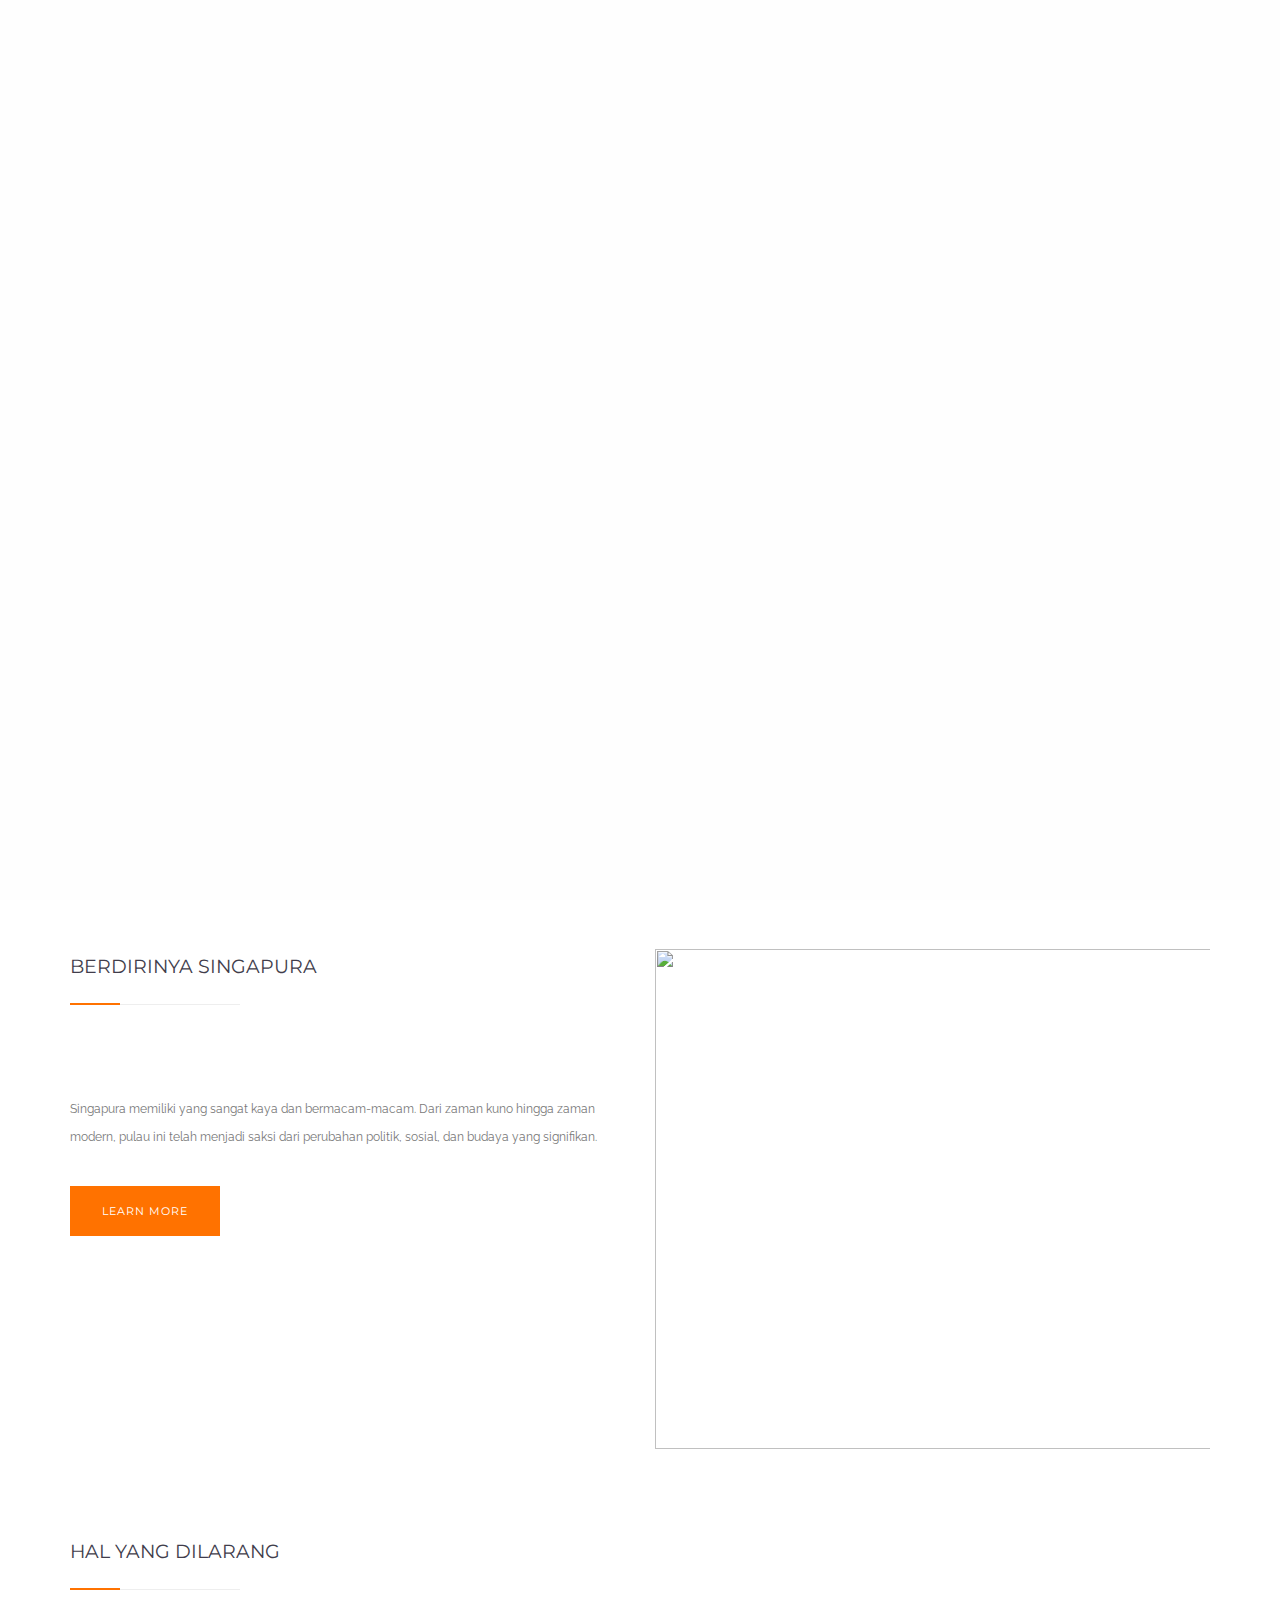
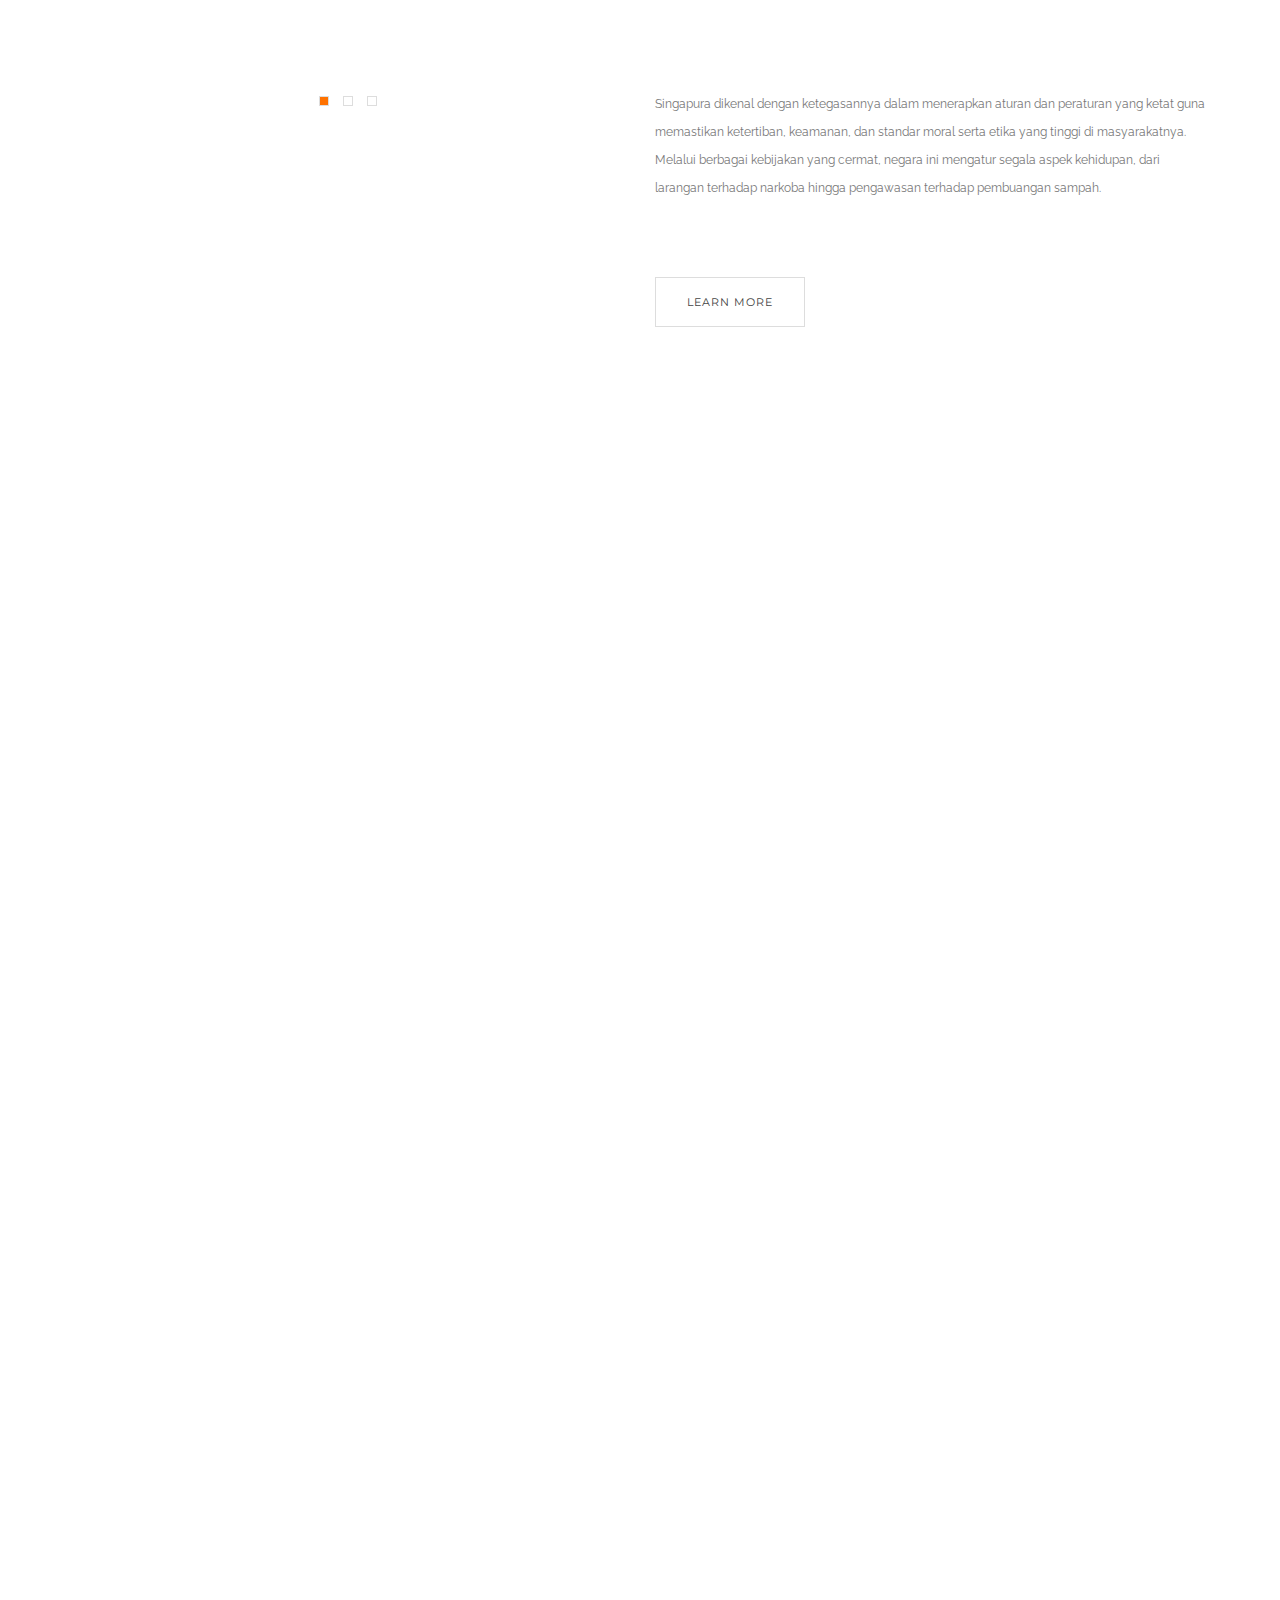
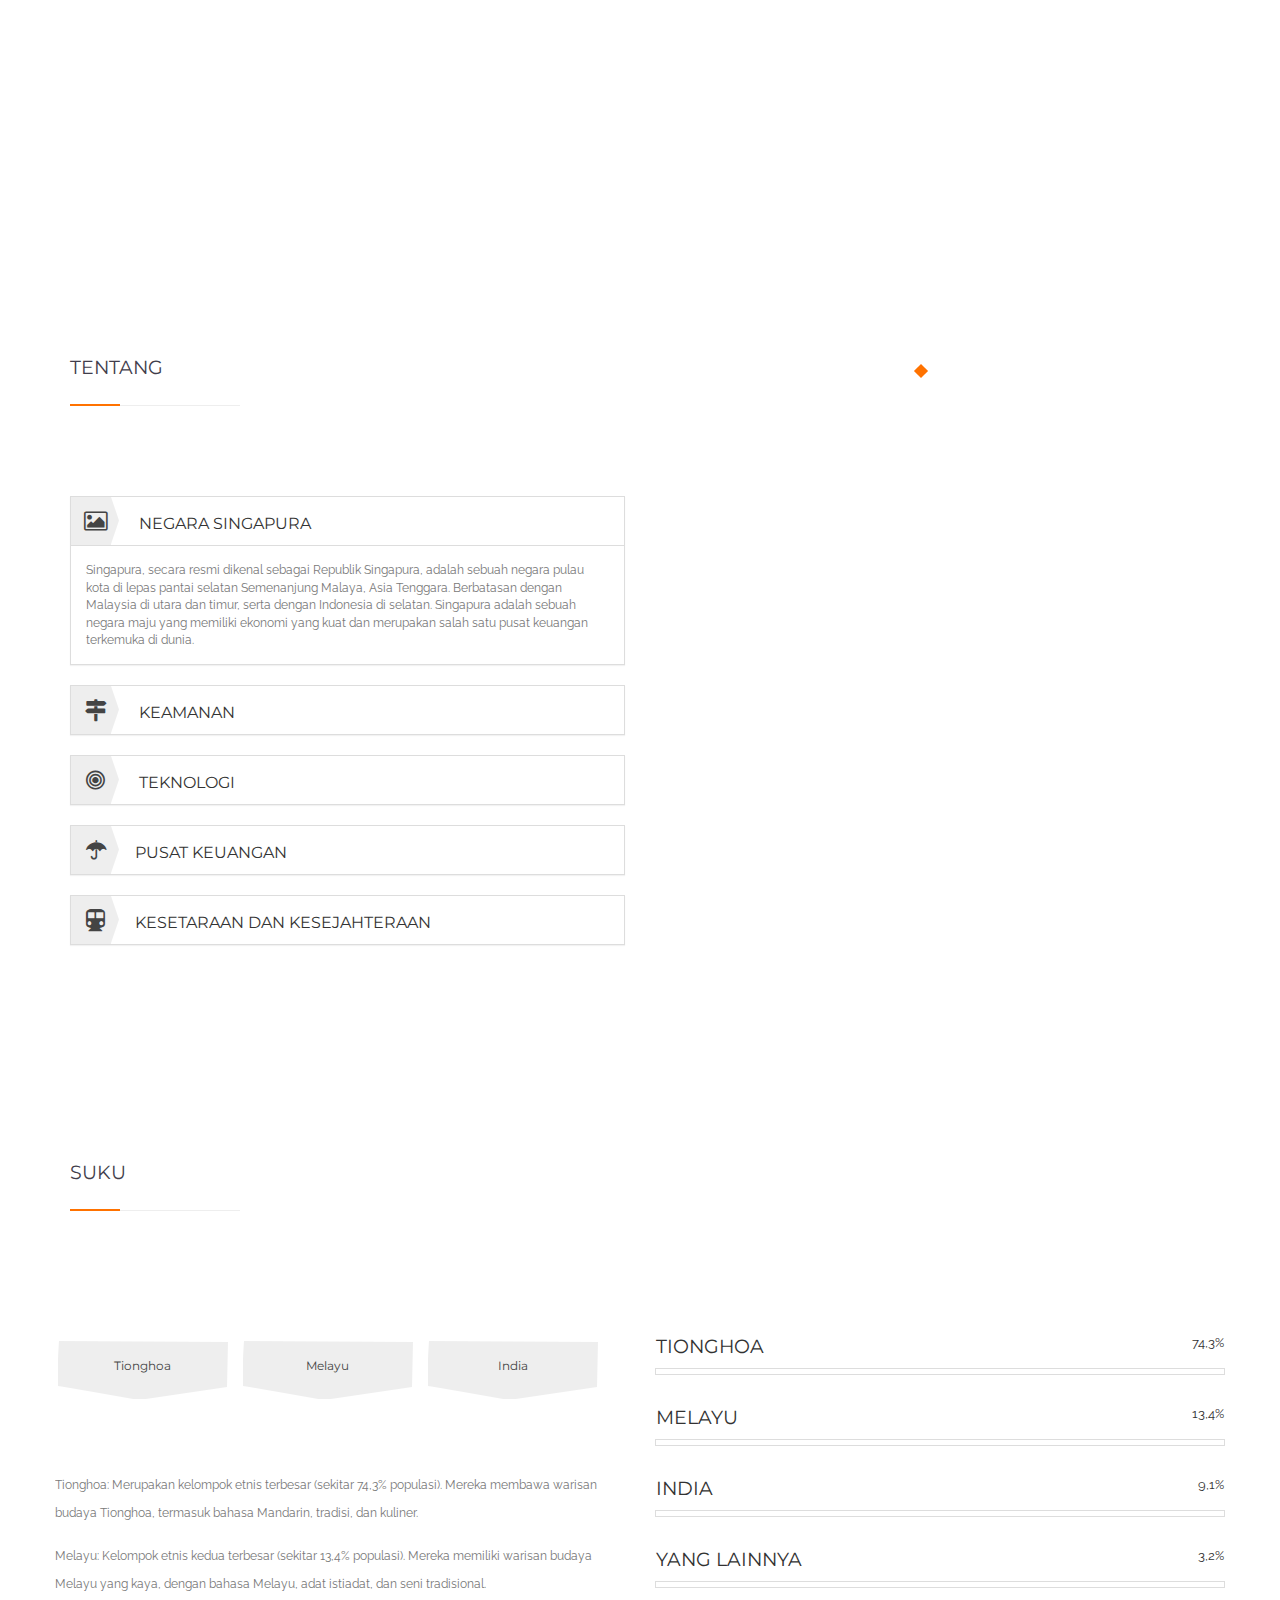
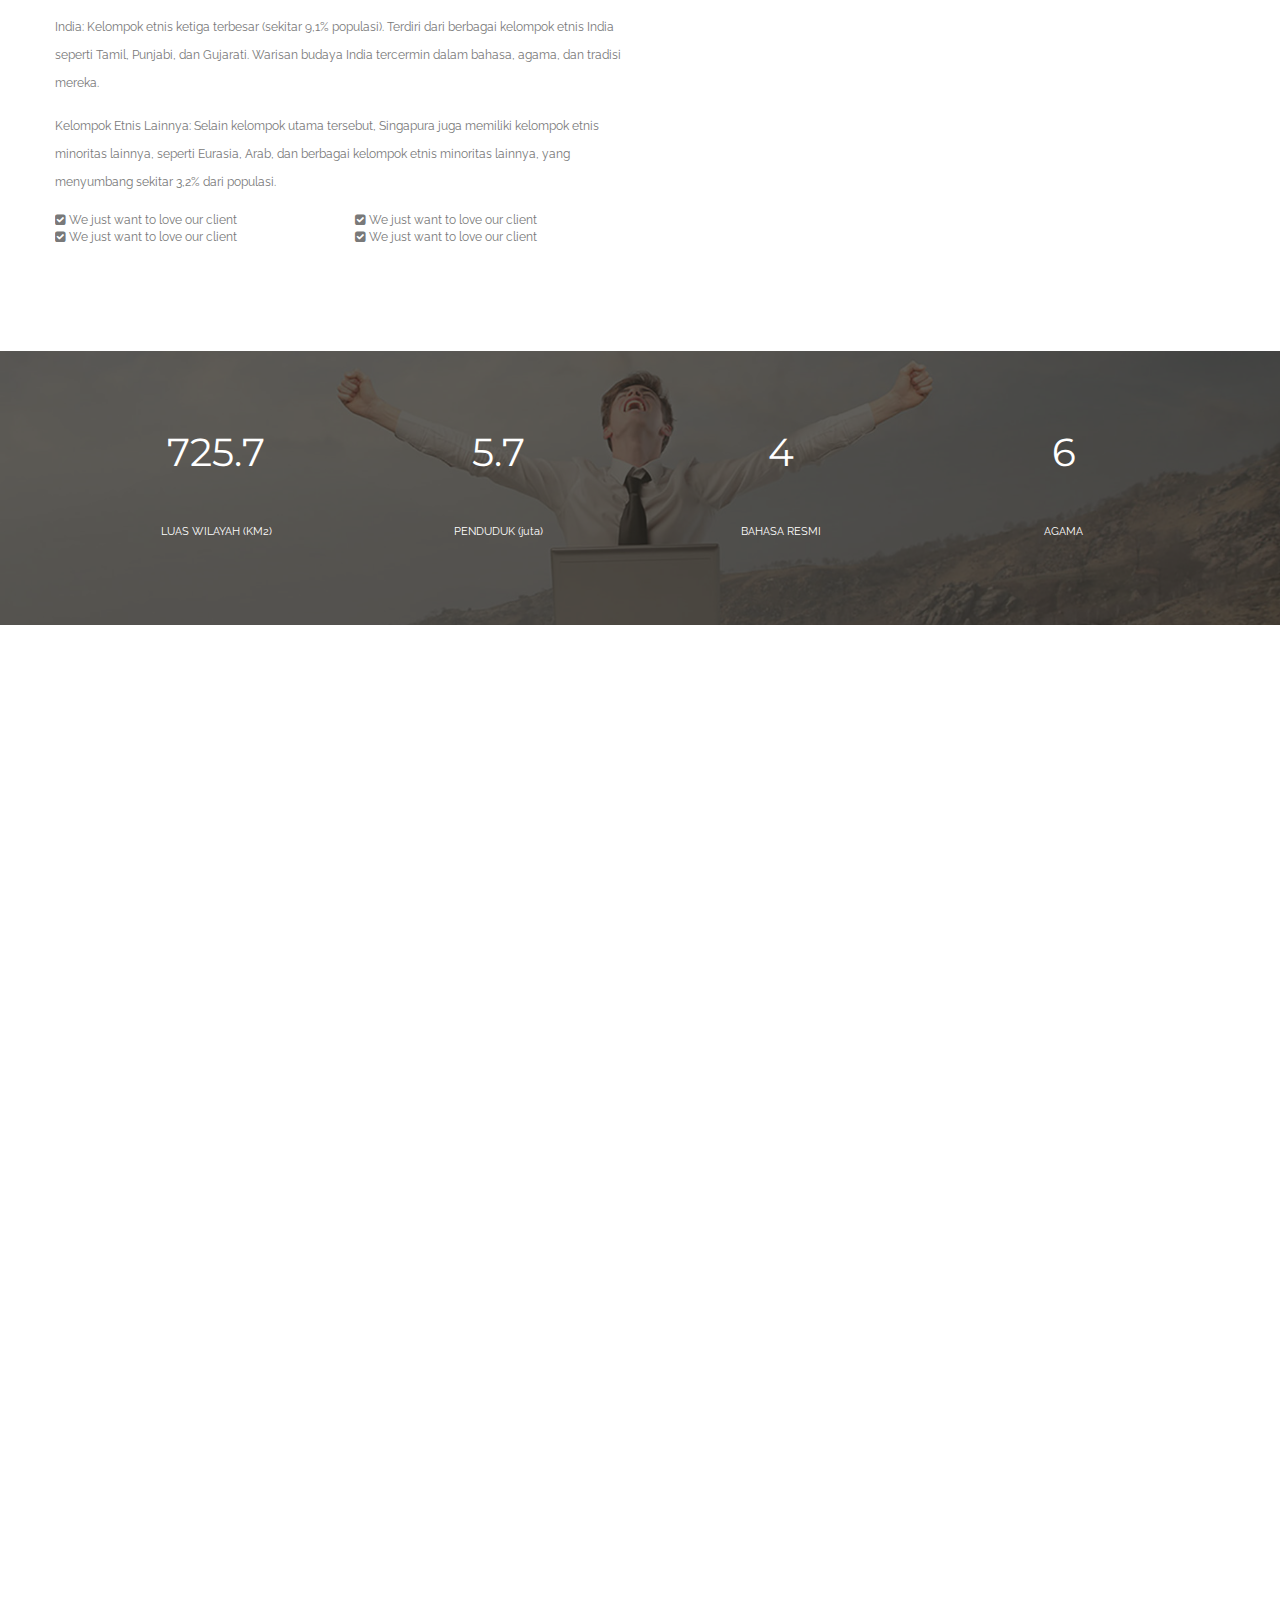
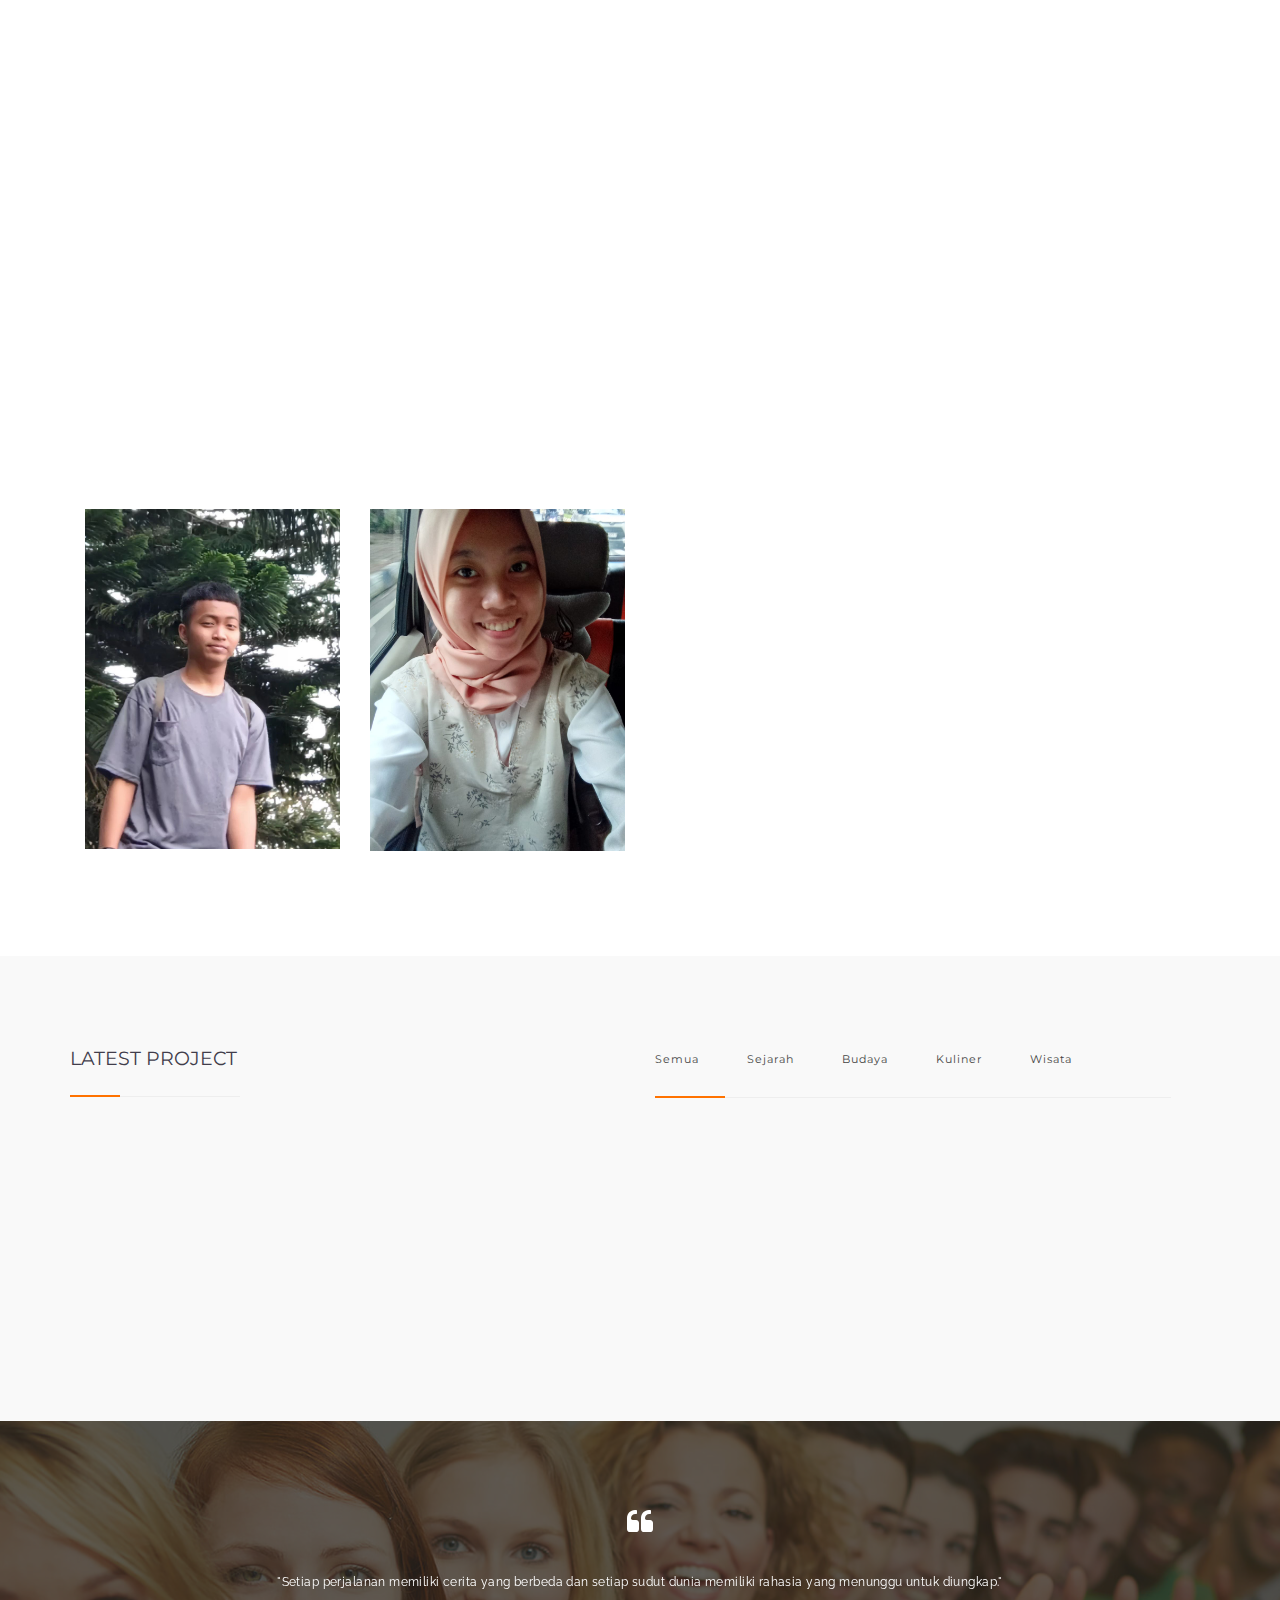
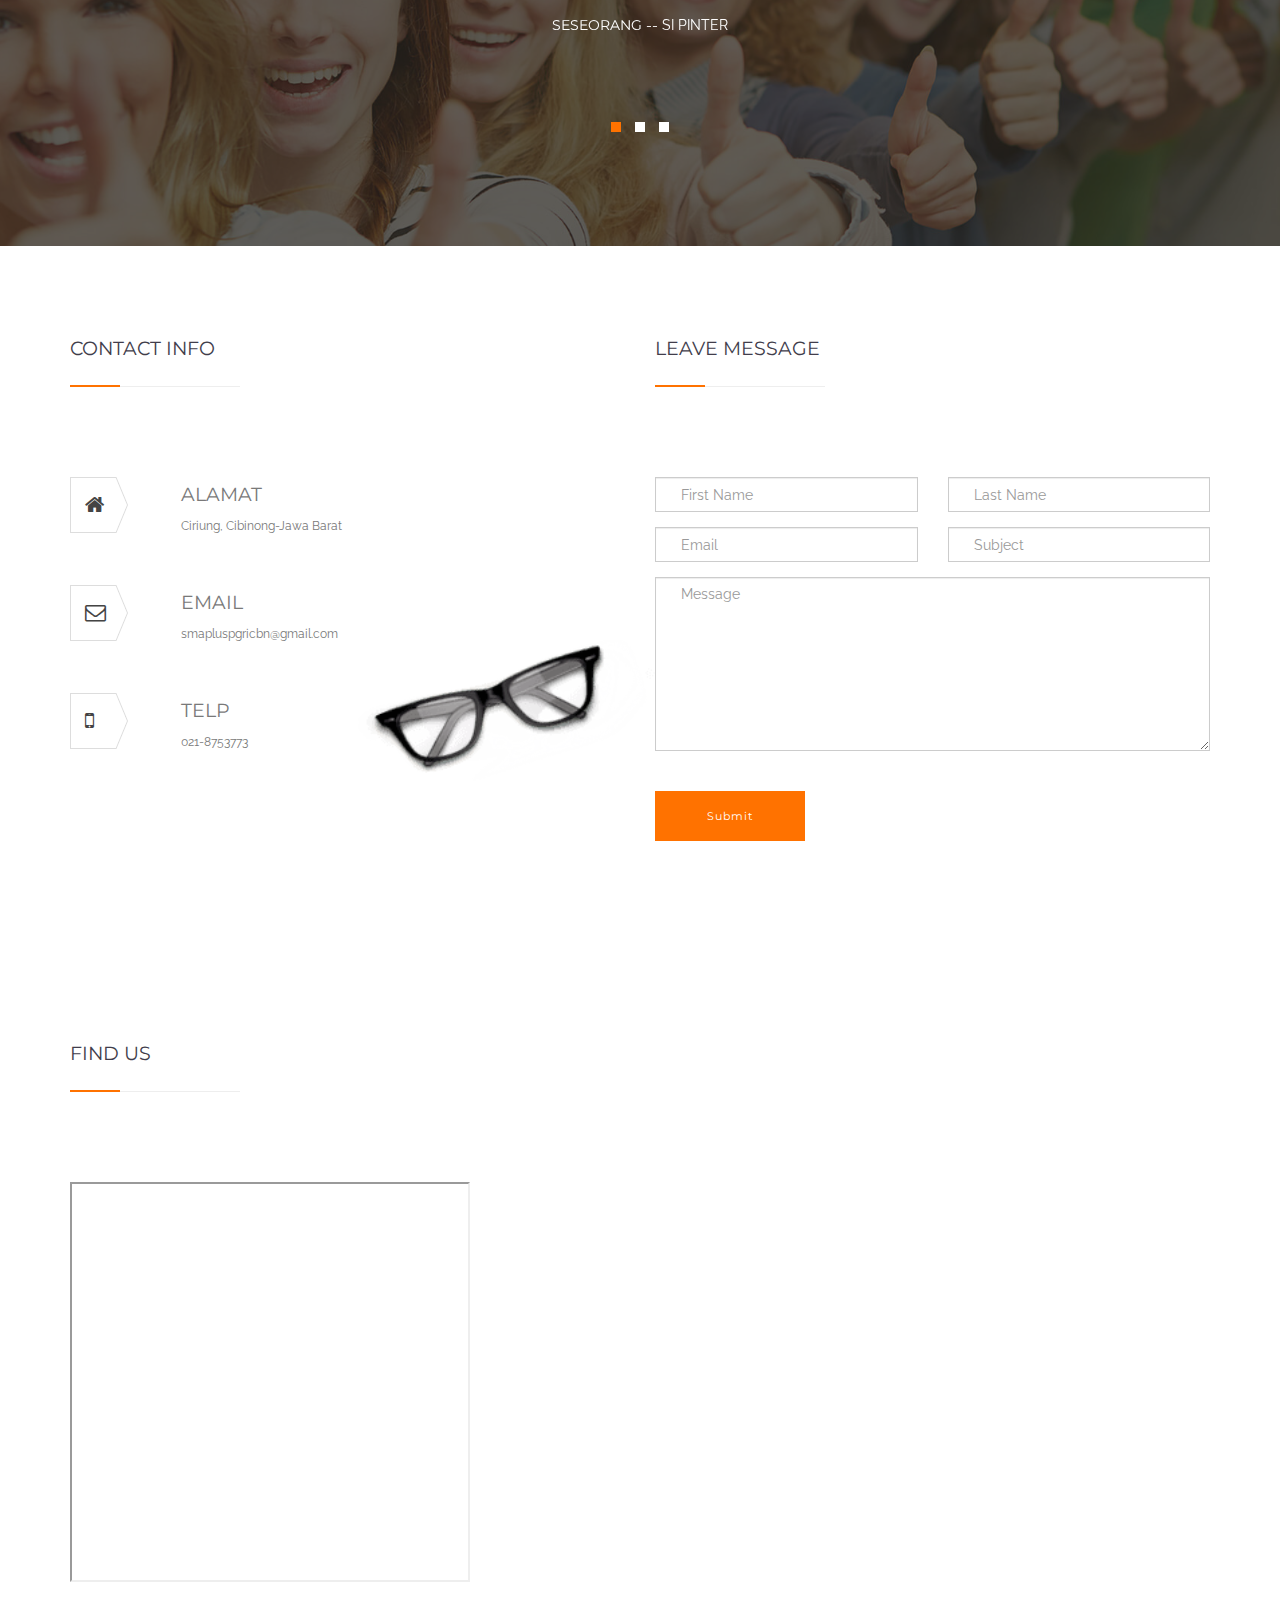
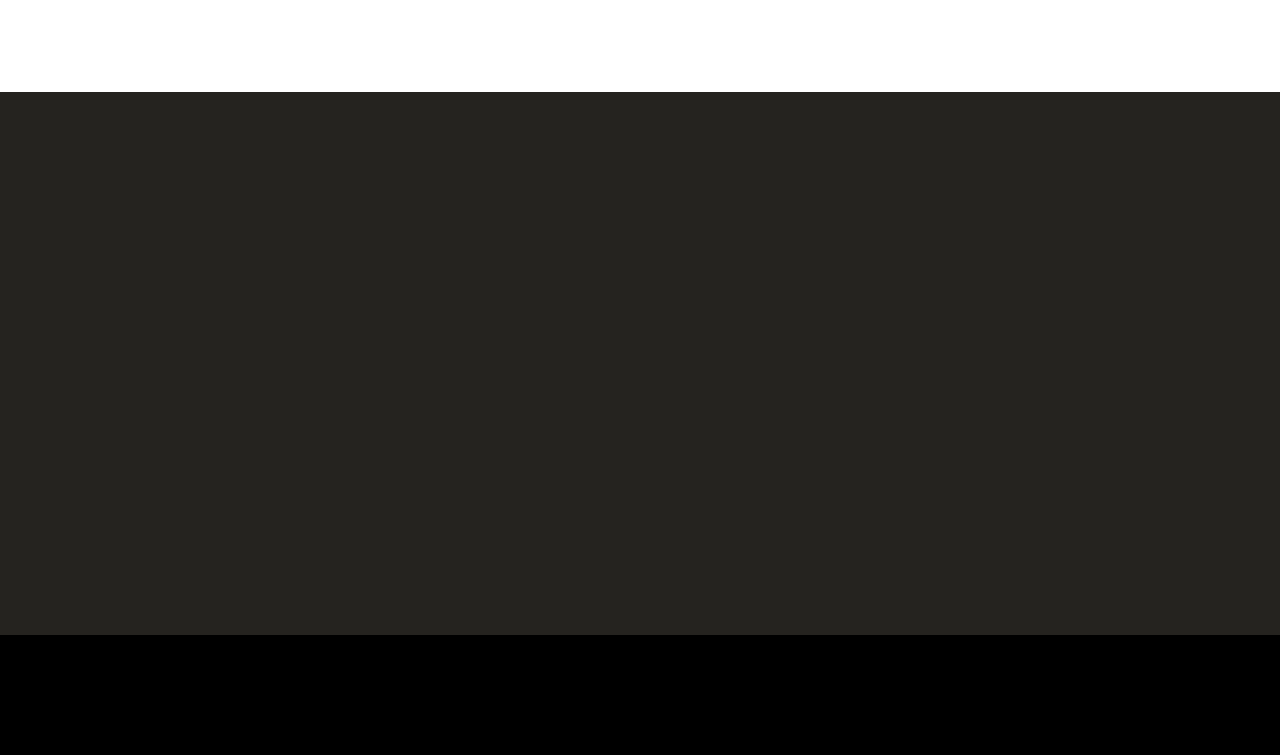
==== index.html @ 6684217f "first commit" ====
<!doctype html>
<!--[if lt IE 7]>      <html class="no-js lt-ie9 lt-ie8 lt-ie7" lang=""> <![endif]-->
<!--[if IE 7]>         <html class="no-js lt-ie9 lt-ie8" lang=""> <![endif]-->
<!--[if IE 8]>         <html class="no-js lt-ie9" lang=""> <![endif]-->
<!--[if gt IE 8]><!--> <html class="no-js" lang=""> <!--<![endif]-->
        <head>
        <meta charset="utf-8">
        <meta http-equiv="X-UA-Compatible" content="IE=edge,chrome=1">
        <title>SINGAPURA</title>
        <meta name="description" content="">
        <meta name="viewport" content="width=device-width, initial-scale=1">
        <link rel="apple-touch-icon" href="apple-touch-icon.png">

        <!--Google Font link-->
        <link href="https://fonts.googleapis.com/css?family=Montserrat:400,700" rel="stylesheet">
        <link href="https://fonts.googleapis.com/css?family=Raleway:400,600,700" rel="stylesheet">

        <link rel="stylesheet" href="assets/css/font-awesome.min.css">
        <link rel="stylesheet" href="assets/css/bootstrap.min.css">
        <link rel="stylesheet" href="assets/css/magnific-popup.css">


        <!--For Plugins external css-->
        <link rel="stylesheet" href="assets/css/plugins.css" />

        <!--Theme custom css -->
        <link rel="stylesheet" href="assets/css/style.css">

        <!--Theme Responsive css-->
        <link rel="stylesheet" href="assets/css/responsive.css" />

        <script src="assets/js/vendor/modernizr-2.8.3-respond-1.4.2.min.js"></script>
    </head>
    <body data-spy="scroll" data-target=".navbar" data-offset="200">
        <!--[if lt IE 8]>
            <p class="browserupgrade">You are using an <strong>outdated</strong> browser. Please <a href="http://browsehappy.com/">upgrade your browser</a> to improve your experience.</p>
        <![endif]-->
        <div class='preloader'>
            <div class='loaded'>&nbsp;</div>
        </div>

        <div class="culmn">
            <header id="main_menu" class="header navbar-fixed-top">            
                <div class="main_menu_bg">
                    <div class="container">
                        <div class="row">
                            <div class="nave_menu">
                                <nav class="navbar navbar-default">
                                    <div class="container-fluid">
                                        <!-- Brand and toggle get grouped for better mobile display -->
                                        <div class="navbar-header">
                                            <button type="button" class="navbar-toggle collapsed" data-toggle="collapse" data-target="#bs-example-navbar-collapse-1" aria-expanded="false">
                                                <span class="sr-only">Toggle navigation</span>
                                                <span class="icon-bar"></span>
                                                <span class="icon-bar"></span>
                                                <span class="icon-bar"></span>
                                            </button>
                                            <a class="navbar-brand" href="#home">
                                                <img src="assets/images/logo.jpg"/>
                                            </a>
                                        </div>

                                        <!-- Collect the nav links, forms, and other content for toggling -->



                                        <div class="collapse navbar-collapse" id="bs-example-navbar-collapse-1">

                                            <ul class="nav navbar-nav navbar-right">
                                                <li><a href="#home">HOME</a></li>
                                                <li><a href="#about">about</a></li>
                                                <li><a href="#team">TEAMS</a></li>
                                                <li><a href="#portfolio">WORKS</a></li>
                                                <li><a href="#testimonial">kata-kata</a></li>
                                                <li><a href="#contact">CONTACT</a></li>

                                                <li>
                                                    <a href="#"  data-toggle="dropdown" role="button" aria-haspopup="true" aria-expanded="false">
                                                        <span class="glyphicon glyphicon-search"></span></a>
                                                    <ul class="dropdown-menu">
                                                        <li>
                                                            <form class="navbar-form" role="search">
                                                                <div class="form-group">
                                                                    <input type="text" class="form-control" placeholder="Search">
                                                                </div>
                                                            </form>
                                                        </li>
                                                    </ul>
                                                </li>
                                            </ul>

                                        </div>

                                    </div>
                                </nav>
                            </div>  
                        </div>

                    </div>

                </div>
            </header> <!--End of header -->



<!-- hero section start -->
            <section id="home" class="home">
                <video class="video" autoplay="autoplay" muted="muted" loop="loop">
                    <source src="assets/images/vidiosingapur.mp4 " type="video/mp4"/>
                </video>
                <div class="overlay">
                    <div class="container">
                        <div class="row">
                            <div class="col-sm-12 ">
                                <div class="main_home_slider text-center">
                                    <div class="single_home_slider">
                                        <div class="main_home wow fadeInUp" data-wow-duration="700ms">
                                            <h1>WELCOME TO OUR BUDUKS</h1>
                                            <p>Kami akan menemani perjalananmu di Singapura</p>
                                            <div class="home_btn">
                                                <a href="sejarah.html" class="btn btn-primary">LEARN MORE</a>
                                            </div>

                                        </div>
                                    </div>
                                    <div class="single_home_slider">
                                        <div class="main_home wow fadeInUp" data-wow-duration="700ms">
                                            <h1>WELCOME TO OUR BUDUKS</h1>
                                            <p>Dengan memberi informasi terkait tentang Singapura</p>
                                            <div class="home_btn">
                                                <a href="https://bootstrapthemes.co" class="btn btn-primary">LEARN MORE</a>
                                            </div>

                                        </div>
                                    </div>
                                    <div class="single_home_slider">
                                        <div class="main_home wow fadeInUp" data-wow-duration="700ms">
                                            <h1>WELCOME TO OUR BUDUKS</h1>
                                            <p>Yang akan membuatmu terkesan</p>
                                            <div class="home_btn">
                                                <a href="https://bootstrapthemes.co" class="btn btn-primary">LEARN MORE</a>
                                            </div>

                                        </div>
                                    </div>
                                </div>
                            </div>
                        </div>
                    </div>
                </div>
            </section>


            <section id="aboutsingapura" class="service">
                <div class="container">
                    <div class="row">
                        <div class="col-sm-12">
                            <div class="main_service_area">
                                <div class="main_service_content">
                                    <div class="service_tabe">

                                        <!-- Nav tabs -->
                                        <ul class="service_tabe_menu nav nav-tabs" role="tablist">
                                            <li role="presentation" class="active"><a href="#sejarah" aria-controls="tab" role="tab" data-toggle="tab"><i class="fa fa-map-marker"></i> <br />SEJARAH</a></li>
                                            <li role="presentation"><a href="#budaya" aria-controls="budaya" role="tab" data-toggle="tab"><i class="fa fa-map-marker"></i> <br />BUDAYA</a></li>
                                            <li role="presentation"><a href="#kuliner" aria-controls="kuliner" role="tab" data-toggle="tab"><i class="fa fa-map-marker"></i> <br />KULINER</a></li>
                                            <li role="presentation"><a href="#wisata" aria-controls="wisata" role="tab" data-toggle="tab"><i class="fa fa-map-marker"></i> <br />WISATA</a></li>
                                        </ul>


                                        <!-- Tab panes -->
                                        <div class="tab-content">
                                            <div role="tabpanel" class="tab-pane active" id="sejarah">
                                                <div class="single_service_tab">
                                                    <div class="row">
                                                        <div class="col-sm-6">
                                                            <div class="single_tab_content">
                                                                <div class="head_title">
                                                                    <h3>Berdirinya Singapura</h3>
                                                                    <div class="separator"></div>
                                                                </div>
                                                                <p>Singapura memiliki 
                                                                    yang sangat kaya dan bermacam-macam. Dari zaman kuno hingga zaman modern, pulau ini telah menjadi saksi dari perubahan politik, sosial, dan budaya yang signifikan. </p>

                                                                <a href="sejarah.html" class="btn btn-primary">LEARN MORE</a>
                                                            </div>
                                                        </div>

                                                        <div class="col-sm-6">
                                                            <div class="single_tab_img">
                                                                <img src="https://upload.wikimedia.org/wikipedia/commons/3/36/KITLV_-_50215_-_Lambert_%26_Co.%2C_G.R._-_Singapore_-_Port_in_Singapore_-_circa_1900.jpg"width="800" height="500" alt="" />
                                                            </div>
                                                        </div>
                                                    </div>
                                                </div>
                                            </div>
                                            <div role="tabpanel" class="tab-pane" id="budaya">
                                                <div class="single_service_tab">
                                                    <div class="row">
                                                        <div class="col-sm-6">
                                                            <div class="single_tab_content">
                                                                <div class="head_title">
                                                                    <h3>Budaya </h3>
                                                                    <div class="separator"></div>
                                                                </div>
                                                                <p>Apa saja tradisi atau jenis kebudayaan Singapura? Singapura merupakan salah satu negara yang terletak di Asia Tenggara.
                                                                     Berbeda dengan Indonesia yang memiliki wilayah luas, Singapura adalah negara kecil.</p>

                                                                <a href="budaya.html" class="btn btn-primary">LEARN MORE</a>
                                                            </div>
                                                        </div>

                                                        <div class="col-sm-6">
                                                            <div class="single_tab_img">
                                                                <img src="https://cdn.idntimes.com/content-images/community/2019/07/chinese-new-year-in-singapore-c7df58295d4eeda7bd606df5e5c0be28.jpg" alt="" />
                                                            </div>
                                                        </div>
                                                    </div>
                                                </div>
                                            </div>
                                            <div role="tabpanel" class="tab-pane" id="kuliner">
                                                <div class="single_service_tab">
                                                    <div class="row">
                                                        <div class="col-sm-6">
                                                            <div class="single_tab_content">
                                                                <div class="head_title">
                                                                    <h3>kuliner</h3>
                                                                    <div class="separator"></div>
                                                                </div>
                                                                <p>Kuliner Singapura merupakan perpaduan yang unik dari berbagai pengaruh budaya,
                                                                     menciptakan hidangan yang kaya akan rasa dan variasi. </p>

                                                                <a href="kuliner.html" class="btn btn-primary">LEARN MORE</a>
                                                            </div>
                                                        </div>

                                                        <div class="col-sm-6">
                                                            <div class="single_tab_img">
                                                                <img src="https://i1.wp.com/eatwhattonight.com/wp-content/uploads/2018/08/DSC_0789.jpg" alt="" />
                                                            </div>
                                                        </div>
                                                    </div>
                                                </div>
                                            </div>
                                            <div role="tabpanel" class="tab-pane" id="wisata">
                                                <div class="single_service_tab">
                                                    <div class="row">
                                                        <div class="col-sm-6">
                                                            <div class="single_tab_content">
                                                                <div class="head_title">
                                                                    <h3>Wisata</h3>
                                                                    <div class="separator"></div>
                                                                </div>
                                                                <p>Singapura, sebuah pulau kota yang megah dan multikultural, menawarkan pengalaman wisata yang tak terlupakan. Dari jajaran atraksi modern hingga warisan budaya yang kaya, setiap sudut Singapura memancarkan pesona dan keunikan yang menarik para wisatawan dari seluruh dunia. Dari jantung kota yang gemerlap hingga ke pedalaman yang tenang, Singapura menggabungkan kesempurnaan arsitektur modern, kekayaan sejarah, dan keindahan alam yang menakjubkan.
                                                                     Sambutlah untuk memulai perjalanan menakjubkan melalui gemerlapnya kota Singapura. </p>

                                                                <a href="wisata.html" class="btn btn-primary">LEARN MORE</a>
                                                            </div>
                                                        </div>

                                                        <div class="col-sm-6">
                                                            <div class="single_tab_img">
                                                                <img src="https://www.nothingfamiliar.com/wp-content/uploads/2023/02/Merlion-Park-Statue.jpg" alt="" />
                                                            </div>
                                                        </div>

                                                        <!--                                                        <div id="pentagon"></div>-->
                                                    </div>
                                                </div>
                                            </div>
                                        </div>
                                    </div>
                                </div>
                            </div>
                        </div>
                    </div>
                </div>
            </section>

                        <section id="features" class="features">
                <div class="container">
                    <div class="row">
                        <div class="col-sm-12">
                            <div class="main_features_area sections">
                                <div class="head_title">
                                    <h3>HAL YANG DILARANG</h3>
                                    <div class="separator"></div>
                                </div>
                                <div class="row">
                                    <div class="main_features_content">

                                        <div class="col-sm-6">

                                            <div class="single_features_slide">
                                                <div class="single_ft_s_item">
                                                    <img src="https://blogr.adaremit.com/wp-content/uploads/2022/08/4.-10-hal-yang-tidak-boleh-dilakukan-di-singapura.jpg" alt="" />
                                                </div>
                                                <div class="single_ft_s_item">
                                                    <img src="https://www.ceriasihat.com/wp-content/uploads/2020/09/kesan-merokok.jpg" alt="" />
                                                </div>
                                                <div class="single_ft_s_item">
                                                    <img src="https://d1bpj0tv6vfxyp.cloudfront.net/jenisjenisnarkobayangperludiketahuihalodoc.jpg" alt="" />
                                                </div>
                                            </div>
                                        </div>
                                        <div class="col-sm-6">
                                            <div class="single_features_text">
                                                <p>
                                                    Singapura dikenal dengan ketegasannya dalam menerapkan aturan dan peraturan yang ketat guna memastikan ketertiban, 
                                                    keamanan, dan standar moral serta etika yang tinggi di masyarakatnya. Melalui berbagai kebijakan yang cermat,
                                                     negara ini mengatur segala aspek kehidupan,
                                                     dari larangan terhadap narkoba hingga pengawasan terhadap pembuangan sampah. </p>

                                                     <a href="dilarang.html" class="btn btn-primary">LEARN MORE</a>
                                            </div>
                                        </div>
                                    </div>
                                </div> 
                            </div>
                        </div>
                    </div>
                </div>
            </section>

            <section id="video" class="video text-center wow fadeIn"  data-wow-duration="2s" data-wow-dealy="1.5s">
                <div class="video_overlay">
                    <div class="container">
                        <div class="row">
                            <div class="main_video">
                                <div class="col-sm-12">
                                    <div class="icon">
                                        <a href="https://youtu.be/ZRtdQ81jPUQ?si=3GckeiMGF_tAH4bo" class="youtube-media"><img src="assets/images/play.png" alt="play-icon" /></a>
                                        <h3>WATCH OUR INTRO</h3>
                                    </div>
                                </div>
                            </div>
                        </div>
                    </div>
                </div>
            </section>




            <section id="about" class="about">
                <div class="container">
                    <div class="row">

                        <div class="main_about_area sections">
                            <div class="col-sm-12">

                                <div class="main_about_content">
                                    <div class="row">

                                        <div class="col-sm-7 wow fadeInRight" data-wow-duration="700ms">
                                            <div class="single_about_right_content">
                                                <div class="head_title">
                                                    <h3>Universitas</h3>
                                                    <div class="separator"></div>
                                                </div>

                                                <div class="single_about">
                                                    <div class="single_ab_icon">
                                                        <div class="ab_border_right"></div>
                                                        <i class="fa fa-coffee"></i>
                                                    </div>
                                                    <div class="single_ab_text">
                                                        <h3>National University of Singapore (NUS)</h3>
                                                        <p>NUS adalah universitas terbesar di Singapura dan sering kali dianggap sebagai salah satu universitas terbaik di dunia. NUS menawarkan berbagai program studi di berbagai bidang, mulai dari ilmu sosial hingga sains teknis. </p>
                                                    </div>
                                                </div>
                                                <div class="single_about">
                                                    <div class="single_ab_icon">

                                                        <i class="fa fa-paint-brush"></i>
                                                    </div>
                                                    <div class="single_ab_text">
                                                        <h3>Nanyang Technological University (NTU)</h3>
                                                        <p>NTU juga merupakan universitas terkemuka di Singapura dan memiliki reputasi yang kuat dalam bidang ilmu teknik dan sains. NTU menawarkan program studi yang beragam dan fasilitas penelitian yang canggih. </p>
                                                    </div>
                                                </div>
                                                <div class="single_about">
                                                    <div class="single_ab_icon">
                                                        <i class="fa fa-headphones"></i>
                                                    </div>
                                                    <div class="single_ab_text">
                                                        <h3>Singapore Management University (SMU)</h3>
                                                        <p>  SMU adalah universitas yang terkenal karena fokusnya pada manajemen bisnis dan ilmu sosial. Universitas ini menawarkan berbagai program sarjana dan pascasarjana dalam bidang-bidang seperti bisnis, ekonomi, dan hukum.</p>
                                                    </div>
                                                </div>

                                            </div>
                                        </div>
                                    </section>

                                        <section id="choose" class="choose">
                                            <div class="container">
                                                <div class="row">
                                                    <div class="main_choose sections">
                                                        <div class="col-sm-6">
                                                            <div class="head_title">
                                                                <h3>TENTANG</h3>
                                                                <div class="separator"></div>
                                                            </div>
                                                            <div class="single_choose">
                                                                <div class="single_choose_acording">
                                                                    <div class="panel-group" id="accordion" role="tablist" aria-multiselectable="true">
                                                                        <div class="panel panel-default">
                                                                            <div class="panel-heading" role="tab" id="headingOne">
                                                                                <h4 class="panel-title">
                                                                                    <a role="button" data-toggle="collapse" data-parent="#accordion" href="#collapseOne" aria-expanded="false" aria-controls="collapseOne" class="collapsed">
                                                                                        <i class="fa fa-picture-o"></i> Negara Singapura
                                                                                    </a>
                                                                                </h4>
                                                                            </div>
                                                                            <div id="collapseOne" class="panel-collapse collapse in" role="tabpanel" aria-labelledby="headingOne" aria-expanded="false" style="height: auto;">
                                                                                <div class="panel-body">
                                                                                   
                            Singapura, secara resmi dikenal sebagai Republik Singapura, adalah sebuah negara pulau kota di lepas pantai selatan Semenanjung Malaya, Asia Tenggara. Berbatasan dengan Malaysia di utara dan timur, serta dengan Indonesia di selatan. Singapura adalah sebuah negara maju yang memiliki ekonomi yang kuat dan merupakan salah satu pusat keuangan terkemuka di dunia.
                                                                                </div>
                                                                            </div>
                                                                        </div>
                                                                        <div class="panel panel-default">
                                                                            <div class="panel-heading" role="tab" id="headingTwo">
                                                                                <h4 class="panel-title">
                                                                                    <a class="collapsed" role="button" data-toggle="collapse" data-parent="#accordion" href="#collapseTwo" aria-expanded="false" aria-controls="collapseTwo">
                                                                                        <i class="fa fa-map-signs"></i> Keamanan
                                                                                    </a>
                                                                                </h4>
                                                                            </div>
                                                                            <div id="collapseTwo" class="panel-collapse collapse" role="tabpanel" aria-labelledby="headingTwo" aria-expanded="false">
                                                                                <div class="panel-body">
                                                                                    Singapura sering kali dianggap sebagai salah satu negara paling aman di dunia. Dengan kebijakan keamanan yang ketat dan penegakan hukum yang efektif, tingkat kejahatan di Singapura sangat rendah. Selain itu, keharmonisan antar-etnis dan keberagaman budaya di Singapura juga sering menjadi sorotan dalam pandangan global.
                                                                                </div>
                                                                            </div>
                                                                        </div>
                                                                        <div class="panel panel-default">
                                                                            <div class="panel-heading" role="tab" id="headingThree">
                                                                                <h4 class="panel-title">
                                                                                    <a class="collapsed" role="button" data-toggle="collapse" data-parent="#accordion" href="#collapseThree" aria-expanded="false" aria-controls="collapseThree">
                                                                                        <i class="fa fa-bullseye"></i> teknologi
                                                                                    </a>
                                                                                </h4>
                                                                            </div>
                                                                            <div id="collapseThree" class="panel-collapse collapse" role="tabpanel" aria-labelledby="headingThree" aria-expanded="false">
                                                                                <div class="panel-body">
                                                                                    Singapura telah mendapatkan reputasi sebagai pusat inovasi dan teknologi di Asia. Dengan dukungan pemerintah yang kuat untuk riset dan pengembangan, serta infrastruktur yang modern, Singapura menjadi tempat berkembangnya perusahaan-perusahaan teknologi dan startup yang ambisius.
                                                                                </div>
                                                                            </div>
                                                                        </div>
                                                                        <div class="panel panel-default">
                                                                            <div class="panel-heading" role="tab" id="headingThree">
                                                                                <h4 class="panel-title">
                                                                                    <a class="collapsed" role="button" data-toggle="collapse" data-parent="#accordion" href="#collapsefour" aria-expanded="false" aria-controls="collapseThree">
                                                                                        <i class="fa fa-umbrella"></i>pusat keuangan 
                                                                                    </a>
                                                                                </h4>
                                                                            </div>
                                                                            <div id="collapsefour" class="panel-collapse collapse" role="tabpanel" aria-labelledby="headingThree" aria-expanded="false">
                                                                                <div class="panel-body">
                                                                                    Singapura adalah salah satu pusat keuangan terkemuka di dunia. Dikenal karena regulasi yang ketat, stabilitas politik, dan infrastruktur yang canggih, Singapura menjadi magnet bagi perusahaan multinasional dan institusi keuangan global.
                                                                                </div>
                                                                            </div>
                                                                        </div>
                                                                        <div class="panel panel-default">
                                                                            <div class="panel-heading" role="tab" id="headingThree">
                                                                                <h4 class="panel-title">
                                                                                    <a class="collapsed" role="button" data-toggle="collapse" data-parent="#accordion" href="#collapsefive" aria-expanded="false" aria-controls="collapseThree">
                                                                                        <i class="fa fa-subway"></i>Kesetaraan dan Kesejahteraan
                                                                                    </a>
                                                                                </h4>
                                                                            </div>
                                                                            <div id="collapsefive" class="panel-collapse collapse" role="tabpanel" aria-labelledby="headingfive" aria-expanded="false">
                                                                                <div class="panel-body">
                                                                                    Singapura telah dikenal karena tingkat kesetaraan gender yang tinggi dan sistem kesejahteraan yang kuat. Ini mencakup layanan kesehatan dan pendidikan yang terjangkau serta perumahan yang berkualitas. Penduduk Singapura juga menikmati standar hidup yang tinggi dan infrastruktur yang baik.
                                                                                </div>
                                                                            </div>
                                                                        </div>
                                                                    </div>
                                                                </div>
                                                            </div>
                                                        </div>
                            
                                                        <div class="col-sm-6">
                                                            <div class="single_features_slide">
                                                                <div class="single_ft_s_item">
                                                                    <img src="https://www.taylormade.ae/wp-content/uploads/2018/10/businessman-working-on-modern-technology-1-e1538677537735-1288x724.jpg" alt="" />
                                                                </div>
                                                                <div class="single_ft_s_item">
                                                                    <img src="https://media.istockphoto.com/id/1039641990/id/foto/kesetaraan-gender.jpg?s=612x612&w=0&k=20&c=qnW6okcmOs5pjp4hhSpkCyqed9GOR8bq1dxFckV-QEc=" alt="" />
                                                                </div>                                                       
                                                         </div>
                                                          
                                                        
                                                       </div>
                                                    </div>
                                                </div>
                                            </div>
                                        </section>
                                        
 
                                 
             <section id="choose" class="choose">
                <div class="container">
                   <div class="row">
                        <div class="main_choose sections">
                            <div class="col-sm-12">
                                <div class="head_title">
                                    <h3>SUKU</h3>
                                    <div class="separator"></div>
                                </div>
                                                    <div class="col-sm-5">
                                                        <div class="single_about_left_img margin-top-40 text-center wow fadeInLeft" data-wow-duration=".6s">
                                                        </div>
                                                    </div>
                                                </div>
                                                <div class="row">
                                                    <div class="about_skill_area">
                                                        <div class="col-sm-6">
                                                            <div class="about_tabe">
                                                                <!-- Nav tabs -->
                                                                <ul class="about_tabe_menu" role="tablist">
                                                                    <li role="presentation" class="active"><a href="#tionghoa" aria-controls="tionghoa" role="tab" data-toggle="tab">Tionghoa</a></li>
                                                                    <li role="presentation"><a href="#melayu" aria-controls="melayu" role="tab" data-toggle="tab">Melayu</a></li>
                                                                    <li role="presentation"><a href="#india" aria-controls="india" role="tab" data-toggle="tab">India</a></li>
                                                                </ul>
            
                                                                <!-- Tab panes -->
                                                                <div class="tab-content">
                                                                    <div role="tabpanel" class="tab-pane active" id="mission">
                                                                        <div class="single_about_tab">
                                                                            <p><span class="highlight">Tionghoa</span>: Merupakan kelompok etnis terbesar (sekitar 74,3% populasi). Mereka membawa warisan budaya Tionghoa, termasuk bahasa Mandarin, tradisi, dan kuliner.</p>
                    <p><span class="highlight">Melayu</span>: Kelompok etnis kedua terbesar (sekitar 13,4% populasi). Mereka memiliki warisan budaya Melayu yang kaya, dengan bahasa Melayu, adat istiadat, dan seni tradisional.</p>
                    <p><span class="highlight">India</span>: Kelompok etnis ketiga terbesar (sekitar 9,1% populasi). Terdiri dari berbagai kelompok etnis India seperti Tamil, Punjabi, dan Gujarati. Warisan budaya India tercermin dalam bahasa, agama, dan tradisi mereka.</p>
                    <p><span class="highlight">Kelompok Etnis Lainnya</span>: Selain kelompok utama tersebut, Singapura juga memiliki kelompok etnis minoritas lainnya, seperti Eurasia, Arab, dan berbagai kelompok etnis minoritas lainnya, yang menyumbang sekitar 3,2% dari populasi.</p>
            
                                                                            <div class="row">
                                                                                <div class="col-sm-6">
                                                                                    <ul class="single_ab_mision">
                                                                                        <li><i class="fa fa-check-square"></i> We just want to love our client</li>
                                                                                        <li><i class="fa fa-check-square"></i> We just want to love our client</li>
                                                                                    </ul>
                                                                                </div>
                                                                                <div class="col-sm-6">
                                                                                    <ul class="single_ab_mision">
                                                                                        <li><i class="fa fa-check-square"></i> We just want to love our client</li>
                                                                                        <li><i class="fa fa-check-square"></i> We just want to love our client</li>
                                                                                    </ul>
                                                                                </div>
                                                                            </div>
                                                                        </div>
                                                                    </div>
                                                                    <div role="tabpanel" class="tab-pane" id="tionghoa">
                                                                        <div class="single_about_tab">
                                                                            <p>Suku Tionghoa merupakan kelompok etnis terbesar di Singapura, menyumbang sekitar 74,3% dari populasi. Masyarakat Tionghoa Singapura memiliki warisan budaya yang kaya, termasuk dalam bahasa Mandarin, tradisi, dan kuliner. Mereka memiliki beragam latar belakang etnis, termasuk Hokkien, Teochew, Cantonese, dan Hakka. Budaya Tionghoa tercermin dalam festival seperti Imlek, tradisi keluarga, serta makanan khas seperti bakmi, bakpau, dan bakcang. Komunitas Tionghoa juga berperan penting dalam sejarah dan perkembangan ekonomi Singapura.</p>
            
                                                                            <div class="row">
                                                                                <div class="col-sm-6">
                                                                                    <ul class="single_ab_mision">
                                                                                        <li><i class="fa fa-check-square"></i> We just want to love our client</li>
                                                                                        <li><i class="fa fa-check-square"></i> We just want to love our client</li>
                                                                                    </ul>
                                                                                </div>
                                                                                <div class="col-sm-6">
                                                                                    <ul class="single_ab_mision">
                                                                                        <li><i class="fa fa-check-square"></i> We just want to love our client</li>
                                                                                        <li><i class="fa fa-check-square"></i> We just want to love our client</li>
                                                                                    </ul>
                                                                                </div>
                                                                            </div>
                                                                        </div>
                                                                    </div>
                                                                    <div role="tabpanel" class="tab-pane" id="melayu">
                                                                        <div class="single_about_tab">
                                                                            <p>Di Singapura, masyarakat Melayu merupakan kelompok etnis kedua terbesar, menyumbang sekitar 13,4% dari populasi. Mereka membawa warisan budaya Melayu yang kaya, dengan bahasa Melayu sebagai bahasa utama, adat istiadat yang khas, dan seni tradisional yang beragam. Masyarakat Melayu Singapura sering merayakan festival-festival seperti Hari Raya Puasa, Hari Raya Haji, dan Maulidur Rasul. Selain itu, mereka juga dikenal dengan seni tradisional seperti tarian Zapin, seni ukir, dan kain batik yang indah. Masyarakat Melayu Singapura memiliki peran penting dalam memperkaya kebudayaan negara dan mempertahankan identitas mereka di tengah masyarakat multikultural Singapura.</p>
            
                                                                            <div class="row">
                                                                                <div class="col-sm-6">
                                                                                    <ul class="single_ab_mision">
                                                                                        <li><i class="fa fa-check-square"></i> We just want to love our client</li>
                                                                                        <li><i class="fa fa-check-square"></i> We just want to love our client</li>
                                                                                    </ul>
                                                                                </div>
                                                                                <div class="col-sm-6">
                                                                                    <ul class="single_ab_mision">
                                                                                        <li><i class="fa fa-check-square"></i> We just want to love our client</li>
                                                                                        <li><i class="fa fa-check-square"></i> We just want to love our client</li>
                                                                                    </ul>
                                                                                </div>
                                                                            </div>
                                                                        </div>
                                                                    </div>
                                                                    <div role="tabpanel" class="tab-pane" id="india">
                                                                        <div class="single_about_tab">
                                                                            <p>Di Singapura, kelompok etnis India terdiri dari berbagai subkelompok, termasuk Tamil, Punjabi, Gujarati, dan lain-lain. Mereka menyumbang sekitar 9,1% dari populasi Singapura. Kelompok etnis India di Singapura mempertahankan warisan budaya mereka melalui bahasa, agama, dan tradisi. Mereka merayakan festival-festival seperti Deepavali, Pongal, dan Thaipusam, dan memainkan peran penting dalam berbagai aspek kehidupan sosial dan ekonomi Singapura.</p>
            
                                                                            <div class="row">
                                                                                <div class="col-sm-6">
                                                                                    <ul class="single_ab_mision">
                                                                                        <li><i class="fa fa-check-square"></i> We just want to love our client</li>
                                                                                        <li><i class="fa fa-check-square"></i> We just want to love our client</li>
                                                                                    </ul>
                                                                                </div>
                                                                                <div class="col-sm-6">
            
                                                                      <ul class="single_ab_mision">
                                                                                        <li><i class="fa fa-check-square"></i> We just want to love our client</li>
                                                                                        <li><i class="fa fa-check-square"></i> We just want to love our client</li>
                                                                                    </ul>
                                                                                </div>
                                                                            </div>
                                                                        </div>
                                                                    </div>
                                                                                    </div>
                                                            </div>
                                                        </div>
                                                        <div class="col-sm-6">
                                                            <div class="about_skill">
                                                                <div class="skillbar" data-percent="74%">
                                                                    <div class="skillbar-title"><h3 class="blue">Tionghoa</h3><span class="sm-text">74,3%</span></div>
                                                                    <div class="skillbar-bar blue"></div>
                                                                </div>
            
                                                                <div class="skillbar" data-percent="13%">
                                                                    <div class="skillbar-title"><h3 class="blue">MELAYU</h3><span class="sm-text">13,4%</span></div>
                                                                    <div class="skillbar-bar blue"></div>
                                                                </div>
            
                                                                <div class="skillbar" data-percent="9%">
                                                                    <div class="skillbar-title"><h3 class="blue">INDIA</h3><span class="sm-text">9,1%</span></div>
                                                                    <div class="skillbar-bar blue"></div>
                                                                </div>
            
                                                                <div class="skillbar" data-percent="3%">
                                                                    <div class="skillbar-title"><h3 class="blue">YANG LAINNYA</h3><span class="sm-text">3,2%</span></div>
                                                                    <div class="skillbar-bar blue"></div>
                                                                </div>
                                                            </div>
                                                        </div>
                                                    </div>
                                                </div>
            
                                            </div>
                                        </div>
            
                                    </div>
                                </div>
                            </div>
                        </section>
            
                        <section id="counter" class="counter">
                            <div class="video_overlay">
                                <div class="container">
                                    <div class="row">  
                                        <div class="col-sm-12">               
                                            <div class="main_counter_area text-center">
            
                                                <div class="row">
                                                    <div class="single_counter border_right">
                                                        <div class="col-sm-3 col-xs-12">
                                                            <div class="single_counter_item">
                                                                <h2 class="statistic-counter">725.7</h2>
                                                                <i class="icon icon-thumbs-up"></i>
                                                                <p class="margin-top-20">LUAS WILAYAH (KM2)</p>
                                                            </div>
                                                        </div>
                                                    </div>
            
                                                    <div class="single_counter">
                                                        <div class="col-sm-3 col-xs-12">
                                                            <div class="single_counter_item">
                                                                <h2 class="statistic-counter">5.7</h2>
                                                                <i class="icon icon-business-3"></i>
                                                                <p class="margin-top-20">PENDUDUK (juta)</p>  
                                                            </div>
            
                                                        </div>
                                                    </div> 
            
                                                    <div class="single_counter">
                                                        <div class="col-sm-3 col-xs-12">
                                                            <div class="single_counter_item">
                                                                <h2 class="statistic-counter">4</h2>
                                                                <i class="icon icon-people-32"></i>
                                                                <p class="margin-top-20">BAHASA RESMI</p>  
                                                            </div>
            
                                                        </div>
                                                    </div>
            
                                                    <div class="single_counter">
                                                        <div class="col-sm-3 col-xs-12">
                                                            <div class="single_counter_item">
                                                                <h2 class="statistic-counter">6</h2>
                                                                <i class="icon icon-cup"></i>
                                                                <p class="margin-top-20">AGAMA</p> 
                                                            </div>
            
                                                        </div>
                                                    </div> 
                                                </div>
                                            </div>
                                        </div>
                                    </div>
            
                      </div>
                            </div>
                        </section>  
             <!-- End of counter section -->


             <section id="othersservice" class="othersservice">
                <div class="container">
                    <div class="row">
                        <div class="col-sm-12">
                            <div class="main_othersservice_area sections">
                                <div class="row">

                                    <div class="col-sm-12 wow fadeInRight" data-wow-duration="700ms">
                                        <div class="single_about_right_content">
                                       
                                    <div class="head_title">
                                        <h3>FAKTA SINGAPURA</h3>
                                        <div class="head_title"></div>
                                    </div>

                                    <div class="main_othersservice_content">
                                        <div class="col-sm-4">
                                            <div class="single_othersservice">
                                                <div class="single_othersservice_icon">
                                                    <h4><span><i class="fa fa-clock-o"></i></span> Kebun Raya Tertua di Dunia</h4>
                                                </div>
                                                <div class="single_othersservice_content">
                                                    <p>Kebun Raya Singapura, atau Gardens by the Bay, adalah salah satu kebun raya tertua di dunia yang mencakup luas lebih dari 100 hektar. Taman ini menampilkan berbagai tanaman langka dan spesies eksotis dari seluruh dunia.</p>
                                                </div>
                                            </div>
                                        </div>
                                        <div class="col-sm-4">
                                            <div class="single_othersservice">
                                                <div class="single_othersservice_icon">
                                                    <h4> <span><i class="fa fa-picture-o"></i></span> Larangan Makan Permen Karet</h4>
                                                </div>
                                                <div class="single_othersservice_content">
                                                    <p>Singapura adalah salah satu dari sedikit negara di dunia yang memiliki larangan mengunyah permen karet di tempat umum. Larangan ini diberlakukan pada tahun 1992 untuk menjaga kebersihan dan kerapihan kota.p>
                                                </div>
                                            </div>
                                        </div>
                                        <div class="col-sm-4">
                                            <div class="single_othersservice">
                                                <div class="single_othersservice_icon">
                                                    <h4> <span><i class="fa fa-television"></i></span> Museum yang Tidak Biasa</h4>
                                                </div>
                                                <div class="single_othersservice_content">
                                                    <p>Singapura memiliki beberapa museum yang cukup unik, termasuk Museum Kostum Melayu, Museum Tikus, dan Museum Kapal Viking. Setiap museum menawarkan pengalaman yang berbeda dan menarik bagi pengunjung.</p>
                                                </div>
                                            </div>
                                        </div>

                                        <div class="col-sm-4">
                                            <div class="single_othersservice">
                                                <div class="single_othersservice_icon">
                                                    <h4> <span><i class="fa fa-object-group"></i></span>Denda Kehilangan Karcis Transportasi</h4>
                                                </div>
                                                <div class="single_othersservice_content">
                                                    <p>Singapura menerapkan denda yang cukup ketat bagi mereka yang kehilangan karcis transportasi umum seperti kartu EZ-Link atau kartu jalan tol. Ini merupakan langkah untuk mendorong penggunaan yang bertanggung jawab dan menjaga ketertiban umum.</p>
                                                </div>
                                            </div>
                                        </div>

                                        <div class="col-sm-4">
                                            <div class="single_othersservice">
                                                <div class="single_othersservice_icon">
                                                    <h4> <span><i class="fa fa-object-group"></i></span> Salah Satu Negara dengan Tingkat Hidup Tertinggi di Dunia</h4>
                                                </div>
                                                <div class="single_othersservice_content">

                                                    <p>Singapura memiliki salah satu standar hidup tertinggi di dunia, dengan infrastruktur modern, layanan kesehatan berkualitas, dan pendidikan yang sangat baik. Hal ini menjadikan Singapura sebagai destinasi yang diinginkan bagi banyak orang untuk tinggal dan bekerja.</p>
                                                </div>
                                            </div>
                                        </div>

                                        <div class="col-sm-4">
                                            <div class="single_othersservice">
                                                <div class="s_ot_i_area">
                                                    <div class="single_othersservice_icon">
                                                        <h4><span><i class="fa fa-object-group"></i></span> Pembatasan Penggunaan Kamera di Tempat-tempat Umum</h4>
                                                    </div>
                                                </div>
                                                <div class="single_othersservice_content">

                                                    <p>Beberapa tempat umum di Singapura, seperti stasiun MRT dan pusat perbelanjaan, memiliki pembatasan penggunaan kamera. Hal ini dilakukan untuk menjaga privasi pengunjung dan keamanan tempat-tempat tersebut.</p>
                                                </div>
                                            </div>
                                        </div>

                                    </div>
                                </div> 
                            </div>
                        </div>
                    </div>
                </div>
            </section>            

            <section id="team" class="team">
                <div class="container">

 <div class="row">
                        <div class="col-sm-12">
                            <div class="main_team sections">
                                <div class="row">

                                    <div class="col-sm-12 wow fadeInRight" data-wow-duration="700ms">
                                        <div class="single_about_right_content"></div>
                                           
                                    <div class="head_title">
                                        <h3>Team</h3>
                                        <div class="separator"></div>
                                    </div>
                                    <div class="col-sm-3 col-xs-12">
                                        <div class="single_team_content">
                                            <div class="single_team_img">
                                                <img src="assets/images/ayin.jpg" />
                                            </div>
                                            <div class="single_team_text_overlay">
                                                <h4>Arlein</h4>
                                                <p>Tugas</p>
                                                <div class="team_overlay_socail">
                                                    <a href=""><i class="fa fa-facebook"></i></a>
                                                    <a href=""><i class="fa fa-twitter"></i></a>
                                                    <a href=""><i class="fa fa-google-plus"></i></a>
                                                    <a href=""><i class="fa-instagram"></i></a>
                                                </div>
                                            </div>
                                        </div>
                                    </div>

                                    <div class="col-sm-3 col-xs-12">
                                        <div class="single_team_content">
                                            <div class="single_team_img">
                                                <img src="assets/images/kokom.jpg" />
                                            </div>
                                            <div class="single_team_text_overlay">
                                                <h4>Clara</h4>
                                                <p>Mencari Materi</p>
                                                <div class="team_overlay_socail">
                                                    <a href=""><i class="fa fa-facebook"></i></a>
                                                    <a href=""><i class="fa fa-twitter"></i></a>
                                                    <a href=""><i class="fa fa-google-plus"></i></a>
                                                    <a href=""><i class="fa-instagram"></i></a>
                                                </div>
                                            </div>
                                        </div>
                                    </div>

                                    <div class="col-sm-3 col-xs-12">
                                        <div class="single_team_content">
                                            <div class="single_team_img">
                                                <img src="assets/images/erina.jpg" />
                                            </div>
                                            <div class="single_team_text_overlay">
                                                <h4>Erinna</h4>
                                                <p>Tugas</p>
                                                <div class="team_overlay_socail">
                                                    <a href=""><i class="fa fa-facebook"></i></a>
                                                    <a href=""><i class="fa fa-twitter"></i></a>
                                                    <a href=""><i class="fa fa-google-plus"></i></a>
                                                    <a href=""><i class="fa-instagram"></i></a>
                                                </div>
                                            </div>
                                        </div>
                                    </div>
                                    </div>
                                </div>
                            <div>
                                
                                    <div class="col-sm-3 col-xs-12">
                                        <div class="single_team_content">
                                            <div class="single_team_img">
                                                <img src="assets/images/dino.jpg"/>
                                            </div>
                                            <div class="single_team_text_overlay">
                                                <h4>Faldyno</h4>
                                                <p>Tugas</p>
                                                <div class="team_overlay_socail">
                                                    <a href=""><i class="fa fa-facebook"></i></a>
                                                    <a href=""><i class="fa fa-twitter"></i></a>
                                                    <a href=""><i class="fa fa-google-plus"></i></a>
                                                    <a href=""><i class="fa-instagram"></i></a>
                                                </div>
                                            </div>
                                        </div>
                                        </div>
            
                                        <div class="col-sm-3 col-xs-12">
                                            <div class="single_team_content">
                                                <div class="single_team_img">
                                                    <img src="assets/images/tasya.jpg" />
                                                </div>
                                                <div class="single_team_text_overlay">
                                                    <h4>Tasya</h4>
                                                    <p>Tugas</p>
                                                    <div class="team_overlay_socail">
                                                        <a href=""><i class="fa fa-facebook"></i></a>
                                                        <a href=""><i class="fa fa-twitter"></i></a>
                                                        <a href=""><i class="fa fa-google-plus"></i></a>
                                                        <a href=""><i class="fa-instagram"></i></a>
                                                    </div>
                                                </div>
                                            </div>
                                    

                                        </div>
            
                                    </div>  <!-- End of col-sm-5 -->
                                </div>

                            </div><!-- End of main team contant -->
                        </div>
                    </div><!-- End of row -->
                </div>
            </section>


            <section id="portfolio" class="portfolio lightbg">
                <div class="container">
                    <div class="row">
                        <div class="main_portfolio sections">
                            <div class="col-sm-4">
                                <div class="head_title">
                                    <h3>LATEST PROJECT</h3>
                                    <div class="separator"></div>
                                </div>
                            </div>
                            <div class="col-sm-6 col-sm-offset-2">
                                <div id="filters" class="toolbar mb2 mt2">
                                    <button class="btn-md fil-cat filter active" href=""  data-filter="all">Semua</button>
                                    <button class="btn-md fil-cat filter" data-rel="web" data-filter=".web">Sejarah</button>
                                    <button class="btn-md fil-cat filter" data-rel="flyers" data-filter=".flyers">Budaya</button> 
                                    <button class="btn-md fil-cat filter" data-rel="bcards" data-filter=".bcards">Kuliner</button>
                                    <button class="btn-md fil-cat filter" data-rel="wisata" data-filter=".wisata">Wisata</button>
                                    <div class="separator2"></div>
                                </div> 

                            </div>

                            <div style="clear:both;"></div>     
                            <div id="portfoliowork"> 
                                <div class="single_portfolio tile scale-anm web grid-item-width2" >
                                    <img src="https://iluminasi.com/img/thumb/banner-sejarah-pulau-blakang-mati-pulau-seram-yang-ditakuti-pedagang-zaman-dulu-733.jpg" alt="" />
                                    <div class="grid_item_overlay g_overlay_1">
                                        <a href="https://iluminasi.com/img/thumb/banner-sejarah-pulau-blakang-mati-pulau-seram-yang-ditakuti-pedagang-zaman-dulu-733.jpg" class="sejarah-img"> <i class="fa fa-link"></i></a>
                                    <h4>Sejarah</h4>
                                    </div>
                                </div>
                                <div class="single_portfolio tile scale-anm bcards" >
                                    <img src="https://d2eohwa6gpdg50.cloudfront.net/wp-content/uploads/sites/6/2020/07/26162936/%40zh3nbang-via-Instagram.jpg" alt="" />
                                    <div class="grid_item_overlay g_overlay_1">
                                        <a href="https://d2eohwa6gpdg50.cloudfront.net/wp-content/uploads/sites/6/2020/07/26162936/%40zh3nbang-via-Instagram.jpg" class="kuliner-img"> <i class="fa fa-link"></i></a>
                                   <h4>Bak Kut Teh</h4>
                                    </div>
                                </div>
                                <div class="single_portfolio tile scale-anm web ">
                                    <img src="https://tse1.mm.bing.net/th?id=OIP.p2xKQnAQdJVJ3incN7eTGAHaE9&pid=Api&P=0&h=220" alt="" />
                                    <div class="grid_item_overlay g_overlay_1">
                                        <a href="https://tse1.mm.bing.net/th?id=OIP.p2xKQnAQdJVJ3incN7eTGAHaE9&pid=Api&P=0&h=220" class="sejarah-img"> <i class="fa fa-link"></i></a>
                                   <h4>Sejarah</h4>
                                    </div>
                                </div>
                                <div class="single_portfolio tile scale-anm web" >
                                    <img src="https://3.bp.blogspot.com/_rgUt1zQMQo8/TRscYZ-4hcI/AAAAAAAABLM/qIMpFRGQeck/s400/2-769668.jpg" alt="" />
                                    <div class="grid_item_overlay g_overlay_1">
                                        <a href="https://3.bp.blogspot.com/_rgUt1zQMQo8/TRscYZ-4hcI/AAAAAAAABLM/qIMpFRGQeck/s400/2-769668.jpg" class="sejarah-img"> <i class="fa fa-link"></i></a>
                                        <h4>Sejarah</h4>
                                    </div>
                                </div>
                                <div class="single_portfolio tile scale-anm bcards" >
                                    <img src="https://poshjournal.com/wp-content/uploads/2021/03/char-kway-teow-5.jpg" alt="" />  
                                    <div class="grid_item_overlay g_overlay_1">
                                        <a href="https://poshjournal.com/wp-content/uploads/2021/03/char-kway-teow-5.jpg" class="kuliner-img"> <i class="fa fa-link"></i></a>
                                  <h4>Char Kway Teow</h4>
                                    </div>
                                </div>
                                <div class="single_portfolio tile scale-anm web" >
                                    <img src="https://ssa1207photoessay.files.wordpress.com/2013/04/1.png" alt="" />
                                    <div class="grid_item_overlay g_overlay_1">
                                        <a href="https://ssa1207photoessay.files.wordpress.com/2013/04/1.png" class="sejarah-img"> 
                                            <i class="fa fa-link"></i>
                                            <h4>Sejarah</h4>
                                        </a>
                                        <a href="#"> 
                                
                                        </a>
                                    </div>
                                </div> 
                                <div class="single_portfolio tile scale-anm flyers">
                                    <img src="https://www.visitsingapore.com/id_id/festivals-events-singapore/annual-highlights/chingay-parade-singapore/jcr:content/par-carousel/carousel_detailpage/carousel/item_1.thumbnail.carousel-img.1480.833.jpg" alt="" />
                                    <div class="grid_item_overlay g_overlay_1">
                                        <a href="https://www.visitsingapore.com/id_id/festivals-events-singapore/annual-highlights/chingay-parade-singapore/jcr:content/par-carousel/carousel_detailpage/carousel/item_1.thumbnail.carousel-img.1480.833.jpg" class="budaya-img"> <i class="fa fa-link"></i></a>
                                   <h4>Chingay Parade</h4>
                                    </div>
                                </div>
                                <div class="single_portfolio tile scale-anm flyers">
                                    <img src="https://eatbook.sg/wp-content/uploads/2018/06/Singapore-Food-Festival-Streat-1024x683.jpg" alt="" />
                                    <div class="grid_item_overlay g_overlay_1">
                                        <a href="https://eatbook.sg/wp-content/uploads/2018/06/Singapore-Food-Festival-Streat-1024x683.jpg" class="budaya-img"> <i class="fa fa-link"></i></a>
                                   <h4>Singapore Food Festival</h4>
                                    </div>
                                </div>

                                <div class="single_portfolio tile scale-anm wisata" >
                                    <img src="https://resources.thomascook.in/images/holidays/sightSeeing/ArtScienceMuseumSingapore850.jpg" alt="" />
                                    <div class="grid_item_overlay g_overlay_1">

     <a href="https://resources.thomascook.in/images/holidays/sightSeeing/ArtScienceMuseumSingapore850.jpg" class="wisata-img"> <i class="fa fa-link"></i></a>
                                   <h4>Art Science Museum Singapore</h4>
                                    </div>
                                </div>

                                <div class="single_portfolio tile scale-anm bcards" >
                                    <img src="https://minikitchenlab.com/wp-content/uploads/2017/08/Hainanese-Chicken-Rice-1300x1300.jpg" alt="" />
                                    <div class="grid_item_overlay g_overlay_1">
                                        <a href="https://minikitchenlab.com/wp-content/uploads/2017/08/Hainanese-Chicken-Rice-1300x1300.jpg" class="kuliner-img"> <i class="fa fa-link"></i></a>
                                   <h4>Hainan Chicken Rice</h4>
                                    </div>
                                </div>
                                <div class="single_portfolio tile scale-anm flyers">
                                    <img src="https://thesmartlocal.com/wp-content/uploads/2020/11/Deepavali-Facts-2-1536x1027.jpg" alt="" />
                                    <div class="grid_item_overlay g_overlay_1">
                                        <a href="https://thesmartlocal.com/wp-content/uploads/2020/11/Deepavali-Facts-2-1536x1027.jpg" class="budaya-img"> <i class="fa fa-link"></i></a>
                                   <h4>Deepavali</h4>
                                    </div>
                                </div>

                                <div class="single_portfolio tile scale-anm wisata" >
                                    <img src="https://lh3.googleusercontent.com/[base64]w2118-h1412-no" alt="" />
                                    <div class="grid_item_overlay g_overlay_1">
                                        <a href="https://lh3.googleusercontent.com/[base64]w2118-h1412-no" class="wisata-img"> <i class="fa fa-link"></i></a>
                                   <h4>Singapore Botanic Garden</h4>
                                    </div>
                                </div>

                                <div class="single_portfolio tile scale-anm bcards" >
                                    <img src="https://tse1.mm.bing.net/th?id=OIP.2RuJUsC5Dv-nPgeG598QXwHaE7&pid=Api&P=0&h=220" alt="" />
                                    <div class="grid_item_overlay g_overlay_1">
                                        <a href="https://tse1.mm.bing.net/th?id=OIP.2RuJUsC5Dv-nPgeG598QXwHaE7&pid=Api&P=0&h=220" class="kuliner-img"> <i class="fa fa-link"></i></a>
                                  <h4>Chili Crab</h4>
                                    </div>
                                </div>

                                <div class="single_portfolio tile scale-anm wisata" >
                                    <img src="https://ecs7.tokopedia.net/blog-tokopedia-com/uploads/2019/08/tempat-wisata-singapura-6-Tribunnews.jpg" alt="" />
                                    <div class="grid_item_overlay g_overlay_1">
                                        <a href="https://ecs7.tokopedia.net/blog-tokopedia-com/uploads/2019/08/tempat-wisata-singapura-6-Tribunnews.jpg" class="wisata-img"> <i class="fa fa-link"></i></a>
                                   <h4>Universal Studios Singapore</h4>
                                    </div>
                                </div>


                            </div>

                            <div style="clear:both;"></div>  
                        </div>
                    </div>
                </div>
            </section> 





            <!--            <section id="portfolio" class="portfolio">
                            <div class="container">
                                <div class="row">
                                    <div class="main_portfolio sections">
                                        <div class="heading_filter_menu">
                                            <div class="col-sm-4">
                                                <div class="head_title">
                                                    <h3>LATEST PROJECT</h3>
                                                    <div class="separator"></div>
                                                </div>
                                            </div>
                                            <div class="col-sm-8">
                                                <div id="filters" class="toolbar mb2 mt2">
                                                    <button class="btn fil-cat filter active" href=""  data-filter="all">All</button>
                                                    <button class="btn fil-cat filter" data-rel="web" data-filter=".web">Websites</button>
                                                    <button class="btn fil-cat filter" data-rel="flyers" data-filter=".flyers">Flyers</button> 
                                                    <button class="btn fil-cat filter" data-rel="bcards" data-filter=".bcards">Business Cards</button>
                                                </div> 
                                            </div>
                                        </div>
            
                                        <div class="main_portfolio_content text-center">
                                            <div class="grid">
                                                <div class="grid-item grid-item--width2">
                                                    <img src="assets/images/pf1.jpg" alt="" />
                                                    <div class="grid_item_overlay all_overlay">
                                                        <a href="assets/images/pf1.jpg" class="portfolio-img"> <i class="fa fa-picture-o"></i></a>
                                                    </div>
                                                </div>
                                                <div class="grid-item ">
                                                    <img src="assets/images/pf2.jpg" alt="" />
                                                    <div class="grid_item_overlay all_overlay">
                                                        <a href="assets/images/pf2.jpg" class="portfolio-img"> <i class="fa fa-picture-o"></i></a>
                                                    </div>
                                                </div>
                                                <div class="grid-item ">
                                                    <img src="assets/images/pf3.jpg" alt="" />
                                                    <div class="grid_item_overlay">
                                                        <a href="assets/images/pf1.jpg" class="portfolio-img"> <i class="fa fa-picture-o"></i></a>
                                                    </div>
                                                </div>

                                                <div class="grid-item ">
                                                    <img src="assets/images/pf4.jpg" alt="" />
                                                    <div class="grid_item_overlay">
                                                        <a href="assets/images/pf4.jpg" class="portfolio-img"> <i class="fa fa-picture-o"></i></a>
                                                    </div>
                                                </div>
                                                <div class="grid-item ">
                                                    <img src="assets/images/pf5.jpg" alt="" />
                                                    <div class="grid_item_overlay">
                                                        <a href="assets/images/pf5.jpg" class="portfolio-img"> <i class="fa fa-picture-o"></i></a>
                                                    </div>
                                                </div>
                                                <div class="grid-item grid-item--width2">
                                                    <img src="assets/images/pf6.jpg" alt="" />
                                                    <div class="grid_item_overlay">
                                                        <a href="assets/images/pf6.jpg" class="portfolio-img"> <i class="fa fa-picture-o"></i></a>
                                                    </div>
                                                </div>
                                                <div class="grid-item ">
                                                    <img src="assets/images/pf7.jpg" alt="" />
                                                    <div class="grid_item_overlay">
                                                        <a href="assets/images/pf7.jpg" class="portfolio-img"> <i class="fa fa-picture-o"></i></a>
                                                    </div>
                                                </div>
                                                <div class="grid-item ">
                                                    <img src="assets/images/pf8.jpg" alt="" />
                                                    <div class="grid_item_overlay">
                                                        <a href="assets/images/pf6.jpg" class="portfolio-img"> <i class="fa fa-picture-o"></i></a>
                                                    </div>
                                                </div>
                                                <div class="grid-item ">
                                                    <img src="assets/images/pf9.jpg" alt="" />
                                                    <div class="grid_item_overlay">
                                                        <a href="assets/images/pf7.jpg" class="portfolio-img"> <i class="fa fa-picture-o"></i></a>
                                                    </div>
                                                </div>
            
                                            </div>
                                        </div>
                                    </div>
                                </div>
                            </div>
                        </section>-->




                        <section id="testimonial" class="testimonial">
                            <div class="video_overlay">
                                <div class="container">
                                    <div class="row">
                                        <div class="main_testimonial sections text-center">
                                            <div class="col-md-12" data-wow-delay="0.2s">
                                                <div class="main_teastimonial_slider text-center">
            
                                                    <div class="single_testimonial">
                                                        <div class="row">
                                                            <div class="col-sm-8 col-sm-offset-2">
                                                                <i class="fa fa-quote-left"></i>
                                                                <p>"Setiap perjalanan memiliki cerita yang berbeda dan setiap sudut dunia memiliki rahasia yang menunggu untuk diungkap."</p>
                                                                <div class="single_test_author">
                                                                    <h4>seseorang<span> -- si pinter</span></h4>
                                                                </div>
                                                            </div>
                                                        </div>
                                                    </div>
                                                    <div class="single_testimonial">
                                                        <div class="row">
                                                            <div class="col-sm-8 col-sm-offset-2">
                                                                <i class="fa fa-quote-left"></i>
                                                                <p>"Dunia adalah taman bermain yang besar, dan hidup adalah petualangan yang menunggu untuk dijalani."</p>
                                                                <div class="single_test_author">
                                                                    <h4>seseorang <span> -- si genius</span></h4>
                                                                </div>
                                                            </div>
                                                        </div>
                                                    </div>
                                                    <div class="single_testimonial">
                                                        <div class="row">
                                                            <div class="col-sm-8 col-sm-offset-2">
                                                                <i class="fa fa-quote-left"></i>
                                                                <p>"Saat Anda melakukan perjalanan, Anda tidak hanya meninggalkan jejak di tanah, tetapi juga meninggalkan jejak di hati orang-orang yang Anda temui."</p>
                                                                <div class="single_test_author">
                                                                    <h4>seseorang <span> -- si sabar</span></h4>
                                                                </div>
                                                            </div>
                                                        </div>
                                                    </div>
                                                </div>
            
                                            </div>
                                        </div>
            
                                    </div>
                                </div>
                            </div>
                        </section>
            
                      
            
            
                        <section id="contact" class="contact">
                            <div class="container">
                                <div class="row">
                                    <div class="col-sm-12">
                                        <div class="row">
                                            <div class="contact_contant sections">
                                                <div class="col-sm-6">
            
                                                    <div class="main_contact_info">
                                                        <div class="head_title">
                                                            <h3>CONTACT INFO</h3>
                                                            <div class="separator"></div>
                                                        </div>
                                                        <div class="row">
                                                            <div class="contact_info_content">
                                                                <div class="col-sm-12">
                                                                    <div class="single_contact_info">
                                                                        <div class="single_info_icon">
                                                                            <i class="fa fa-home"></i>
                                                                        </div>
                                                                        <div class="single_info_text">
                                                                            <h3>Alamat</h3>
                                                                            <p>Ciriung, Cibinong-Jawa Barat</p>
                                                                        </div>
                                                                    </div>
                                                                </div>
                                                                <div class="col-sm-12">
                                                                    <div class="single_contact_info">
                                                                        <div class="single_info_icon">
                                                                            <i class="fa fa-envelope-o"></i>
                                                                        </div>
                                                                        <div class="single_info_text">
                                                                            <h3>Email</h3>
                                                                            <p>smapluspgricbn@gmail.com</p>
                                                                        </div>
                                                                    </div>
                                                                </div>
                                                                <div class="col-sm-12">
                                                                    <div class="single_contact_info">
                                                                        <div class="single_info_icon">
                                                                            <i class="fa fa-mobile"></i>
                                                                        </div>
                                                                        <div class="single_info_text">
                                                                            <h3>Telp</h3>
                                                                            <p>021-8753773</p>
                                                                        </div>
                                                                    </div>
                                                                </div>
                                                                <div class="col-sm-12">
                                                                    <div class="single_contact_info">
                                                                        <div class="single_info_icon">
                                                                           
                                                                        </div>
                                                                    
                                                                    </div>
                                                                </div>
                                                            </div>
                                                        </div>
                                                    </div>
                                                </div> 
            
                                                <div class="col-sm-6">
                                                    <div class="head_title">
                                                        <h3>LEAVE MESSAGE</h3>
                                                        <div class="separator"></div>
                                                    </div>
                                                    <div class="single_contant_left">
                                                        <form action="#" id="formid">
                                                            <!--<div class="col-lg-8 col-md-8 col-sm-10 col-lg-offset-2 col-md-offset-2 col-sm-offset-1">-->
            
                                                            <div class="row">
                                                                <div class="col-sm-6">
                                                                    <div class="form-group">
            
                                                                       <input type="text" class="form-control" name="name" placeholder="First Name" required="">
                                                                    </div>
                                                                </div>
                                                                <div class="col-sm-6">
                                                                    <div class="form-group">
                                                                        <input type="text" class="form-control" name="name" placeholder="Last Name" required="">
                                                                    </div>
                                                                </div>
                                                            </div>
            
                                                            <div class="row">
                                                                <div class="col-sm-6">
                                                                    <div class="form-group">
                                                                        <input type="email" class="form-control" name="email" placeholder="Email" required="">
                                                                    </div>
                                                                </div>
                                                                <div class="col-sm-6">
                                                                    <div class="form-group">
                                                                        <input type="text" class="form-control" name="subject" placeholder="Subject" required="">
                                                                    </div>
                                                                </div>
                                                            </div>
            
                                                            <div class="form-group">
                                                                <textarea class="form-control" name="message" rows="8" placeholder="Message"></textarea>
                                                            </div>
            
                                                            <div class="">
                                                                <input type="submit" value="Submit" class="btn btn-primary">
                                                            </div>
                                                            <!--</div>--> 
                                                        </form>
                                                    </div>
                                                </div>
            
                                            </div>
                                        </div>
                                    </div>
                                </div>
                        </section>  <!-- End of contact section -->
                        
                    <section>
                        <div class="container">
                            <div class="row">
                                <div class="col-sm-12">
                                    <div class="main_features_area sections">
                                        <div class="head_title">
                                            <h3>FIND US</h3>
                                            <div class="separator"></div>
                                        </div>
                                        <div class="row">
                                            <div class="main_features_content">
        
                                                <div class="col-sm-6">
                        <iframe upset src="https://www.google.com/maps/embed?pb=!1m18!1m12!1m3!1d255281.22560151576!2d103.67943534852527!3d1.3139946155020454!2m3!1f0!2f0!3f0!3m2!1i1024!2i768!4f13.1!3m3!1m2!1s0x31da11238a8b9375%3A0x887869cf52abf5c4!2sSingapura!5e0!3m2!1sid!2sid!4v1709894441368!5m2!1sid!2sid" width="400" height="400" style="border:9;" allowfullscreen="" loading="lazy"  referrerpolicy="no-referrer-when-downgrade" > </iframe>
                        
                      
                            
                        </div> 
                    </div>
                </div>
            </div>
        </div>
     </div>
 </div>
           
                                </section>
                        
                        <meta charset="UTF-8">
                        <meta name="viewport" content="width=device-width, initial-scale=1.0">
                        <title>Google Maps</title>
                        <script src="https://maps.googleapis.com/maps/api/js?key=YOUR_API_KEY"></script>
                        
                        <style>
                            /* CSS Anda di sini */
                            #map_canvas {
                                height: 400px; /* Tentukan tinggi peta */
                                width: 100%; /* Sesuaikan lebar peta dengan lebar kontainer */
                            }
                        </style>
                        <script>
                            function showmap() {
                                // Koordinat Singapura
                                var singapore = { lat: 1.3521, lng: 103.8198 };
                    
                                // Buat objek peta dengan koordinat Singapura sebagai pusatnya
                                var map = new google.maps.Map(document.getElementById("map_canvas"), {
                                    center: singapore,
                                    zoom: 12 // Sesuaikan level zoom sesuai kebutuhan Anda
                                });
                    
                                // Tambahkan marker di Singapura
                                var marker = new google.maps.Marker({
                                    position: singapore,
                                    map: map,
                                    title: "Singapore"
                                });
                            }
                        </script>
            
            
                        <section id="footer" class="footer_widget">
                            <div class="video_overlay">
                                <div class="container">
                                    <div class="row">
                                        <div class="col-sm-12">
                                            <div class="row">
                                                <div class="main_widget">
                                                    <div class="col-sm-3 col-xs-12">
                                                        <div class="single_widget wow fadeIn" data-wow-duration="800ms">
                                                            <div class="footer_logo">
                                                                <img src="assets/images/logo.jpg                                                                                                                                    " alt="" />
                                                            </div>
                                                            <p>Halo! Kami adalah Kelompok Siswa Penjelajah Singapura. Bersama, kami mengeksplorasi keindahan dan keunikan Singapura untuk berbagi informasi dan tips kepada teman-teman sebaya kami. Kunjungi blog kami untuk panduan perjalanan yang berguna dan inspiratif!</p>
            
                                                        </div>
                                                    </div>
            
                                                    <div class="col-sm-3  col-xs-12">
                                                        <div class="single_widget wow fadeIn" data-wow-duration="800ms">
            
                                                            <div class="footer_title">
            
                                                      <h4>SITEMAP</h4>
                                                                <div class="separator"></div>
                                                            </div>
                                                            <ul>
                                                                <li><a href="">Services</a></li>
                                                                <li><a href="">About Us</a></li>
                                                                <li><a href="">Our Team</a></li>
                                                                <li><a href="">Portfolio</a></li>
                                                            </ul> 
                                                        </div>
                                                    </div>
            
                                                    <div class="col-sm-3  col-xs-12">
                                                        <div class="single_widget wow fadeIn" data-wow-duration="800ms">
            
                                                            <div class="footer_title">
                                                                <h4>ACHIVES</h4>
                                                                <div class="separator"></div>
                                                            </div>
                                                            <ul>
                                                                <li><a href="">February 2024</a></li>
                                                                <li><a href="">March 2024</a></li>
                                                            </ul> 
                                                        </div>
                                                    </div>
            
                                                    <div class="col-sm-3 col-xs-12">
                                                        <div class="single_widget wow fadeIn" data-wow-duration="800ms">
            
                                                            <div class="footer_title">
                                                                <h4>NEWSLETTER</h4>
                                                                <div class="separator"></div>
                                                            </div>
            
                                                            <div class="footer_subcribs_area">
                                                                <p>Sign up for our mailing list to get latest updates and offers.</p>
                                                                <form class="navbar-form navbar-left" role="search">
                                                                    <div class="form-group">
                                                                        <input type="text" class="form-control" placeholder="Search">
                                                                        <button type="submit" class="submit_btn"></button>
                                                                    </div>
            
                                                                </form>
            
                                                            </div>
                                                        </div>
                                                    </div>
                                                </div>
                                            </div>
            
                                        </div>
                                    </div>
                                </div>
                            </div>
                        </section>
            
                        <section class="footer">
                            <div class="container">
                                <div class="row">
                                    <div class="col-sm-12">
                                        <div class="main_footer">
                                            <div class="row">
            
                                                <div class="col-sm-6 col-xs-12">
                                                    <div class="copyright_text">
                                                        <p class=" wow fadeInRight" data-wow-duration="1s">Made with <i class="fa fa-heart"></i> by Buduks  All Rights Reserved</p>
                                                    </div>
                                                </div>
            
                                            
            
                                            </div>
                                        </div>
                                    </div>
                                </div>
                            </div>
                        </section>
            
            
            
            
            
            
            
            
                    </div>
            
                    <!-- START SCROLL TO TOP  -->
            
                    <div class="scrollup">
                        <a href="#"><i class="fa fa-chevron-up"></i></a>
                    </div>
            
                    <script src="assets/js/vendor/jquery-1.11.2.min.js"></script>
                    <script src="assets/js/vendor/bootstrap.min.js"></script>
            
                    <script src="assets/js/jquery.magnific-popup.js"></script>
                    <script src="assets/js/jquery.mixitup.min.js"></script>
                     <script src="assets/js/jquery.easing.1.3.js"></script>
                    <script src="assets/js/jquery.masonry.min.js"></script>
            
                    <script src="https://maps.googleapis.com/maps/api/js?v=3.exp"></script>
                    <script src="http://maps.google.com/maps/api/js"></script>
                    <script src="assets/js/gmaps.min.js"></script>
            
                    <script>
            
                                                        function showmap() {
                                                            var mapOptions = {
                                                                zoom: 8,
                                                                scrollwheel: false,
                                                                center: new google.maps.LatLng(-34.397, 150.644),
                                                                mapTypeId: google.maps.MapTypeId.ROADMAP
                                                            };
                                                            var map = new google.maps.Map(document.getElementById('map_canvas'), mapOptions);
                                                        }
                    </script>
            
                    <script src="assets/js/plugins.js"></script>
                    <script src="assets/js/main.js"></script>
            
                </body>
            </html>
---- assets/css/plugins.css ----
/*
Author: XpeedStudio
Author URI: http://themeforest.net/user/XpeedStudio/portfolio
*/


//Animate CSS

@charset "UTF-8";.animated{-webkit-animation-duration:1s;animation-duration:1s;-webkit-animation-fill-mode:both;animation-fill-mode:both}.animated.hinge{-webkit-animation-duration:2s;animation-duration:2s}@-webkit-keyframes bounce{0%,20%,50%,80%,100%{-webkit-transform:translateY(0);transform:translateY(0)}40%{-webkit-transform:translateY(-30px);transform:translateY(-30px)}60%{-webkit-transform:translateY(-15px);transform:translateY(-15px)}}@keyframes bounce{0%,20%,50%,80%,100%{-webkit-transform:translateY(0);-ms-transform:translateY(0);transform:translateY(0)}40%{-webkit-transform:translateY(-30px);-ms-transform:translateY(-30px);transform:translateY(-30px)}60%{-webkit-transform:translateY(-15px);-ms-transform:translateY(-15px);transform:translateY(-15px)}}.bounce{-webkit-animation-name:bounce;animation-name:bounce}@-webkit-keyframes flash{0%,50%,100%{opacity:1}25%,75%{opacity:0}}@keyframes flash{0%,50%,100%{opacity:1}25%,75%{opacity:0}}.flash{-webkit-animation-name:flash;animation-name:flash}@-webkit-keyframes pulse{0%{-webkit-transform:scale(1);transform:scale(1)}50%{-webkit-transform:scale(1.1);transform:scale(1.1)}100%{-webkit-transform:scale(1);transform:scale(1)}}@keyframes pulse{0%{-webkit-transform:scale(1);-ms-transform:scale(1);transform:scale(1)}50%{-webkit-transform:scale(1.1);-ms-transform:scale(1.1);transform:scale(1.1)}100%{-webkit-transform:scale(1);-ms-transform:scale(1);transform:scale(1)}}.pulse{-webkit-animation-name:pulse;animation-name:pulse}@-webkit-keyframes shake{0%,100%{-webkit-transform:translateX(0);transform:translateX(0)}10%,30%,50%,70%,90%{-webkit-transform:translateX(-10px);transform:translateX(-10px)}20%,40%,60%,80%{-webkit-transform:translateX(10px);transform:translateX(10px)}}@keyframes shake{0%,100%{-webkit-transform:translateX(0);-ms-transform:translateX(0);transform:translateX(0)}10%,30%,50%,70%,90%{-webkit-transform:translateX(-10px);-ms-transform:translateX(-10px);transform:translateX(-10px)}20%,40%,60%,80%{-webkit-transform:translateX(10px);-ms-transform:translateX(10px);transform:translateX(10px)}}.shake{-webkit-animation-name:shake;animation-name:shake}@-webkit-keyframes swing{20%{-webkit-transform:rotate(15deg);transform:rotate(15deg)}40%{-webkit-transform:rotate(-10deg);transform:rotate(-10deg)}60%{-webkit-transform:rotate(5deg);transform:rotate(5deg)}80%{-webkit-transform:rotate(-5deg);transform:rotate(-5deg)}100%{-webkit-transform:rotate(0);transform:rotate(0)}}@keyframes swing{20%{-webkit-transform:rotate(15deg);-ms-transform:rotate(15deg);transform:rotate(15deg)}40%{-webkit-transform:rotate(-10deg);-ms-transform:rotate(-10deg);transform:rotate(-10deg)}60%{-webkit-transform:rotate(5deg);-ms-transform:rotate(5deg);transform:rotate(5deg)}80%{-webkit-transform:rotate(-5deg);-ms-transform:rotate(-5deg);transform:rotate(-5deg)}100%{-webkit-transform:rotate(0);-ms-transform:rotate(0);transform:rotate(0)}}.swing{-webkit-transform-origin:top center;-ms-transform-origin:top center;transform-origin:top center;-webkit-animation-name:swing;animation-name:swing}@-webkit-keyframes tada{0%{-webkit-transform:scale(1);transform:scale(1)}10%,20%{-webkit-transform:scale(.9)rotate(-3deg);transform:scale(.9)rotate(-3deg)}30%,50%,70%,90%{-webkit-transform:scale(1.1)rotate(3deg);transform:scale(1.1)rotate(3deg)}40%,60%,80%{-webkit-transform:scale(1.1)rotate(-3deg);transform:scale(1.1)rotate(-3deg)}100%{-webkit-transform:scale(1)rotate(0);transform:scale(1)rotate(0)}}@keyframes tada{0%{-webkit-transform:scale(1);-ms-transform:scale(1);transform:scale(1)}10%,20%{-webkit-transform:scale(.9)rotate(-3deg);-ms-transform:scale(.9)rotate(-3deg);transform:scale(.9)rotate(-3deg)}30%,50%,70%,90%{-webkit-transform:scale(1.1)rotate(3deg);-ms-transform:scale(1.1)rotate(3deg);transform:scale(1.1)rotate(3deg)}40%,60%,80%{-webkit-transform:scale(1.1)rotate(-3deg);-ms-transform:scale(1.1)rotate(-3deg);transform:scale(1.1)rotate(-3deg)}100%{-webkit-transform:scale(1)rotate(0);-ms-transform:scale(1)rotate(0);transform:scale(1)rotate(0)}}.tada{-webkit-animation-name:tada;animation-name:tada}@-webkit-keyframes wobble{0%{-webkit-transform:translateX(0%);transform:translateX(0%)}15%{-webkit-transform:translateX(-25%)rotate(-5deg);transform:translateX(-25%)rotate(-5deg)}30%{-webkit-transform:translateX(20%)rotate(3deg);transform:translateX(20%)rotate(3deg)}45%{-webkit-transform:translateX(-15%)rotate(-3deg);transform:translateX(-15%)rotate(-3deg)}60%{-webkit-transform:translateX(10%)rotate(2deg);transform:translateX(10%)rotate(2deg)}75%{-webkit-transform:translateX(-5%)rotate(-1deg);transform:translateX(-5%)rotate(-1deg)}100%{-webkit-transform:translateX(0%);transform:translateX(0%)}}@keyframes wobble{0%{-webkit-transform:translateX(0%);-ms-transform:translateX(0%);transform:translateX(0%)}15%{-webkit-transform:translateX(-25%)rotate(-5deg);-ms-transform:translateX(-25%)rotate(-5deg);transform:translateX(-25%)rotate(-5deg)}30%{-webkit-transform:translateX(20%)rotate(3deg);-ms-transform:translateX(20%)rotate(3deg);transform:translateX(20%)rotate(3deg)}45%{-webkit-transform:translateX(-15%)rotate(-3deg);-ms-transform:translateX(-15%)rotate(-3deg);transform:translateX(-15%)rotate(-3deg)}60%{-webkit-transform:translateX(10%)rotate(2deg);-ms-transform:translateX(10%)rotate(2deg);transform:translateX(10%)rotate(2deg)}75%{-webkit-transform:translateX(-5%)rotate(-1deg);-ms-transform:translateX(-5%)rotate(-1deg);transform:translateX(-5%)rotate(-1deg)}100%{-webkit-transform:translateX(0%);-ms-transform:translateX(0%);transform:translateX(0%)}}.wobble{-webkit-animation-name:wobble;animation-name:wobble}@-webkit-keyframes bounceIn{0%{opacity:0;-webkit-transform:scale(.3);transform:scale(.3)}50%{opacity:1;-webkit-transform:scale(1.05);transform:scale(1.05)}70%{-webkit-transform:scale(.9);transform:scale(.9)}100%{-webkit-transform:scale(1);transform:scale(1)}}@keyframes bounceIn{0%{opacity:0;-webkit-transform:scale(.3);-ms-transform:scale(.3);transform:scale(.3)}50%{opacity:1;-webkit-transform:scale(1.05);-ms-transform:scale(1.05);transform:scale(1.05)}70%{-webkit-transform:scale(.9);-ms-transform:scale(.9);transform:scale(.9)}100%{-webkit-transform:scale(1);-ms-transform:scale(1);transform:scale(1)}}.bounceIn{-webkit-animation-name:bounceIn;animation-name:bounceIn}@-webkit-keyframes bounceInDown{0%{opacity:0;-webkit-transform:translateY(-2000px);transform:translateY(-2000px)}60%{opacity:1;-webkit-transform:translateY(30px);transform:translateY(30px)}80%{-webkit-transform:translateY(-10px);transform:translateY(-10px)}100%{-webkit-transform:translateY(0);transform:translateY(0)}}@keyframes bounceInDown{0%{opacity:0;-webkit-transform:translateY(-2000px);-ms-transform:translateY(-2000px);transform:translateY(-2000px)}60%{opacity:1;-webkit-transform:translateY(30px);-ms-transform:translateY(30px);transform:translateY(30px)}80%{-webkit-transform:translateY(-10px);-ms-transform:translateY(-10px);transform:translateY(-10px)}100%{-webkit-transform:translateY(0);-ms-transform:translateY(0);transform:translateY(0)}}.bounceInDown{-webkit-animation-name:bounceInDown;animation-name:bounceInDown}@-webkit-keyframes bounceInLeft{0%{opacity:0;-webkit-transform:translateX(-2000px);transform:translateX(-2000px)}60%{opacity:1;-webkit-transform:translateX(30px);transform:translateX(30px)}80%{-webkit-transform:translateX(-10px);transform:translateX(-10px)}100%{-webkit-transform:translateX(0);transform:translateX(0)}}@keyframes bounceInLeft{0%{opacity:0;-webkit-transform:translateX(-2000px);-ms-transform:translateX(-2000px);transform:translateX(-2000px)}60%{opacity:1;-webkit-transform:translateX(30px);-ms-transform:translateX(30px);transform:translateX(30px)}80%{-webkit-transform:translateX(-10px);-ms-transform:translateX(-10px);transform:translateX(-10px)}100%{-webkit-transform:translateX(0);-ms-transform:translateX(0);transform:translateX(0)}}.bounceInLeft{-webkit-animation-name:bounceInLeft;animation-name:bounceInLeft}@-webkit-keyframes bounceInRight{0%{opacity:0;-webkit-transform:translateX(2000px);transform:translateX(2000px)}60%{opacity:1;-webkit-transform:translateX(-30px);transform:translateX(-30px)}80%{-webkit-transform:translateX(10px);transform:translateX(10px)}100%{-webkit-transform:translateX(0);transform:translateX(0)}}@keyframes bounceInRight{0%{opacity:0;-webkit-transform:translateX(2000px);-ms-transform:translateX(2000px);transform:translateX(2000px)}60%{opacity:1;-webkit-transform:translateX(-30px);-ms-transform:translateX(-30px);transform:translateX(-30px)}80%{-webkit-transform:translateX(10px);-ms-transform:translateX(10px);transform:translateX(10px)}100%{-webkit-transform:translateX(0);-ms-transform:translateX(0);transform:translateX(0)}}.bounceInRight{-webkit-animation-name:bounceInRight;animation-name:bounceInRight}@-webkit-keyframes bounceInUp{0%{opacity:0;-webkit-transform:translateY(2000px);transform:translateY(2000px)}60%{opacity:1;-webkit-transform:translateY(-30px);transform:translateY(-30px)}80%{-webkit-transform:translateY(10px);transform:translateY(10px)}100%{-webkit-transform:translateY(0);transform:translateY(0)}}@keyframes bounceInUp{0%{opacity:0;-webkit-transform:translateY(2000px);-ms-transform:translateY(2000px);transform:translateY(2000px)}60%{opacity:1;-webkit-transform:translateY(-30px);-ms-transform:translateY(-30px);transform:translateY(-30px)}80%{-webkit-transform:translateY(10px);-ms-transform:translateY(10px);transform:translateY(10px)}100%{-webkit-transform:translateY(0);-ms-transform:translateY(0);transform:translateY(0)}}.bounceInUp{-webkit-animation-name:bounceInUp;animation-name:bounceInUp}@-webkit-keyframes bounceOut{0%{-webkit-transform:scale(1);transform:scale(1)}25%{-webkit-transform:scale(.95);transform:scale(.95)}50%{opacity:1;-webkit-transform:scale(1.1);transform:scale(1.1)}100%{opacity:0;-webkit-transform:scale(.3);transform:scale(.3)}}@keyframes bounceOut{0%{-webkit-transform:scale(1);-ms-transform:scale(1);transform:scale(1)}25%{-webkit-transform:scale(.95);-ms-transform:scale(.95);transform:scale(.95)}50%{opacity:1;-webkit-transform:scale(1.1);-ms-transform:scale(1.1);transform:scale(1.1)}100%{opacity:0;-webkit-transform:scale(.3);-ms-transform:scale(.3);transform:scale(.3)}}.bounceOut{-webkit-animation-name:bounceOut;animation-name:bounceOut}@-webkit-keyframes bounceOutDown{0%{-webkit-transform:translateY(0);transform:translateY(0)}20%{opacity:1;-webkit-transform:translateY(-20px);transform:translateY(-20px)}100%{opacity:0;-webkit-transform:translateY(2000px);transform:translateY(2000px)}}@keyframes bounceOutDown{0%{-webkit-transform:translateY(0);-ms-transform:translateY(0);transform:translateY(0)}20%{opacity:1;-webkit-transform:translateY(-20px);-ms-transform:translateY(-20px);transform:translateY(-20px)}100%{opacity:0;-webkit-transform:translateY(2000px);-ms-transform:translateY(2000px);transform:translateY(2000px)}}.bounceOutDown{-webkit-animation-name:bounceOutDown;animation-name:bounceOutDown}@-webkit-keyframes bounceOutLeft{0%{-webkit-transform:translateX(0);transform:translateX(0)}20%{opacity:1;-webkit-transform:translateX(20px);transform:translateX(20px)}100%{opacity:0;-webkit-transform:translateX(-2000px);transform:translateX(-2000px)}}@keyframes bounceOutLeft{0%{-webkit-transform:translateX(0);-ms-transform:translateX(0);transform:translateX(0)}20%{opacity:1;-webkit-transform:translateX(20px);-ms-transform:translateX(20px);transform:translateX(20px)}100%{opacity:0;-webkit-transform:translateX(-2000px);-ms-transform:translateX(-2000px);transform:translateX(-2000px)}}.bounceOutLeft{-webkit-animation-name:bounceOutLeft;animation-name:bounceOutLeft}@-webkit-keyframes bounceOutRight{0%{-webkit-transform:translateX(0);transform:translateX(0)}20%{opacity:1;-webkit-transform:translateX(-20px);transform:translateX(-20px)}100%{opacity:0;-webkit-transform:translateX(2000px);transform:translateX(2000px)}}@keyframes bounceOutRight{0%{-webkit-transform:translateX(0);-ms-transform:translateX(0);transform:translateX(0)}20%{opacity:1;-webkit-transform:translateX(-20px);-ms-transform:translateX(-20px);transform:translateX(-20px)}100%{opacity:0;-webkit-transform:translateX(2000px);-ms-transform:translateX(2000px);transform:translateX(2000px)}}.bounceOutRight{-webkit-animation-name:bounceOutRight;animation-name:bounceOutRight}@-webkit-keyframes bounceOutUp{0%{-webkit-transform:translateY(0);transform:translateY(0)}20%{opacity:1;-webkit-transform:translateY(20px);transform:translateY(20px)}100%{opacity:0;-webkit-transform:translateY(-2000px);transform:translateY(-2000px)}}@keyframes bounceOutUp{0%{-webkit-transform:translateY(0);-ms-transform:translateY(0);transform:translateY(0)}20%{opacity:1;-webkit-transform:translateY(20px);-ms-transform:translateY(20px);transform:translateY(20px)}100%{opacity:0;-webkit-transform:translateY(-2000px);-ms-transform:translateY(-2000px);transform:translateY(-2000px)}}.bounceOutUp{-webkit-animation-name:bounceOutUp;animation-name:bounceOutUp}@-webkit-keyframes fadeIn{0%{opacity:0}100%{opacity:1}}@keyframes fadeIn{0%{opacity:0}100%{opacity:1}}.fadeIn{-webkit-animation-name:fadeIn;animation-name:fadeIn}@-webkit-keyframes fadeInDown{0%{opacity:0;-webkit-transform:translateY(-20px);transform:translateY(-20px)}100%{opacity:1;-webkit-transform:translateY(0);transform:translateY(0)}}@keyframes fadeInDown{0%{opacity:0;-webkit-transform:translateY(-20px);-ms-transform:translateY(-20px);transform:translateY(-20px)}100%{opacity:1;-webkit-transform:translateY(0);-ms-transform:translateY(0);transform:translateY(0)}}.fadeInDown{-webkit-animation-name:fadeInDown;animation-name:fadeInDown}@-webkit-keyframes fadeInDownBig{0%{opacity:0;-webkit-transform:translateY(-2000px);transform:translateY(-2000px)}100%{opacity:1;-webkit-transform:translateY(0);transform:translateY(0)}}@keyframes fadeInDownBig{0%{opacity:0;-webkit-transform:translateY(-2000px);-ms-transform:translateY(-2000px);transform:translateY(-2000px)}100%{opacity:1;-webkit-transform:translateY(0);-ms-transform:translateY(0);transform:translateY(0)}}.fadeInDownBig{-webkit-animation-name:fadeInDownBig;animation-name:fadeInDownBig}@-webkit-keyframes fadeInLeft{0%{opacity:0;-webkit-transform:translateX(-20px);transform:translateX(-20px)}100%{opacity:1;-webkit-transform:translateX(0);transform:translateX(0)}}@keyframes fadeInLeft{0%{opacity:0;-webkit-transform:translateX(-20px);-ms-transform:translateX(-20px);transform:translateX(-20px)}100%{opacity:1;-webkit-transform:translateX(0);-ms-transform:translateX(0);transform:translateX(0)}}.fadeInLeft{-webkit-animation-name:fadeInLeft;animation-name:fadeInLeft}@-webkit-keyframes fadeInLeftBig{0%{opacity:0;-webkit-transform:translateX(-2000px);transform:translateX(-2000px)}100%{opacity:1;-webkit-transform:translateX(0);transform:translateX(0)}}@keyframes fadeInLeftBig{0%{opacity:0;-webkit-transform:translateX(-2000px);-ms-transform:translateX(-2000px);transform:translateX(-2000px)}100%{opacity:1;-webkit-transform:translateX(0);-ms-transform:translateX(0);transform:translateX(0)}}.fadeInLeftBig{-webkit-animation-name:fadeInLeftBig;animation-name:fadeInLeftBig}@-webkit-keyframes fadeInRight{0%{opacity:0;-webkit-transform:translateX(20px);transform:translateX(20px)}100%{opacity:1;-webkit-transform:translateX(0);transform:translateX(0)}}@keyframes fadeInRight{0%{opacity:0;-webkit-transform:translateX(20px);-ms-transform:translateX(20px);transform:translateX(20px)}100%{opacity:1;-webkit-transform:translateX(0);-ms-transform:translateX(0);transform:translateX(0)}}.fadeInRight{-webkit-animation-name:fadeInRight;animation-name:fadeInRight}@-webkit-keyframes fadeInRightBig{0%{opacity:0;-webkit-transform:translateX(2000px);transform:translateX(2000px)}100%{opacity:1;-webkit-transform:translateX(0);transform:translateX(0)}}@keyframes fadeInRightBig{0%{opacity:0;-webkit-transform:translateX(2000px);-ms-transform:translateX(2000px);transform:translateX(2000px)}100%{opacity:1;-webkit-transform:translateX(0);-ms-transform:translateX(0);transform:translateX(0)}}.fadeInRightBig{-webkit-animation-name:fadeInRightBig;animation-name:fadeInRightBig}@-webkit-keyframes fadeInUp{0%{opacity:0;-webkit-transform:translateY(20px);transform:translateY(20px)}100%{opacity:1;-webkit-transform:translateY(0);transform:translateY(0)}}@keyframes fadeInUp{0%{opacity:0;-webkit-transform:translateY(20px);-ms-transform:translateY(20px);transform:translateY(20px)}100%{opacity:1;-webkit-transform:translateY(0);-ms-transform:translateY(0);transform:translateY(0)}}.fadeInUp{-webkit-animation-name:fadeInUp;animation-name:fadeInUp}@-webkit-keyframes fadeInUpBig{0%{opacity:0;-webkit-transform:translateY(2000px);transform:translateY(2000px)}100%{opacity:1;-webkit-transform:translateY(0);transform:translateY(0)}}@keyframes fadeInUpBig{0%{opacity:0;-webkit-transform:translateY(2000px);-ms-transform:translateY(2000px);transform:translateY(2000px)}100%{opacity:1;-webkit-transform:translateY(0);-ms-transform:translateY(0);transform:translateY(0)}}.fadeInUpBig{-webkit-animation-name:fadeInUpBig;animation-name:fadeInUpBig}@-webkit-keyframes fadeOut{0%{opacity:1}100%{opacity:0}}@keyframes fadeOut{0%{opacity:1}100%{opacity:0}}.fadeOut{-webkit-animation-name:fadeOut;animation-name:fadeOut}@-webkit-keyframes fadeOutDown{0%{opacity:1;-webkit-transform:translateY(0);transform:translateY(0)}100%{opacity:0;-webkit-transform:translateY(20px);transform:translateY(20px)}}@keyframes fadeOutDown{0%{opacity:1;-webkit-transform:translateY(0);-ms-transform:translateY(0);transform:translateY(0)}100%{opacity:0;-webkit-transform:translateY(20px);-ms-transform:translateY(20px);transform:translateY(20px)}}.fadeOutDown{-webkit-animation-name:fadeOutDown;animation-name:fadeOutDown}@-webkit-keyframes fadeOutDownBig{0%{opacity:1;-webkit-transform:translateY(0);transform:translateY(0)}100%{opacity:0;-webkit-transform:translateY(2000px);transform:translateY(2000px)}}@keyframes fadeOutDownBig{0%{opacity:1;-webkit-transform:translateY(0);-ms-transform:translateY(0);transform:translateY(0)}100%{opacity:0;-webkit-transform:translateY(2000px);-ms-transform:translateY(2000px);transform:translateY(2000px)}}.fadeOutDownBig{-webkit-animation-name:fadeOutDownBig;animation-name:fadeOutDownBig}@-webkit-keyframes fadeOutLeft{0%{opacity:1;-webkit-transform:translateX(0);transform:translateX(0)}100%{opacity:0;-webkit-transform:translateX(-20px);transform:translateX(-20px)}}@keyframes fadeOutLeft{0%{opacity:1;-webkit-transform:translateX(0);-ms-transform:translateX(0);transform:translateX(0)}100%{opacity:0;-webkit-transform:translateX(-20px);-ms-transform:translateX(-20px);transform:translateX(-20px)}}.fadeOutLeft{-webkit-animation-name:fadeOutLeft;animation-name:fadeOutLeft}@-webkit-keyframes fadeOutLeftBig{0%{opacity:1;-webkit-transform:translateX(0);transform:translateX(0)}100%{opacity:0;-webkit-transform:translateX(-2000px);transform:translateX(-2000px)}}@keyframes fadeOutLeftBig{0%{opacity:1;-webkit-transform:translateX(0);-ms-transform:translateX(0);transform:translateX(0)}100%{opacity:0;-webkit-transform:translateX(-2000px);-ms-transform:translateX(-2000px);transform:translateX(-2000px)}}.fadeOutLeftBig{-webkit-animation-name:fadeOutLeftBig;animation-name:fadeOutLeftBig}@-webkit-keyframes fadeOutRight{0%{opacity:1;-webkit-transform:translateX(0);transform:translateX(0)}100%{opacity:0;-webkit-transform:translateX(20px);transform:translateX(20px)}}@keyframes fadeOutRight{0%{opacity:1;-webkit-transform:translateX(0);-ms-transform:translateX(0);transform:translateX(0)}100%{opacity:0;-webkit-transform:translateX(20px);-ms-transform:translateX(20px);transform:translateX(20px)}}.fadeOutRight{-webkit-animation-name:fadeOutRight;animation-name:fadeOutRight}@-webkit-keyframes fadeOutRightBig{0%{opacity:1;-webkit-transform:translateX(0);transform:translateX(0)}100%{opacity:0;-webkit-transform:translateX(2000px);transform:translateX(2000px)}}@keyframes fadeOutRightBig{0%{opacity:1;-webkit-transform:translateX(0);-ms-transform:translateX(0);transform:translateX(0)}100%{opacity:0;-webkit-transform:translateX(2000px);-ms-transform:translateX(2000px);transform:translateX(2000px)}}.fadeOutRightBig{-webkit-animation-name:fadeOutRightBig;animation-name:fadeOutRightBig}@-webkit-keyframes fadeOutUp{0%{opacity:1;-webkit-transform:translateY(0);transform:translateY(0)}100%{opacity:0;-webkit-transform:translateY(-20px);transform:translateY(-20px)}}@keyframes fadeOutUp{0%{opacity:1;-webkit-transform:translateY(0);-ms-transform:translateY(0);transform:translateY(0)}100%{opacity:0;-webkit-transform:translateY(-20px);-ms-transform:translateY(-20px);transform:translateY(-20px)}}.fadeOutUp{-webkit-animation-name:fadeOutUp;animation-name:fadeOutUp}@-webkit-keyframes fadeOutUpBig{0%{opacity:1;-webkit-transform:translateY(0);transform:translateY(0)}100%{opacity:0;-webkit-transform:translateY(-2000px);transform:translateY(-2000px)}}@keyframes fadeOutUpBig{0%{opacity:1;-webkit-transform:translateY(0);-ms-transform:translateY(0);transform:translateY(0)}100%{opacity:0;-webkit-transform:translateY(-2000px);-ms-transform:translateY(-2000px);transform:translateY(-2000px)}}.fadeOutUpBig{-webkit-animation-name:fadeOutUpBig;animation-name:fadeOutUpBig}@-webkit-keyframes flip{0%{-webkit-transform:perspective(400px)translateZ(0)rotateY(0)scale(1);transform:perspective(400px)translateZ(0)rotateY(0)scale(1)}0%,40%{-webkit-animation-timing-function:ease-out;animation-timing-function:ease-out}40%{-webkit-transform:perspective(400px)translateZ(150px)rotateY(170deg)scale(1);transform:perspective(400px)translateZ(150px)rotateY(170deg)scale(1)}50%{-webkit-transform:perspective(400px)translateZ(150px)rotateY(190deg)scale(1);transform:perspective(400px)translateZ(150px)rotateY(190deg)scale(1);-webkit-animation-timing-function:ease-in;animation-timing-function:ease-in}80%{-webkit-transform:perspective(400px)translateZ(0)rotateY(360deg)scale(.95);transform:perspective(400px)translateZ(0)rotateY(360deg)scale(.95)}80%,100%{-webkit-animation-timing-function:ease-in;animation-timing-function:ease-in}100%{-webkit-transform:perspective(400px)translateZ(0)rotateY(360deg)scale(1);transform:perspective(400px)translateZ(0)rotateY(360deg)scale(1)}}@keyframes flip{0%{-webkit-transform:perspective(400px)translateZ(0)rotateY(0)scale(1);-ms-transform:perspective(400px)translateZ(0)rotateY(0)scale(1);transform:perspective(400px)translateZ(0)rotateY(0)scale(1)}0%,40%{-webkit-animation-timing-function:ease-out;animation-timing-function:ease-out}40%{-webkit-transform:perspective(400px)translateZ(150px)rotateY(170deg)scale(1);-ms-transform:perspective(400px)translateZ(150px)rotateY(170deg)scale(1);transform:perspective(400px)translateZ(150px)rotateY(170deg)scale(1)}50%{-webkit-transform:perspective(400px)translateZ(150px)rotateY(190deg)scale(1);-ms-transform:perspective(400px)translateZ(150px)rotateY(190deg)scale(1);transform:perspective(400px)translateZ(150px)rotateY(190deg)scale(1);-webkit-animation-timing-function:ease-in;animation-timing-function:ease-in}80%{-webkit-transform:perspective(400px)translateZ(0)rotateY(360deg)scale(.95);-ms-transform:perspective(400px)translateZ(0)rotateY(360deg)scale(.95);transform:perspective(400px)translateZ(0)rotateY(360deg)scale(.95)}80%,100%{-webkit-animation-timing-function:ease-in;animation-timing-function:ease-in}100%{-webkit-transform:perspective(400px)translateZ(0)rotateY(360deg)scale(1);-ms-transform:perspective(400px)translateZ(0)rotateY(360deg)scale(1);transform:perspective(400px)translateZ(0)rotateY(360deg)scale(1)}}.animated.flip{-webkit-backface-visibility:visible;-ms-backface-visibility:visible;backface-visibility:visible;-webkit-animation-name:flip;animation-name:flip}@-webkit-keyframes flipInX{0%{-webkit-transform:perspective(400px)rotateX(90deg);transform:perspective(400px)rotateX(90deg);opacity:0}40%{-webkit-transform:perspective(400px)rotateX(-10deg);transform:perspective(400px)rotateX(-10deg)}70%{-webkit-transform:perspective(400px)rotateX(10deg);transform:perspective(400px)rotateX(10deg)}100%{-webkit-transform:perspective(400px)rotateX(0);transform:perspective(400px)rotateX(0);opacity:1}}@keyframes flipInX{0%{-webkit-transform:perspective(400px)rotateX(90deg);-ms-transform:perspective(400px)rotateX(90deg);transform:perspective(400px)rotateX(90deg);opacity:0}40%{-webkit-transform:perspective(400px)rotateX(-10deg);-ms-transform:perspective(400px)rotateX(-10deg);transform:perspective(400px)rotateX(-10deg)}70%{-webkit-transform:perspective(400px)rotateX(10deg);-ms-transform:perspective(400px)rotateX(10deg);transform:perspective(400px)rotateX(10deg)}100%{-webkit-transform:perspective(400px)rotateX(0);-ms-transform:perspective(400px)rotateX(0);transform:perspective(400px)rotateX(0);opacity:1}}.flipInX{-webkit-backface-visibility:visible!important;-ms-backface-visibility:visible!important;backface-visibility:visible!important;-webkit-animation-name:flipInX;animation-name:flipInX}@-webkit-keyframes flipInY{0%{-webkit-transform:perspective(400px)rotateY(90deg);transform:perspective(400px)rotateY(90deg);opacity:0}40%{-webkit-transform:perspective(400px)rotateY(-10deg);transform:perspective(400px)rotateY(-10deg)}70%{-webkit-transform:perspective(400px)rotateY(10deg);transform:perspective(400px)rotateY(10deg)}100%{-webkit-transform:perspective(400px)rotateY(0);transform:perspective(400px)rotateY(0);opacity:1}}@keyframes flipInY{0%{-webkit-transform:perspective(400px)rotateY(90deg);-ms-transform:perspective(400px)rotateY(90deg);transform:perspective(400px)rotateY(90deg);opacity:0}40%{-webkit-transform:perspective(400px)rotateY(-10deg);-ms-transform:perspective(400px)rotateY(-10deg);transform:perspective(400px)rotateY(-10deg)}70%{-webkit-transform:perspective(400px)rotateY(10deg);-ms-transform:perspective(400px)rotateY(10deg);transform:perspective(400px)rotateY(10deg)}100%{-webkit-transform:perspective(400px)rotateY(0);-ms-transform:perspective(400px)rotateY(0);transform:perspective(400px)rotateY(0);opacity:1}}.flipInY{-webkit-backface-visibility:visible!important;-ms-backface-visibility:visible!important;backface-visibility:visible!important;-webkit-animation-name:flipInY;animation-name:flipInY}@-webkit-keyframes flipOutX{0%{-webkit-transform:perspective(400px)rotateX(0);transform:perspective(400px)rotateX(0);opacity:1}100%{-webkit-transform:perspective(400px)rotateX(90deg);transform:perspective(400px)rotateX(90deg);opacity:0}}@keyframes flipOutX{0%{-webkit-transform:perspective(400px)rotateX(0);-ms-transform:perspective(400px)rotateX(0);transform:perspective(400px)rotateX(0);opacity:1}100%{-webkit-transform:perspective(400px)rotateX(90deg);-ms-transform:perspective(400px)rotateX(90deg);transform:perspective(400px)rotateX(90deg);opacity:0}}.flipOutX{-webkit-animation-name:flipOutX;animation-name:flipOutX;-webkit-backface-visibility:visible!important;-ms-backface-visibility:visible!important;backface-visibility:visible!important}@-webkit-keyframes flipOutY{0%{-webkit-transform:perspective(400px)rotateY(0);transform:perspective(400px)rotateY(0);opacity:1}100%{-webkit-transform:perspective(400px)rotateY(90deg);transform:perspective(400px)rotateY(90deg);opacity:0}}@keyframes flipOutY{0%{-webkit-transform:perspective(400px)rotateY(0);-ms-transform:perspective(400px)rotateY(0);transform:perspective(400px)rotateY(0);opacity:1}100%{-webkit-transform:perspective(400px)rotateY(90deg);-ms-transform:perspective(400px)rotateY(90deg);transform:perspective(400px)rotateY(90deg);opacity:0}}.flipOutY{-webkit-backface-visibility:visible!important;-ms-backface-visibility:visible!important;backface-visibility:visible!important;-webkit-animation-name:flipOutY;animation-name:flipOutY}@-webkit-keyframes lightSpeedIn{0%{-webkit-transform:translateX(100%)skewX(-30deg);transform:translateX(100%)skewX(-30deg);opacity:0}60%{-webkit-transform:translateX(-20%)skewX(30deg);transform:translateX(-20%)skewX(30deg);opacity:1}80%{-webkit-transform:translateX(0%)skewX(-15deg);transform:translateX(0%)skewX(-15deg);opacity:1}100%{-webkit-transform:translateX(0%)skewX(0);transform:translateX(0%)skewX(0);opacity:1}}@keyframes lightSpeedIn{0%{-webkit-transform:translateX(100%)skewX(-30deg);-ms-transform:translateX(100%)skewX(-30deg);transform:translateX(100%)skewX(-30deg);opacity:0}60%{-webkit-transform:translateX(-20%)skewX(30deg);-ms-transform:translateX(-20%)skewX(30deg);transform:translateX(-20%)skewX(30deg);opacity:1}80%{-webkit-transform:translateX(0%)skewX(-15deg);-ms-transform:translateX(0%)skewX(-15deg);transform:translateX(0%)skewX(-15deg);opacity:1}100%{-webkit-transform:translateX(0%)skewX(0);-ms-transform:translateX(0%)skewX(0);transform:translateX(0%)skewX(0);opacity:1}}.lightSpeedIn{-webkit-animation-name:lightSpeedIn;animation-name:lightSpeedIn;-webkit-animation-timing-function:ease-out;animation-timing-function:ease-out}@-webkit-keyframes lightSpeedOut{0%{-webkit-transform:translateX(0%)skewX(0);transform:translateX(0%)skewX(0);opacity:1}100%{-webkit-transform:translateX(100%)skewX(-30deg);transform:translateX(100%)skewX(-30deg);opacity:0}}@keyframes lightSpeedOut{0%{-webkit-transform:translateX(0%)skewX(0);-ms-transform:translateX(0%)skewX(0);transform:translateX(0%)skewX(0);opacity:1}100%{-webkit-transform:translateX(100%)skewX(-30deg);-ms-transform:translateX(100%)skewX(-30deg);transform:translateX(100%)skewX(-30deg);opacity:0}}.lightSpeedOut{-webkit-animation-name:lightSpeedOut;animation-name:lightSpeedOut;-webkit-animation-timing-function:ease-in;animation-timing-function:ease-in}@-webkit-keyframes rotateIn{0%{-webkit-transform:rotate(-200deg);transform:rotate(-200deg);opacity:0}0%,100%{-webkit-transform-origin:center center;transform-origin:center center}100%{-webkit-transform:rotate(0);transform:rotate(0);opacity:1}}@keyframes rotateIn{0%{-webkit-transform:rotate(-200deg);-ms-transform:rotate(-200deg);transform:rotate(-200deg);opacity:0}0%,100%{-webkit-transform-origin:center center;-ms-transform-origin:center center;transform-origin:center center}100%{-webkit-transform:rotate(0);-ms-transform:rotate(0);transform:rotate(0);opacity:1}}.rotateIn{-webkit-animation-name:rotateIn;animation-name:rotateIn}@-webkit-keyframes rotateInDownLeft{0%{-webkit-transform:rotate(-90deg);transform:rotate(-90deg);opacity:0}0%,100%{-webkit-transform-origin:left bottom;transform-origin:left bottom}100%{-webkit-transform:rotate(0);transform:rotate(0);opacity:1}}@keyframes rotateInDownLeft{0%{-webkit-transform:rotate(-90deg);-ms-transform:rotate(-90deg);transform:rotate(-90deg);opacity:0}0%,100%{-webkit-transform-origin:left bottom;-ms-transform-origin:left bottom;transform-origin:left bottom}100%{-webkit-transform:rotate(0);-ms-transform:rotate(0);transform:rotate(0);opacity:1}}.rotateInDownLeft{-webkit-animation-name:rotateInDownLeft;animation-name:rotateInDownLeft}@-webkit-keyframes rotateInDownRight{0%{-webkit-transform:rotate(90deg);transform:rotate(90deg);opacity:0}0%,100%{-webkit-transform-origin:right bottom;transform-origin:right bottom}100%{-webkit-transform:rotate(0);transform:rotate(0);opacity:1}}@keyframes rotateInDownRight{0%{-webkit-transform:rotate(90deg);-ms-transform:rotate(90deg);transform:rotate(90deg);opacity:0}0%,100%{-webkit-transform-origin:right bottom;-ms-transform-origin:right bottom;transform-origin:right bottom}100%{-webkit-transform:rotate(0);-ms-transform:rotate(0);transform:rotate(0);opacity:1}}.rotateInDownRight{-webkit-animation-name:rotateInDownRight;animation-name:rotateInDownRight}@-webkit-keyframes rotateInUpLeft{0%{-webkit-transform:rotate(90deg);transform:rotate(90deg);opacity:0}0%,100%{-webkit-transform-origin:left bottom;transform-origin:left bottom}100%{-webkit-transform:rotate(0);transform:rotate(0);opacity:1}}@keyframes rotateInUpLeft{0%{-webkit-transform:rotate(90deg);-ms-transform:rotate(90deg);transform:rotate(90deg);opacity:0}0%,100%{-webkit-transform-origin:left bottom;-ms-transform-origin:left bottom;transform-origin:left bottom}100%{-webkit-transform:rotate(0);-ms-transform:rotate(0);transform:rotate(0);opacity:1}}.rotateInUpLeft{-webkit-animation-name:rotateInUpLeft;animation-name:rotateInUpLeft}@-webkit-keyframes rotateInUpRight{0%{-webkit-transform:rotate(-90deg);transform:rotate(-90deg);opacity:0}0%,100%{-webkit-transform-origin:right bottom;transform-origin:right bottom}100%{-webkit-transform:rotate(0);transform:rotate(0);opacity:1}}@keyframes rotateInUpRight{0%{-webkit-transform:rotate(-90deg);-ms-transform:rotate(-90deg);transform:rotate(-90deg);opacity:0}0%,100%{-webkit-transform-origin:right bottom;-ms-transform-origin:right bottom;transform-origin:right bottom}100%{-webkit-transform:rotate(0);-ms-transform:rotate(0);transform:rotate(0);opacity:1}}.rotateInUpRight{-webkit-animation-name:rotateInUpRight;animation-name:rotateInUpRight}@-webkit-keyframes rotateOut{0%{-webkit-transform:rotate(0);transform:rotate(0);opacity:1}0%,100%{-webkit-transform-origin:center center;transform-origin:center center}100%{-webkit-transform:rotate(200deg);transform:rotate(200deg);opacity:0}}@keyframes rotateOut{0%{-webkit-transform:rotate(0);-ms-transform:rotate(0);transform:rotate(0);opacity:1}0%,100%{-webkit-transform-origin:center center;-ms-transform-origin:center center;transform-origin:center center}100%{-webkit-transform:rotate(200deg);-ms-transform:rotate(200deg);transform:rotate(200deg);opacity:0}}.rotateOut{-webkit-animation-name:rotateOut;animation-name:rotateOut}@-webkit-keyframes rotateOutDownLeft{0%{-webkit-transform:rotate(0);transform:rotate(0);opacity:1}0%,100%{-webkit-transform-origin:left bottom;transform-origin:left bottom}100%{-webkit-transform:rotate(90deg);transform:rotate(90deg);opacity:0}}@keyframes rotateOutDownLeft{0%{-webkit-transform:rotate(0);-ms-transform:rotate(0);transform:rotate(0);opacity:1}0%,100%{-webkit-transform-origin:left bottom;-ms-transform-origin:left bottom;transform-origin:left bottom}100%{-webkit-transform:rotate(90deg);-ms-transform:rotate(90deg);transform:rotate(90deg);opacity:0}}.rotateOutDownLeft{-webkit-animation-name:rotateOutDownLeft;animation-name:rotateOutDownLeft}@-webkit-keyframes rotateOutDownRight{0%{-webkit-transform:rotate(0);transform:rotate(0);opacity:1}0%,100%{-webkit-transform-origin:right bottom;transform-origin:right bottom}100%{-webkit-transform:rotate(-90deg);transform:rotate(-90deg);opacity:0}}@keyframes rotateOutDownRight{0%{-webkit-transform:rotate(0);-ms-transform:rotate(0);transform:rotate(0);opacity:1}0%,100%{-webkit-transform-origin:right bottom;-ms-transform-origin:right bottom;transform-origin:right bottom}100%{-webkit-transform:rotate(-90deg);-ms-transform:rotate(-90deg);transform:rotate(-90deg);opacity:0}}.rotateOutDownRight{-webkit-animation-name:rotateOutDownRight;animation-name:rotateOutDownRight}@-webkit-keyframes rotateOutUpLeft{0%{-webkit-transform:rotate(0);transform:rotate(0);opacity:1}0%,100%{-webkit-transform-origin:left bottom;transform-origin:left bottom}100%{-webkit-transform:rotate(-90deg);transform:rotate(-90deg);opacity:0}}@keyframes rotateOutUpLeft{0%{-webkit-transform:rotate(0);-ms-transform:rotate(0);transform:rotate(0);opacity:1}0%,100%{-webkit-transform-origin:left bottom;-ms-transform-origin:left bottom;transform-origin:left bottom}100%{-webkit-transform:rotate(-90deg);-ms-transform:rotate(-90deg);transform:rotate(-90deg);opacity:0}}.rotateOutUpLeft{-webkit-animation-name:rotateOutUpLeft;animation-name:rotateOutUpLeft}@-webkit-keyframes rotateOutUpRight{0%{-webkit-transform:rotate(0);transform:rotate(0);opacity:1}0%,100%{-webkit-transform-origin:right bottom;transform-origin:right bottom}100%{-webkit-transform:rotate(90deg);transform:rotate(90deg);opacity:0}}@keyframes rotateOutUpRight{0%{-webkit-transform:rotate(0);-ms-transform:rotate(0);transform:rotate(0);opacity:1}0%,100%{-webkit-transform-origin:right bottom;-ms-transform-origin:right bottom;transform-origin:right bottom}100%{-webkit-transform:rotate(90deg);-ms-transform:rotate(90deg);transform:rotate(90deg);opacity:0}}.rotateOutUpRight{-webkit-animation-name:rotateOutUpRight;animation-name:rotateOutUpRight}@-webkit-keyframes slideInDown{0%{opacity:0;-webkit-transform:translateY(-2000px);transform:translateY(-2000px)}100%{-webkit-transform:translateY(0);transform:translateY(0)}}@keyframes slideInDown{0%{opacity:0;-webkit-transform:translateY(-2000px);-ms-transform:translateY(-2000px);transform:translateY(-2000px)}100%{-webkit-transform:translateY(0);-ms-transform:translateY(0);transform:translateY(0)}}.slideInDown{-webkit-animation-name:slideInDown;animation-name:slideInDown}@-webkit-keyframes slideInLeft{0%{opacity:0;-webkit-transform:translateX(-2000px);transform:translateX(-2000px)}100%{-webkit-transform:translateX(0);transform:translateX(0)}}@keyframes slideInLeft{0%{opacity:0;-webkit-transform:translateX(-2000px);-ms-transform:translateX(-2000px);transform:translateX(-2000px)}100%{-webkit-transform:translateX(0);-ms-transform:translateX(0);transform:translateX(0)}}.slideInLeft{-webkit-animation-name:slideInLeft;animation-name:slideInLeft}@-webkit-keyframes slideInRight{0%{opacity:0;-webkit-transform:translateX(2000px);transform:translateX(2000px)}100%{-webkit-transform:translateX(0);transform:translateX(0)}}@keyframes slideInRight{0%{opacity:0;-webkit-transform:translateX(2000px);-ms-transform:translateX(2000px);transform:translateX(2000px)}100%{-webkit-transform:translateX(0);-ms-transform:translateX(0);transform:translateX(0)}}.slideInRight{-webkit-animation-name:slideInRight;animation-name:slideInRight}@-webkit-keyframes slideOutLeft{0%{-webkit-transform:translateX(0);transform:translateX(0)}100%{opacity:0;-webkit-transform:translateX(-2000px);transform:translateX(-2000px)}}@keyframes slideOutLeft{0%{-webkit-transform:translateX(0);-ms-transform:translateX(0);transform:translateX(0)}100%{opacity:0;-webkit-transform:translateX(-2000px);-ms-transform:translateX(-2000px);transform:translateX(-2000px)}}.slideOutLeft{-webkit-animation-name:slideOutLeft;animation-name:slideOutLeft}@-webkit-keyframes slideOutRight{0%{-webkit-transform:translateX(0);transform:translateX(0)}100%{opacity:0;-webkit-transform:translateX(2000px);transform:translateX(2000px)}}@keyframes slideOutRight{0%{-webkit-transform:translateX(0);-ms-transform:translateX(0);transform:translateX(0)}100%{opacity:0;-webkit-transform:translateX(2000px);-ms-transform:translateX(2000px);transform:translateX(2000px)}}.slideOutRight{-webkit-animation-name:slideOutRight;animation-name:slideOutRight}@-webkit-keyframes slideOutUp{0%{-webkit-transform:translateY(0);transform:translateY(0)}100%{opacity:0;-webkit-transform:translateY(-2000px);transform:translateY(-2000px)}}@keyframes slideOutUp{0%{-webkit-transform:translateY(0);-ms-transform:translateY(0);transform:translateY(0)}100%{opacity:0;-webkit-transform:translateY(-2000px);-ms-transform:translateY(-2000px);transform:translateY(-2000px)}}.slideOutUp{-webkit-animation-name:slideOutUp;animation-name:slideOutUp}@-webkit-keyframes hinge{0%{-webkit-transform:rotate(0);transform:rotate(0)}0%,20%,60%{-webkit-transform-origin:top left;transform-origin:top left;-webkit-animation-timing-function:ease-in-out;animation-timing-function:ease-in-out}20%,60%{-webkit-transform:rotate(80deg);transform:rotate(80deg)}40%{-webkit-transform:rotate(60deg);transform:rotate(60deg)}40%,80%{-webkit-transform-origin:top left;transform-origin:top left;-webkit-animation-timing-function:ease-in-out;animation-timing-function:ease-in-out}80%{-webkit-transform:rotate(60deg)translateY(0);transform:rotate(60deg)translateY(0);opacity:1}100%{-webkit-transform:translateY(700px);transform:translateY(700px);opacity:0}}@keyframes hinge{0%{-webkit-transform:rotate(0);-ms-transform:rotate(0);transform:rotate(0)}0%,20%,60%{-webkit-transform-origin:top left;-ms-transform-origin:top left;transform-origin:top left;-webkit-animation-timing-function:ease-in-out;animation-timing-function:ease-in-out}20%,60%{-webkit-transform:rotate(80deg);-ms-transform:rotate(80deg);transform:rotate(80deg)}40%{-webkit-transform:rotate(60deg);-ms-transform:rotate(60deg);transform:rotate(60deg)}40%,80%{-webkit-transform-origin:top left;-ms-transform-origin:top left;transform-origin:top left;-webkit-animation-timing-function:ease-in-out;animation-timing-function:ease-in-out}80%{-webkit-transform:rotate(60deg)translateY(0);-ms-transform:rotate(60deg)translateY(0);transform:rotate(60deg)translateY(0);opacity:1}100%{-webkit-transform:translateY(700px);-ms-transform:translateY(700px);transform:translateY(700px);opacity:0}}.hinge{-webkit-animation-name:hinge;animation-name:hinge}@-webkit-keyframes rollIn{0%{opacity:0;-webkit-transform:translateX(-100%)rotate(-120deg);transform:translateX(-100%)rotate(-120deg)}100%{opacity:1;-webkit-transform:translateX(0)rotate(0);transform:translateX(0)rotate(0)}}@keyframes rollIn{0%{opacity:0;-webkit-transform:translateX(-100%)rotate(-120deg);-ms-transform:translateX(-100%)rotate(-120deg);transform:translateX(-100%)rotate(-120deg)}100%{opacity:1;-webkit-transform:translateX(0)rotate(0);-ms-transform:translateX(0)rotate(0);transform:translateX(0)rotate(0)}}.rollIn{-webkit-animation-name:rollIn;animation-name:rollIn}@-webkit-keyframes rollOut{0%{opacity:1;-webkit-transform:translateX(0)rotate(0);transform:translateX(0)rotate(0)}100%{opacity:0;-webkit-transform:translateX(100%)rotate(120deg);transform:translateX(100%)rotate(120deg)}}@keyframes rollOut{0%{opacity:1;-webkit-transform:translateX(0)rotate(0);-ms-transform:translateX(0)rotate(0);transform:translateX(0)rotate(0)}100%{opacity:0;-webkit-transform:translateX(100%)rotate(120deg);-ms-transform:translateX(100%)rotate(120deg);transform:translateX(100%)rotate(120deg)}}.rollOut{-webkit-animation-name:rollOut;animation-name:rollOut}


/*!
 *  Font Awesome 4.3.0 by @davegandy - http://fontawesome.io - @fontawesome
 *  License - http://fontawesome.io/license (Font: SIL OFL 1.1, CSS: MIT License)
 */@font-face{font-family:'FontAwesome';src:url('../fonts/fontawesome-webfont.eot?v=4.3.0');src:url('../fonts/fontawesome-webfont.eot?#iefix&v=4.3.0') format('embedded-opentype'),url('../fonts/fontawesome-webfont.woff2?v=4.3.0') format('woff2'),url('../fonts/fontawesome-webfont.woff?v=4.3.0') format('woff'),url('../fonts/fontawesome-webfont.ttf?v=4.3.0') format('truetype'),url('../fonts/fontawesome-webfont.svg?v=4.3.0#fontawesomeregular') format('svg');font-weight:normal;font-style:normal}.fa{display:inline-block;font:normal normal normal 14px/1 FontAwesome;font-size:inherit;text-rendering:auto;-webkit-font-smoothing:antialiased;-moz-osx-font-smoothing:grayscale;transform:translate(0, 0)}.fa-lg{font-size:1.33333333em;line-height:.75em;vertical-align:-15%}.fa-2x{font-size:2em}.fa-3x{font-size:3em}.fa-4x{font-size:4em}.fa-5x{font-size:5em}.fa-fw{width:1.28571429em;text-align:center}.fa-ul{padding-left:0;margin-left:2.14285714em;list-style-type:none}.fa-ul>li{position:relative}.fa-li{position:absolute;left:-2.14285714em;width:2.14285714em;top:.14285714em;text-align:center}.fa-li.fa-lg{left:-1.85714286em}.fa-border{padding:.2em .25em .15em;border:solid .08em #eee;border-radius:.1em}.pull-right{float:right}.pull-left{float:left}.fa.pull-left{margin-right:.3em}.fa.pull-right{margin-left:.3em}.fa-spin{-webkit-animation:fa-spin 2s infinite linear;animation:fa-spin 2s infinite linear}.fa-pulse{-webkit-animation:fa-spin 1s infinite steps(8);animation:fa-spin 1s infinite steps(8)}@-webkit-keyframes fa-spin{0%{-webkit-transform:rotate(0deg);transform:rotate(0deg)}100%{-webkit-transform:rotate(359deg);transform:rotate(359deg)}}@keyframes fa-spin{0%{-webkit-transform:rotate(0deg);transform:rotate(0deg)}100%{-webkit-transform:rotate(359deg);transform:rotate(359deg)}}.fa-rotate-90{filter:progid:DXImageTransform.Microsoft.BasicImage(rotation=1);-webkit-transform:rotate(90deg);-ms-transform:rotate(90deg);transform:rotate(90deg)}.fa-rotate-180{filter:progid:DXImageTransform.Microsoft.BasicImage(rotation=2);-webkit-transform:rotate(180deg);-ms-transform:rotate(180deg);transform:rotate(180deg)}.fa-rotate-270{filter:progid:DXImageTransform.Microsoft.BasicImage(rotation=3);-webkit-transform:rotate(270deg);-ms-transform:rotate(270deg);transform:rotate(270deg)}.fa-flip-horizontal{filter:progid:DXImageTransform.Microsoft.BasicImage(rotation=0, mirror=1);-webkit-transform:scale(-1, 1);-ms-transform:scale(-1, 1);transform:scale(-1, 1)}.fa-flip-vertical{filter:progid:DXImageTransform.Microsoft.BasicImage(rotation=2, mirror=1);-webkit-transform:scale(1, -1);-ms-transform:scale(1, -1);transform:scale(1, -1)}:root .fa-rotate-90,:root .fa-rotate-180,:root .fa-rotate-270,:root .fa-flip-horizontal,:root .fa-flip-vertical{filter:none}.fa-stack{position:relative;display:inline-block;width:2em;height:2em;line-height:2em;vertical-align:middle}.fa-stack-1x,.fa-stack-2x{position:absolute;left:0;width:100%;text-align:center}.fa-stack-1x{line-height:inherit}.fa-stack-2x{font-size:2em}.fa-inverse{color:#fff}.fa-glass:before{content:"\f000"}.fa-music:before{content:"\f001"}.fa-search:before{content:"\f002"}.fa-envelope-o:before{content:"\f003"}.fa-heart:before{content:"\f004"}.fa-star:before{content:"\f005"}.fa-star-o:before{content:"\f006"}.fa-user:before{content:"\f007"}.fa-film:before{content:"\f008"}.fa-th-large:before{content:"\f009"}.fa-th:before{content:"\f00a"}.fa-th-list:before{content:"\f00b"}.fa-check:before{content:"\f00c"}.fa-remove:before,.fa-close:before,.fa-times:before{content:"\f00d"}.fa-search-plus:before{content:"\f00e"}.fa-search-minus:before{content:"\f010"}.fa-power-off:before{content:"\f011"}.fa-signal:before{content:"\f012"}.fa-gear:before,.fa-cog:before{content:"\f013"}.fa-trash-o:before{content:"\f014"}.fa-home:before{content:"\f015"}.fa-file-o:before{content:"\f016"}.fa-clock-o:before{content:"\f017"}.fa-road:before{content:"\f018"}.fa-download:before{content:"\f019"}.fa-arrow-circle-o-down:before{content:"\f01a"}.fa-arrow-circle-o-up:before{content:"\f01b"}.fa-inbox:before{content:"\f01c"}.fa-play-circle-o:before{content:"\f01d"}.fa-rotate-right:before,.fa-repeat:before{content:"\f01e"}.fa-refresh:before{content:"\f021"}.fa-list-alt:before{content:"\f022"}.fa-lock:before{content:"\f023"}.fa-flag:before{content:"\f024"}.fa-headphones:before{content:"\f025"}.fa-volume-off:before{content:"\f026"}.fa-volume-down:before{content:"\f027"}.fa-volume-up:before{content:"\f028"}.fa-qrcode:before{content:"\f029"}.fa-barcode:before{content:"\f02a"}.fa-tag:before{content:"\f02b"}.fa-tags:before{content:"\f02c"}.fa-book:before{content:"\f02d"}.fa-bookmark:before{content:"\f02e"}.fa-print:before{content:"\f02f"}.fa-camera:before{content:"\f030"}.fa-font:before{content:"\f031"}.fa-bold:before{content:"\f032"}.fa-italic:before{content:"\f033"}.fa-text-height:before{content:"\f034"}.fa-text-width:before{content:"\f035"}.fa-align-left:before{content:"\f036"}.fa-align-center:before{content:"\f037"}.fa-align-right:before{content:"\f038"}.fa-align-justify:before{content:"\f039"}.fa-list:before{content:"\f03a"}.fa-dedent:before,.fa-outdent:before{content:"\f03b"}.fa-indent:before{content:"\f03c"}.fa-video-camera:before{content:"\f03d"}.fa-photo:before,.fa-image:before,.fa-picture-o:before{content:"\f03e"}.fa-pencil:before{content:"\f040"}.fa-map-marker:before{content:"\f041"}.fa-adjust:before{content:"\f042"}.fa-tint:before{content:"\f043"}.fa-edit:before,.fa-pencil-square-o:before{content:"\f044"}.fa-share-square-o:before{content:"\f045"}.fa-check-square-o:before{content:"\f046"}.fa-arrows:before{content:"\f047"}.fa-step-backward:before{content:"\f048"}.fa-fast-backward:before{content:"\f049"}.fa-backward:before{content:"\f04a"}.fa-play:before{content:"\f04b"}.fa-pause:before{content:"\f04c"}.fa-stop:before{content:"\f04d"}.fa-forward:before{content:"\f04e"}.fa-fast-forward:before{content:"\f050"}.fa-step-forward:before{content:"\f051"}.fa-eject:before{content:"\f052"}.fa-chevron-left:before{content:"\f053"}.fa-chevron-right:before{content:"\f054"}.fa-plus-circle:before{content:"\f055"}.fa-minus-circle:before{content:"\f056"}.fa-times-circle:before{content:"\f057"}.fa-check-circle:before{content:"\f058"}.fa-question-circle:before{content:"\f059"}.fa-info-circle:before{content:"\f05a"}.fa-crosshairs:before{content:"\f05b"}.fa-times-circle-o:before{content:"\f05c"}.fa-check-circle-o:before{content:"\f05d"}.fa-ban:before{content:"\f05e"}.fa-arrow-left:before{content:"\f060"}.fa-arrow-right:before{content:"\f061"}.fa-arrow-up:before{content:"\f062"}.fa-arrow-down:before{content:"\f063"}.fa-mail-forward:before,.fa-share:before{content:"\f064"}.fa-expand:before{content:"\f065"}.fa-compress:before{content:"\f066"}.fa-plus:before{content:"\f067"}.fa-minus:before{content:"\f068"}.fa-asterisk:before{content:"\f069"}.fa-exclamation-circle:before{content:"\f06a"}.fa-gift:before{content:"\f06b"}.fa-leaf:before{content:"\f06c"}.fa-fire:before{content:"\f06d"}.fa-eye:before{content:"\f06e"}.fa-eye-slash:before{content:"\f070"}.fa-warning:before,.fa-exclamation-triangle:before{content:"\f071"}.fa-plane:before{content:"\f072"}.fa-calendar:before{content:"\f073"}.fa-random:before{content:"\f074"}.fa-comment:before{content:"\f075"}.fa-magnet:before{content:"\f076"}.fa-chevron-up:before{content:"\f077"}.fa-chevron-down:before{content:"\f078"}.fa-retweet:before{content:"\f079"}.fa-shopping-cart:before{content:"\f07a"}.fa-folder:before{content:"\f07b"}.fa-folder-open:before{content:"\f07c"}.fa-arrows-v:before{content:"\f07d"}.fa-arrows-h:before{content:"\f07e"}.fa-bar-chart-o:before,.fa-bar-chart:before{content:"\f080"}.fa-twitter-square:before{content:"\f081"}.fa-facebook-square:before{content:"\f082"}.fa-camera-retro:before{content:"\f083"}.fa-key:before{content:"\f084"}.fa-gears:before,.fa-cogs:before{content:"\f085"}.fa-comments:before{content:"\f086"}.fa-thumbs-o-up:before{content:"\f087"}.fa-thumbs-o-down:before{content:"\f088"}.fa-star-half:before{content:"\f089"}.fa-heart-o:before{content:"\f08a"}.fa-sign-out:before{content:"\f08b"}.fa-linkedin-square:before{content:"\f08c"}.fa-thumb-tack:before{content:"\f08d"}.fa-external-link:before{content:"\f08e"}.fa-sign-in:before{content:"\f090"}.fa-trophy:before{content:"\f091"}.fa-github-square:before{content:"\f092"}.fa-upload:before{content:"\f093"}.fa-lemon-o:before{content:"\f094"}.fa-phone:before{content:"\f095"}.fa-square-o:before{content:"\f096"}.fa-bookmark-o:before{content:"\f097"}.fa-phone-square:before{content:"\f098"}.fa-twitter:before{content:"\f099"}.fa-facebook-f:before,.fa-facebook:before{content:"\f09a"}.fa-github:before{content:"\f09b"}.fa-unlock:before{content:"\f09c"}.fa-credit-card:before{content:"\f09d"}.fa-rss:before{content:"\f09e"}.fa-hdd-o:before{content:"\f0a0"}.fa-bullhorn:before{content:"\f0a1"}.fa-bell:before{content:"\f0f3"}.fa-certificate:before{content:"\f0a3"}.fa-hand-o-right:before{content:"\f0a4"}.fa-hand-o-left:before{content:"\f0a5"}.fa-hand-o-up:before{content:"\f0a6"}.fa-hand-o-down:before{content:"\f0a7"}.fa-arrow-circle-left:before{content:"\f0a8"}.fa-arrow-circle-right:before{content:"\f0a9"}.fa-arrow-circle-up:before{content:"\f0aa"}.fa-arrow-circle-down:before{content:"\f0ab"}.fa-globe:before{content:"\f0ac"}.fa-wrench:before{content:"\f0ad"}.fa-tasks:before{content:"\f0ae"}.fa-filter:before{content:"\f0b0"}.fa-briefcase:before{content:"\f0b1"}.fa-arrows-alt:before{content:"\f0b2"}.fa-group:before,.fa-users:before{content:"\f0c0"}.fa-chain:before,.fa-link:before{content:"\f0c1"}.fa-cloud:before{content:"\f0c2"}.fa-flask:before{content:"\f0c3"}.fa-cut:before,.fa-scissors:before{content:"\f0c4"}.fa-copy:before,.fa-files-o:before{content:"\f0c5"}.fa-paperclip:before{content:"\f0c6"}.fa-save:before,.fa-floppy-o:before{content:"\f0c7"}.fa-square:before{content:"\f0c8"}.fa-navicon:before,.fa-reorder:before,.fa-bars:before{content:"\f0c9"}.fa-list-ul:before{content:"\f0ca"}.fa-list-ol:before{content:"\f0cb"}.fa-strikethrough:before{content:"\f0cc"}.fa-underline:before{content:"\f0cd"}.fa-table:before{content:"\f0ce"}.fa-magic:before{content:"\f0d0"}.fa-truck:before{content:"\f0d1"}.fa-pinterest:before{content:"\f0d2"}.fa-pinterest-square:before{content:"\f0d3"}.fa-google-plus-square:before{content:"\f0d4"}.fa-google-plus:before{content:"\f0d5"}.fa-money:before{content:"\f0d6"}.fa-caret-down:before{content:"\f0d7"}.fa-caret-up:before{content:"\f0d8"}.fa-caret-left:before{content:"\f0d9"}.fa-caret-right:before{content:"\f0da"}.fa-columns:before{content:"\f0db"}.fa-unsorted:before,.fa-sort:before{content:"\f0dc"}.fa-sort-down:before,.fa-sort-desc:before{content:"\f0dd"}.fa-sort-up:before,.fa-sort-asc:before{content:"\f0de"}.fa-envelope:before{content:"\f0e0"}.fa-linkedin:before{content:"\f0e1"}.fa-rotate-left:before,.fa-undo:before{content:"\f0e2"}.fa-legal:before,.fa-gavel:before{content:"\f0e3"}.fa-dashboard:before,.fa-tachometer:before{content:"\f0e4"}.fa-comment-o:before{content:"\f0e5"}.fa-comments-o:before{content:"\f0e6"}.fa-flash:before,.fa-bolt:before{content:"\f0e7"}.fa-sitemap:before{content:"\f0e8"}.fa-umbrella:before{content:"\f0e9"}.fa-paste:before,.fa-clipboard:before{content:"\f0ea"}.fa-lightbulb-o:before{content:"\f0eb"}.fa-exchange:before{content:"\f0ec"}.fa-cloud-download:before{content:"\f0ed"}.fa-cloud-upload:before{content:"\f0ee"}.fa-user-md:before{content:"\f0f0"}.fa-stethoscope:before{content:"\f0f1"}.fa-suitcase:before{content:"\f0f2"}.fa-bell-o:before{content:"\f0a2"}.fa-coffee:before{content:"\f0f4"}.fa-cutlery:before{content:"\f0f5"}.fa-file-text-o:before{content:"\f0f6"}.fa-building-o:before{content:"\f0f7"}.fa-hospital-o:before{content:"\f0f8"}.fa-ambulance:before{content:"\f0f9"}.fa-medkit:before{content:"\f0fa"}.fa-fighter-jet:before{content:"\f0fb"}.fa-beer:before{content:"\f0fc"}.fa-h-square:before{content:"\f0fd"}.fa-plus-square:before{content:"\f0fe"}.fa-angle-double-left:before{content:"\f100"}.fa-angle-double-right:before{content:"\f101"}.fa-angle-double-up:before{content:"\f102"}.fa-angle-double-down:before{content:"\f103"}.fa-angle-left:before{content:"\f104"}.fa-angle-right:before{content:"\f105"}.fa-angle-up:before{content:"\f106"}.fa-angle-down:before{content:"\f107"}.fa-desktop:before{content:"\f108"}.fa-laptop:before{content:"\f109"}.fa-tablet:before{content:"\f10a"}.fa-mobile-phone:before,.fa-mobile:before{content:"\f10b"}.fa-circle-o:before{content:"\f10c"}.fa-quote-left:before{content:"\f10d"}.fa-quote-right:before{content:"\f10e"}.fa-spinner:before{content:"\f110"}.fa-circle:before{content:"\f111"}.fa-mail-reply:before,.fa-reply:before{content:"\f112"}.fa-github-alt:before{content:"\f113"}.fa-folder-o:before{content:"\f114"}.fa-folder-open-o:before{content:"\f115"}.fa-smile-o:before{content:"\f118"}.fa-frown-o:before{content:"\f119"}.fa-meh-o:before{content:"\f11a"}.fa-gamepad:before{content:"\f11b"}.fa-keyboard-o:before{content:"\f11c"}.fa-flag-o:before{content:"\f11d"}.fa-flag-checkered:before{content:"\f11e"}.fa-terminal:before{content:"\f120"}.fa-code:before{content:"\f121"}.fa-mail-reply-all:before,.fa-reply-all:before{content:"\f122"}.fa-star-half-empty:before,.fa-star-half-full:before,.fa-star-half-o:before{content:"\f123"}.fa-location-arrow:before{content:"\f124"}.fa-crop:before{content:"\f125"}.fa-code-fork:before{content:"\f126"}.fa-unlink:before,.fa-chain-broken:before{content:"\f127"}.fa-question:before{content:"\f128"}.fa-info:before{content:"\f129"}.fa-exclamation:before{content:"\f12a"}.fa-superscript:before{content:"\f12b"}.fa-subscript:before{content:"\f12c"}.fa-eraser:before{content:"\f12d"}.fa-puzzle-piece:before{content:"\f12e"}.fa-microphone:before{content:"\f130"}.fa-microphone-slash:before{content:"\f131"}.fa-shield:before{content:"\f132"}.fa-calendar-o:before{content:"\f133"}.fa-fire-extinguisher:before{content:"\f134"}.fa-rocket:before{content:"\f135"}.fa-maxcdn:before{content:"\f136"}.fa-chevron-circle-left:before{content:"\f137"}.fa-chevron-circle-right:before{content:"\f138"}.fa-chevron-circle-up:before{content:"\f139"}.fa-chevron-circle-down:before{content:"\f13a"}.fa-html5:before{content:"\f13b"}.fa-css3:before{content:"\f13c"}.fa-anchor:before{content:"\f13d"}.fa-unlock-alt:before{content:"\f13e"}.fa-bullseye:before{content:"\f140"}.fa-ellipsis-h:before{content:"\f141"}.fa-ellipsis-v:before{content:"\f142"}.fa-rss-square:before{content:"\f143"}.fa-play-circle:before{content:"\f144"}.fa-ticket:before{content:"\f145"}.fa-minus-square:before{content:"\f146"}.fa-minus-square-o:before{content:"\f147"}.fa-level-up:before{content:"\f148"}.fa-level-down:before{content:"\f149"}.fa-check-square:before{content:"\f14a"}.fa-pencil-square:before{content:"\f14b"}.fa-external-link-square:before{content:"\f14c"}.fa-share-square:before{content:"\f14d"}.fa-compass:before{content:"\f14e"}.fa-toggle-down:before,.fa-caret-square-o-down:before{content:"\f150"}.fa-toggle-up:before,.fa-caret-square-o-up:before{content:"\f151"}.fa-toggle-right:before,.fa-caret-square-o-right:before{content:"\f152"}.fa-euro:before,.fa-eur:before{content:"\f153"}.fa-gbp:before{content:"\f154"}.fa-dollar:before,.fa-usd:before{content:"\f155"}.fa-rupee:before,.fa-inr:before{content:"\f156"}.fa-cny:before,.fa-rmb:before,.fa-yen:before,.fa-jpy:before{content:"\f157"}.fa-ruble:before,.fa-rouble:before,.fa-rub:before{content:"\f158"}.fa-won:before,.fa-krw:before{content:"\f159"}.fa-bitcoin:before,.fa-btc:before{content:"\f15a"}.fa-file:before{content:"\f15b"}.fa-file-text:before{content:"\f15c"}.fa-sort-alpha-asc:before{content:"\f15d"}.fa-sort-alpha-desc:before{content:"\f15e"}.fa-sort-amount-asc:before{content:"\f160"}.fa-sort-amount-desc:before{content:"\f161"}.fa-sort-numeric-asc:before{content:"\f162"}.fa-sort-numeric-desc:before{content:"\f163"}.fa-thumbs-up:before{content:"\f164"}.fa-thumbs-down:before{content:"\f165"}.fa-youtube-square:before{content:"\f166"}.fa-youtube:before{content:"\f167"}.fa-xing:before{content:"\f168"}.fa-xing-square:before{content:"\f169"}.fa-youtube-play:before{content:"\f16a"}.fa-dropbox:before{content:"\f16b"}.fa-stack-overflow:before{content:"\f16c"}.fa-instagram:before{content:"\f16d"}.fa-flickr:before{content:"\f16e"}.fa-adn:before{content:"\f170"}.fa-bitbucket:before{content:"\f171"}.fa-bitbucket-square:before{content:"\f172"}.fa-tumblr:before{content:"\f173"}.fa-tumblr-square:before{content:"\f174"}.fa-long-arrow-down:before{content:"\f175"}.fa-long-arrow-up:before{content:"\f176"}.fa-long-arrow-left:before{content:"\f177"}.fa-long-arrow-right:before{content:"\f178"}.fa-apple:before{content:"\f179"}.fa-windows:before{content:"\f17a"}.fa-android:before{content:"\f17b"}.fa-linux:before{content:"\f17c"}.fa-dribbble:before{content:"\f17d"}.fa-skype:before{content:"\f17e"}.fa-foursquare:before{content:"\f180"}.fa-trello:before{content:"\f181"}.fa-female:before{content:"\f182"}.fa-male:before{content:"\f183"}.fa-gittip:before,.fa-gratipay:before{content:"\f184"}.fa-sun-o:before{content:"\f185"}.fa-moon-o:before{content:"\f186"}.fa-archive:before{content:"\f187"}.fa-bug:before{content:"\f188"}.fa-vk:before{content:"\f189"}.fa-weibo:before{content:"\f18a"}.fa-renren:before{content:"\f18b"}.fa-pagelines:before{content:"\f18c"}.fa-stack-exchange:before{content:"\f18d"}.fa-arrow-circle-o-right:before{content:"\f18e"}.fa-arrow-circle-o-left:before{content:"\f190"}.fa-toggle-left:before,.fa-caret-square-o-left:before{content:"\f191"}.fa-dot-circle-o:before{content:"\f192"}.fa-wheelchair:before{content:"\f193"}.fa-vimeo-square:before{content:"\f194"}.fa-turkish-lira:before,.fa-try:before{content:"\f195"}.fa-plus-square-o:before{content:"\f196"}.fa-space-shuttle:before{content:"\f197"}.fa-slack:before{content:"\f198"}.fa-envelope-square:before{content:"\f199"}.fa-wordpress:before{content:"\f19a"}.fa-openid:before{content:"\f19b"}.fa-institution:before,.fa-bank:before,.fa-university:before{content:"\f19c"}.fa-mortar-board:before,.fa-graduation-cap:before{content:"\f19d"}.fa-yahoo:before{content:"\f19e"}.fa-google:before{content:"\f1a0"}.fa-reddit:before{content:"\f1a1"}.fa-reddit-square:before{content:"\f1a2"}.fa-stumbleupon-circle:before{content:"\f1a3"}.fa-stumbleupon:before{content:"\f1a4"}.fa-delicious:before{content:"\f1a5"}.fa-digg:before{content:"\f1a6"}.fa-pied-piper:before{content:"\f1a7"}.fa-pied-piper-alt:before{content:"\f1a8"}.fa-drupal:before{content:"\f1a9"}.fa-joomla:before{content:"\f1aa"}.fa-language:before{content:"\f1ab"}.fa-fax:before{content:"\f1ac"}.fa-building:before{content:"\f1ad"}.fa-child:before{content:"\f1ae"}.fa-paw:before{content:"\f1b0"}.fa-spoon:before{content:"\f1b1"}.fa-cube:before{content:"\f1b2"}.fa-cubes:before{content:"\f1b3"}.fa-behance:before{content:"\f1b4"}.fa-behance-square:before{content:"\f1b5"}.fa-steam:before{content:"\f1b6"}.fa-steam-square:before{content:"\f1b7"}.fa-recycle:before{content:"\f1b8"}.fa-automobile:before,.fa-car:before{content:"\f1b9"}.fa-cab:before,.fa-taxi:before{content:"\f1ba"}.fa-tree:before{content:"\f1bb"}.fa-spotify:before{content:"\f1bc"}.fa-deviantart:before{content:"\f1bd"}.fa-soundcloud:before{content:"\f1be"}.fa-database:before{content:"\f1c0"}.fa-file-pdf-o:before{content:"\f1c1"}.fa-file-word-o:before{content:"\f1c2"}.fa-file-excel-o:before{content:"\f1c3"}.fa-file-powerpoint-o:before{content:"\f1c4"}.fa-file-photo-o:before,.fa-file-picture-o:before,.fa-file-image-o:before{content:"\f1c5"}.fa-file-zip-o:before,.fa-file-archive-o:before{content:"\f1c6"}.fa-file-sound-o:before,.fa-file-audio-o:before{content:"\f1c7"}.fa-file-movie-o:before,.fa-file-video-o:before{content:"\f1c8"}.fa-file-code-o:before{content:"\f1c9"}.fa-vine:before{content:"\f1ca"}.fa-codepen:before{content:"\f1cb"}.fa-jsfiddle:before{content:"\f1cc"}.fa-life-bouy:before,.fa-life-buoy:before,.fa-life-saver:before,.fa-support:before,.fa-life-ring:before{content:"\f1cd"}.fa-circle-o-notch:before{content:"\f1ce"}.fa-ra:before,.fa-rebel:before{content:"\f1d0"}.fa-ge:before,.fa-empire:before{content:"\f1d1"}.fa-git-square:before{content:"\f1d2"}.fa-git:before{content:"\f1d3"}.fa-hacker-news:before{content:"\f1d4"}.fa-tencent-weibo:before{content:"\f1d5"}.fa-qq:before{content:"\f1d6"}.fa-wechat:before,.fa-weixin:before{content:"\f1d7"}.fa-send:before,.fa-paper-plane:before{content:"\f1d8"}.fa-send-o:before,.fa-paper-plane-o:before{content:"\f1d9"}.fa-history:before{content:"\f1da"}.fa-genderless:before,.fa-circle-thin:before{content:"\f1db"}.fa-header:before{content:"\f1dc"}.fa-paragraph:before{content:"\f1dd"}.fa-sliders:before{content:"\f1de"}.fa-share-alt:before{content:"\f1e0"}.fa-share-alt-square:before{content:"\f1e1"}.fa-bomb:before{content:"\f1e2"}.fa-soccer-ball-o:before,.fa-futbol-o:before{content:"\f1e3"}.fa-tty:before{content:"\f1e4"}.fa-binoculars:before{content:"\f1e5"}.fa-plug:before{content:"\f1e6"}.fa-slideshare:before{content:"\f1e7"}.fa-twitch:before{content:"\f1e8"}.fa-yelp:before{content:"\f1e9"}.fa-newspaper-o:before{content:"\f1ea"}.fa-wifi:before{content:"\f1eb"}.fa-calculator:before{content:"\f1ec"}.fa-paypal:before{content:"\f1ed"}.fa-google-wallet:before{content:"\f1ee"}.fa-cc-visa:before{content:"\f1f0"}.fa-cc-mastercard:before{content:"\f1f1"}.fa-cc-discover:before{content:"\f1f2"}.fa-cc-amex:before{content:"\f1f3"}.fa-cc-paypal:before{content:"\f1f4"}.fa-cc-stripe:before{content:"\f1f5"}.fa-bell-slash:before{content:"\f1f6"}.fa-bell-slash-o:before{content:"\f1f7"}.fa-trash:before{content:"\f1f8"}.fa-copyright:before{content:"\f1f9"}.fa-at:before{content:"\f1fa"}.fa-eyedropper:before{content:"\f1fb"}.fa-paint-brush:before{content:"\f1fc"}.fa-birthday-cake:before{content:"\f1fd"}.fa-area-chart:before{content:"\f1fe"}.fa-pie-chart:before{content:"\f200"}.fa-line-chart:before{content:"\f201"}.fa-lastfm:before{content:"\f202"}.fa-lastfm-square:before{content:"\f203"}.fa-toggle-off:before{content:"\f204"}.fa-toggle-on:before{content:"\f205"}.fa-bicycle:before{content:"\f206"}.fa-bus:before{content:"\f207"}.fa-ioxhost:before{content:"\f208"}.fa-angellist:before{content:"\f209"}.fa-cc:before{content:"\f20a"}.fa-shekel:before,.fa-sheqel:before,.fa-ils:before{content:"\f20b"}.fa-meanpath:before{content:"\f20c"}.fa-buysellads:before{content:"\f20d"}.fa-connectdevelop:before{content:"\f20e"}.fa-dashcube:before{content:"\f210"}.fa-forumbee:before{content:"\f211"}.fa-leanpub:before{content:"\f212"}.fa-sellsy:before{content:"\f213"}.fa-shirtsinbulk:before{content:"\f214"}.fa-simplybuilt:before{content:"\f215"}.fa-skyatlas:before{content:"\f216"}.fa-cart-plus:before{content:"\f217"}.fa-cart-arrow-down:before{content:"\f218"}.fa-diamond:before{content:"\f219"}.fa-ship:before{content:"\f21a"}.fa-user-secret:before{content:"\f21b"}.fa-motorcycle:before{content:"\f21c"}.fa-street-view:before{content:"\f21d"}.fa-heartbeat:before{content:"\f21e"}.fa-venus:before{content:"\f221"}.fa-mars:before{content:"\f222"}.fa-mercury:before{content:"\f223"}.fa-transgender:before{content:"\f224"}.fa-transgender-alt:before{content:"\f225"}.fa-venus-double:before{content:"\f226"}.fa-mars-double:before{content:"\f227"}.fa-venus-mars:before{content:"\f228"}.fa-mars-stroke:before{content:"\f229"}.fa-mars-stroke-v:before{content:"\f22a"}.fa-mars-stroke-h:before{content:"\f22b"}.fa-neuter:before{content:"\f22c"}.fa-facebook-official:before{content:"\f230"}.fa-pinterest-p:before{content:"\f231"}.fa-whatsapp:before{content:"\f232"}.fa-server:before{content:"\f233"}.fa-user-plus:before{content:"\f234"}.fa-user-times:before{content:"\f235"}.fa-hotel:before,.fa-bed:before{content:"\f236"}.fa-viacoin:before{content:"\f237"}.fa-train:before{content:"\f238"}.fa-subway:before{content:"\f239"}.fa-medium:before{content:"\f23a"}
 
 
 

//OWL Carousel

/* 
 *  Owl Carousel - Animate Plugin
 */
.owl-carousel .animated {
  -webkit-animation-duration: 1000ms;
  animation-duration: 1000ms;
  -webkit-animation-fill-mode: both;
  animation-fill-mode: both;
}
.owl-carousel .owl-animated-in {
  z-index: 0;
}
.owl-carousel .owl-animated-out {
  z-index: 1;
}
.owl-carousel .fadeOut {
  -webkit-animation-name: fadeOut;
  animation-name: fadeOut;
}

@-webkit-keyframes fadeOut {
  0% {
    opacity: 1;
  }

  100% {
    opacity: 0;
  }
}
@keyframes fadeOut {
  0% {
    opacity: 1;
  }

  100% {
    opacity: 0;
  }
}

/* 
 * 	Owl Carousel - Auto Height Plugin
 */
.owl-height {
  -webkit-transition: height 500ms ease-in-out;
  -moz-transition: height 500ms ease-in-out;
  -ms-transition: height 500ms ease-in-out;
  -o-transition: height 500ms ease-in-out;
  transition: height 500ms ease-in-out;
}

/* 
 *  Core Owl Carousel CSS File
 */
.owl-carousel {
  display: none;
  width: 100%;
  -webkit-tap-highlight-color: transparent;
  /* position relative and z-index fix webkit rendering fonts issue */
  position: relative;
  z-index: 1;
}
.owl-carousel .owl-stage {
  position: relative;
  -ms-touch-action: pan-Y;
}
.owl-carousel .owl-stage:after {
  content: ".";
  display: block;
  clear: both;
  visibility: hidden;
  line-height: 0;
  height: 0;
}
.owl-carousel .owl-stage-outer {
  position: relative;
  overflow: hidden;
  /* fix for flashing background */
  -webkit-transform: translate3d(0px, 0px, 0px);
}
.owl-carousel .owl-controls .owl-nav .owl-prev,
.owl-carousel .owl-controls .owl-nav .owl-next,
.owl-carousel .owl-controls .owl-dot {
  cursor: pointer;
  cursor: hand;
  -webkit-user-select: none;
  -khtml-user-select: none;
  -moz-user-select: none;
  -ms-user-select: none;
  user-select: none;
}
.owl-carousel.owl-loaded {
  display: block;
}
.owl-carousel.owl-loading {
  opacity: 0;
  display: block;
}
.owl-carousel.owl-hidden {
  opacity: 0;
}
.owl-carousel .owl-refresh .owl-item {
  display: none;
}
.owl-carousel .owl-item {
  position: relative;
  min-height: 1px;
  float: left;
  -webkit-backface-visibility: hidden;
  -webkit-tap-highlight-color: transparent;
  -webkit-touch-callout: none;
  -webkit-user-select: none;
  -moz-user-select: none;
  -ms-user-select: none;
  user-select: none;
}
.owl-carousel .owl-item img {
  display: block;
  width: 100%;
  -webkit-transform-style: preserve-3d;
}
.owl-carousel.owl-text-select-on .owl-item {
  -webkit-user-select: auto;
  -moz-user-select: auto;
  -ms-user-select: auto;
  user-select: auto;
}
.owl-carousel .owl-grab {
  cursor: move;
  cursor: -webkit-grab;
  cursor: -o-grab;
  cursor: -ms-grab;
  cursor: grab;
}
.owl-carousel.owl-rtl {
  direction: rtl;
}
.owl-carousel.owl-rtl .owl-item {
  float: right;
}

/* No Js */
.no-js .owl-carousel {
  display: block;
}

/* 
 * 	Owl Carousel - Lazy Load Plugin
 */
.owl-carousel .owl-item .owl-lazy {
  opacity: 0;
  -webkit-transition: opacity 400ms ease;
  -moz-transition: opacity 400ms ease;
  -ms-transition: opacity 400ms ease;
  -o-transition: opacity 400ms ease;
  transition: opacity 400ms ease;
}
.owl-carousel .owl-item img {
  transform-style: preserve-3d;
}

/* 
 * 	Owl Carousel - Video Plugin
 */
.owl-carousel .owl-video-wrapper {
  position: relative;
  height: 100%;
  background: #000;
}
.owl-carousel .owl-video-play-icon {
  position: absolute;
  height: 80px;
  width: 80px;
  left: 50%;
  top: 50%;
  margin-left: -40px;
  margin-top: -40px;
  background: url("owl.video.play.png") no-repeat;
  cursor: pointer;
  z-index: 1;
  -webkit-backface-visibility: hidden;
  -webkit-transition: scale 100ms ease;
  -moz-transition: scale 100ms ease;
  -ms-transition: scale 100ms ease;
  -o-transition: scale 100ms ease;
  transition: scale 100ms ease;
}
.owl-carousel .owl-video-play-icon:hover {
  -webkit-transition: scale(1.3, 1.3);
  -moz-transition: scale(1.3, 1.3);
  -ms-transition: scale(1.3, 1.3);
  -o-transition: scale(1.3, 1.3);
  transition: scale(1.3, 1.3);
}
.owl-carousel .owl-video-playing .owl-video-tn,
.owl-carousel .owl-video-playing .owl-video-play-icon {
  display: none;
}
.owl-carousel .owl-video-tn {
  opacity: 0;
  height: 100%;
  background-position: center center;
  background-repeat: no-repeat;
  -webkit-background-size: contain;
  -moz-background-size: contain;
  -o-background-size: contain;
  background-size: contain;
  -webkit-transition: opacity 400ms ease;
  -moz-transition: opacity 400ms ease;
  -ms-transition: opacity 400ms ease;
  -o-transition: opacity 400ms ease;
  transition: opacity 400ms ease;
}
.owl-carousel .owl-video-frame {
  position: relative;
  z-index: 1;
}


/* 
 * 	Default theme - Owl Carousel CSS File
 */
.owl-theme .owl-nav {
  margin-top: 10px;
  text-align: center;
  -webkit-tap-highlight-color: transparent;
}
.owl-theme .owl-nav [class*='owl-'] {
  color: white;
  font-size: 14px;
  margin: 5px;
  padding: 4px 7px;
  background: #d6d6d6;
  display: inline-block;
  cursor: pointer;
  -webkit-border-radius: 3px;
  -moz-border-radius: 3px;
  border-radius: 3px;
}
.owl-theme .owl-nav [class*='owl-']:hover {
  background: #869791;
  color: white;
  text-decoration: none;
}
.owl-theme .owl-nav .disabled {
  opacity: 0.5;
  cursor: default;
}
.owl-theme .owl-nav.disabled + .owl-dots {
  margin-top: 10px;
}
.owl-theme .owl-dots {
  text-align: center;
  -webkit-tap-highlight-color: transparent;
}
.owl-theme .owl-dots .owl-dot {
  display: inline-block;
  zoom: 1;
  *display: inline;
}
.owl-theme .owl-dots .owl-dot span {
  width: 10px;
  height: 10px;
  margin: 5px 7px;
  background: #d6d6d6;
  display: block;
  -webkit-backface-visibility: visible;
  -webkit-transition: opacity 200ms ease;
  -moz-transition: opacity 200ms ease;
  -ms-transition: opacity 200ms ease;
  -o-transition: opacity 200ms ease;
  transition: opacity 200ms ease;
  -webkit-border-radius: 30px;
  -moz-border-radius: 30px;
  border-radius: 30px;
}
.owl-theme .owl-dots .owl-dot.active span, .owl-theme .owl-dots .owl-dot:hover span {
  background: #869791;
}



// END OWL Carousel


/*
Animate.css
*/

@charset "UTF-8";


/*!
Animate.css - http://daneden.me/animate
Licensed under the MIT license

Copyright (c) 2013 Daniel Eden

Permission is hereby granted, free of charge, to any person obtaining a copy of this software and associated documentation files (the "Software"), to deal in the Software without restriction, including without limitation the rights to use, copy, modify, merge, publish, distribute, sublicense, and/or sell copies of the Software, and to permit persons to whom the Software is furnished to do so, subject to the following conditions:

The above copyright notice and this permission notice shall be included in all copies or substantial portions of the Software.

THE SOFTWARE IS PROVIDED "AS IS", WITHOUT WARRANTY OF ANY KIND, EXPRESS OR IMPLIED, INCLUDING BUT NOT LIMITED TO THE WARRANTIES OF MERCHANTABILITY, FITNESS FOR A PARTICULAR PURPOSE AND NONINFRINGEMENT. IN NO EVENT SHALL THE AUTHORS OR COPYRIGHT HOLDERS BE LIABLE FOR ANY CLAIM, DAMAGES OR OTHER LIABILITY, WHETHER IN AN ACTION OF CONTRACT, TORT OR OTHERWISE, ARISING FROM, OUT OF OR IN CONNECTION WITH THE SOFTWARE OR THE USE OR OTHER DEALINGS IN THE SOFTWARE.
*/

.animated {
  -webkit-animation-duration: 1s;
  animation-duration: 1s;
  -webkit-animation-fill-mode: both;
  animation-fill-mode: both;
}

.animated.hinge {
  -webkit-animation-duration: 2s;
  animation-duration: 2s;
}

@-webkit-keyframes bounce {
  0%, 20%, 50%, 80%, 100% {
    -webkit-transform: translateY(0);
    transform: translateY(0);
  }

  40% {
    -webkit-transform: translateY(-30px);
    transform: translateY(-30px);
  }

  60% {
    -webkit-transform: translateY(-15px);
    transform: translateY(-15px);
  }
}

@keyframes bounce {
  0%, 20%, 50%, 80%, 100% {
    -webkit-transform: translateY(0);
    -ms-transform: translateY(0);
    transform: translateY(0);
  }

  40% {
    -webkit-transform: translateY(-30px);
    -ms-transform: translateY(-30px);
    transform: translateY(-30px);
  }

  60% {
    -webkit-transform: translateY(-15px);
    -ms-transform: translateY(-15px);
    transform: translateY(-15px);
  }
}

.bounce {
  -webkit-animation-name: bounce;
  animation-name: bounce;
}

@-webkit-keyframes flash {
  0%, 50%, 100% {
    opacity: 1;
  }

  25%, 75% {
    opacity: 0;
  }
}

@keyframes flash {
  0%, 50%, 100% {
    opacity: 1;
  }

  25%, 75% {
    opacity: 0;
  }
}

.flash {
  -webkit-animation-name: flash;
  animation-name: flash;
}

/* originally authored by Nick Pettit - https://github.com/nickpettit/glide */

@-webkit-keyframes pulse {
  0% {
    -webkit-transform: scale(1);
    transform: scale(1);
  }

  50% {
    -webkit-transform: scale(1.1);
    transform: scale(1.1);
  }

  100% {
    -webkit-transform: scale(1);
    transform: scale(1);
  }
}

@keyframes pulse {
  0% {
    -webkit-transform: scale(1);
    -ms-transform: scale(1);
    transform: scale(1);
  }

  50% {
    -webkit-transform: scale(1.1);
    -ms-transform: scale(1.1);
    transform: scale(1.1);
  }

  100% {
    -webkit-transform: scale(1);
    -ms-transform: scale(1);
    transform: scale(1);
  }
}

.pulse {
  -webkit-animation-name: pulse;
  animation-name: pulse;
}

@-webkit-keyframes shake {
  0%, 100% {
    -webkit-transform: translateX(0);
    transform: translateX(0);
  }

  10%, 30%, 50%, 70%, 90% {
    -webkit-transform: translateX(-10px);
    transform: translateX(-10px);
  }

  20%, 40%, 60%, 80% {
    -webkit-transform: translateX(10px);
    transform: translateX(10px);
  }
}

@keyframes shake {
  0%, 100% {
    -webkit-transform: translateX(0);
    -ms-transform: translateX(0);
    transform: translateX(0);
  }

  10%, 30%, 50%, 70%, 90% {
    -webkit-transform: translateX(-10px);
    -ms-transform: translateX(-10px);
    transform: translateX(-10px);
  }

  20%, 40%, 60%, 80% {
    -webkit-transform: translateX(10px);
    -ms-transform: translateX(10px);
    transform: translateX(10px);
  }
}

.shake {
  -webkit-animation-name: shake;
  animation-name: shake;
}

@-webkit-keyframes swing {
  20% {
    -webkit-transform: rotate(15deg);
    transform: rotate(15deg);
  }

  40% {
    -webkit-transform: rotate(-10deg);
    transform: rotate(-10deg);
  }

  60% {
    -webkit-transform: rotate(5deg);
    transform: rotate(5deg);
  }

  80% {
    -webkit-transform: rotate(-5deg);
    transform: rotate(-5deg);
  }

  100% {
    -webkit-transform: rotate(0deg);
    transform: rotate(0deg);
  }
}

@keyframes swing {
  20% {
    -webkit-transform: rotate(15deg);
    -ms-transform: rotate(15deg);
    transform: rotate(15deg);
  }

  40% {
    -webkit-transform: rotate(-10deg);
    -ms-transform: rotate(-10deg);
    transform: rotate(-10deg);
  }

  60% {
    -webkit-transform: rotate(5deg);
    -ms-transform: rotate(5deg);
    transform: rotate(5deg);
  }

  80% {
    -webkit-transform: rotate(-5deg);
    -ms-transform: rotate(-5deg);
    transform: rotate(-5deg);
  }

  100% {
    -webkit-transform: rotate(0deg);
    -ms-transform: rotate(0deg);
    transform: rotate(0deg);
  }
}

.swing {
  -webkit-transform-origin: top center;
  -ms-transform-origin: top center;
  transform-origin: top center;
  -webkit-animation-name: swing;
  animation-name: swing;
}

@-webkit-keyframes tada {
  0% {
    -webkit-transform: scale(1);
    transform: scale(1);
  }

  10%, 20% {
    -webkit-transform: scale(0.9) rotate(-3deg);
    transform: scale(0.9) rotate(-3deg);
  }

  30%, 50%, 70%, 90% {
    -webkit-transform: scale(1.1) rotate(3deg);
    transform: scale(1.1) rotate(3deg);
  }

  40%, 60%, 80% {
    -webkit-transform: scale(1.1) rotate(-3deg);
    transform: scale(1.1) rotate(-3deg);
  }

  100% {
    -webkit-transform: scale(1) rotate(0);
    transform: scale(1) rotate(0);
  }
}

@keyframes tada {
  0% {
    -webkit-transform: scale(1);
    -ms-transform: scale(1);
    transform: scale(1);
  }

  10%, 20% {
    -webkit-transform: scale(0.9) rotate(-3deg);
    -ms-transform: scale(0.9) rotate(-3deg);
    transform: scale(0.9) rotate(-3deg);
  }

  30%, 50%, 70%, 90% {
    -webkit-transform: scale(1.1) rotate(3deg);
    -ms-transform: scale(1.1) rotate(3deg);
    transform: scale(1.1) rotate(3deg);
  }

  40%, 60%, 80% {
    -webkit-transform: scale(1.1) rotate(-3deg);
    -ms-transform: scale(1.1) rotate(-3deg);
    transform: scale(1.1) rotate(-3deg);
  }

  100% {
    -webkit-transform: scale(1) rotate(0);
    -ms-transform: scale(1) rotate(0);
    transform: scale(1) rotate(0);
  }
}

.tada {
  -webkit-animation-name: tada;
  animation-name: tada;
}

/* originally authored by Nick Pettit - https://github.com/nickpettit/glide */

@-webkit-keyframes wobble {
  0% {
    -webkit-transform: translateX(0%);
    transform: translateX(0%);
  }

  15% {
    -webkit-transform: translateX(-25%) rotate(-5deg);
    transform: translateX(-25%) rotate(-5deg);
  }

  30% {
    -webkit-transform: translateX(20%) rotate(3deg);
    transform: translateX(20%) rotate(3deg);
  }

  45% {
    -webkit-transform: translateX(-15%) rotate(-3deg);
    transform: translateX(-15%) rotate(-3deg);
  }

  60% {
    -webkit-transform: translateX(10%) rotate(2deg);
    transform: translateX(10%) rotate(2deg);
  }

  75% {
    -webkit-transform: translateX(-5%) rotate(-1deg);
    transform: translateX(-5%) rotate(-1deg);
  }

  100% {
    -webkit-transform: translateX(0%);
    transform: translateX(0%);
  }
}

@keyframes wobble {
  0% {
    -webkit-transform: translateX(0%);
    -ms-transform: translateX(0%);
    transform: translateX(0%);
  }

  15% {
    -webkit-transform: translateX(-25%) rotate(-5deg);
    -ms-transform: translateX(-25%) rotate(-5deg);
    transform: translateX(-25%) rotate(-5deg);
  }

  30% {
    -webkit-transform: translateX(20%) rotate(3deg);
    -ms-transform: translateX(20%) rotate(3deg);
    transform: translateX(20%) rotate(3deg);
  }

  45% {
    -webkit-transform: translateX(-15%) rotate(-3deg);
    -ms-transform: translateX(-15%) rotate(-3deg);
    transform: translateX(-15%) rotate(-3deg);
  }

  60% {
    -webkit-transform: translateX(10%) rotate(2deg);
    -ms-transform: translateX(10%) rotate(2deg);
    transform: translateX(10%) rotate(2deg);
  }

  75% {
    -webkit-transform: translateX(-5%) rotate(-1deg);
    -ms-transform: translateX(-5%) rotate(-1deg);
    transform: translateX(-5%) rotate(-1deg);
  }

  100% {
    -webkit-transform: translateX(0%);
    -ms-transform: translateX(0%);
    transform: translateX(0%);
  }
}

.wobble {
  -webkit-animation-name: wobble;
  animation-name: wobble;
}

@-webkit-keyframes bounceIn {
  0% {
    opacity: 0;
    -webkit-transform: scale(.3);
    transform: scale(.3);
  }

  50% {
    opacity: 1;
    -webkit-transform: scale(1.05);
    transform: scale(1.05);
  }

  70% {
    -webkit-transform: scale(.9);
    transform: scale(.9);
  }

  100% {
    -webkit-transform: scale(1);
    transform: scale(1);
  }
}

@keyframes bounceIn {
  0% {
    opacity: 0;
    -webkit-transform: scale(.3);
    -ms-transform: scale(.3);
    transform: scale(.3);
  }

  50% {
    opacity: 1;
    -webkit-transform: scale(1.05);
    -ms-transform: scale(1.05);
    transform: scale(1.05);
  }

  70% {
    -webkit-transform: scale(.9);
    -ms-transform: scale(.9);
    transform: scale(.9);
  }

  100% {
    -webkit-transform: scale(1);
    -ms-transform: scale(1);
    transform: scale(1);
  }
}

.bounceIn {
  -webkit-animation-name: bounceIn;
  animation-name: bounceIn;
}

@-webkit-keyframes bounceInDown {
  0% {
    opacity: 0;
    -webkit-transform: translateY(-2000px);
    transform: translateY(-2000px);
  }

  60% {
    opacity: 1;
    -webkit-transform: translateY(30px);
    transform: translateY(30px);
  }

  80% {
    -webkit-transform: translateY(-10px);
    transform: translateY(-10px);
  }

  100% {
    -webkit-transform: translateY(0);
    transform: translateY(0);
  }
}

@keyframes bounceInDown {
  0% {
    opacity: 0;
    -webkit-transform: translateY(-2000px);
    -ms-transform: translateY(-2000px);
    transform: translateY(-2000px);
  }

  60% {
    opacity: 1;
    -webkit-transform: translateY(30px);
    -ms-transform: translateY(30px);
    transform: translateY(30px);
  }

  80% {
    -webkit-transform: translateY(-10px);
    -ms-transform: translateY(-10px);
    transform: translateY(-10px);
  }

  100% {
    -webkit-transform: translateY(0);
    -ms-transform: translateY(0);
    transform: translateY(0);
  }
}

.bounceInDown {
  -webkit-animation-name: bounceInDown;
  animation-name: bounceInDown;
}

@-webkit-keyframes bounceInLeft {
  0% {
    opacity: 0;
    -webkit-transform: translateX(-2000px);
    transform: translateX(-2000px);
  }

  60% {
    opacity: 1;
    -webkit-transform: translateX(30px);
    transform: translateX(30px);
  }

  80% {
    -webkit-transform: translateX(-10px);
    transform: translateX(-10px);
  }

  100% {
    -webkit-transform: translateX(0);
    transform: translateX(0);
  }
}

@keyframes bounceInLeft {
  0% {
    opacity: 0;
    -webkit-transform: translateX(-2000px);
    -ms-transform: translateX(-2000px);
    transform: translateX(-2000px);
  }

  60% {
    opacity: 1;
    -webkit-transform: translateX(30px);
    -ms-transform: translateX(30px);
    transform: translateX(30px);
  }

  80% {
    -webkit-transform: translateX(-10px);
    -ms-transform: translateX(-10px);
    transform: translateX(-10px);
  }

  100% {
    -webkit-transform: translateX(0);
    -ms-transform: translateX(0);
    transform: translateX(0);
  }
}

.bounceInLeft {
  -webkit-animation-name: bounceInLeft;
  animation-name: bounceInLeft;
}

@-webkit-keyframes bounceInRight {
  0% {
    opacity: 0;
    -webkit-transform: translateX(2000px);
    transform: translateX(2000px);
  }

  60% {
    opacity: 1;
    -webkit-transform: translateX(-30px);
    transform: translateX(-30px);
  }

  80% {
    -webkit-transform: translateX(10px);
    transform: translateX(10px);
  }

  100% {
    -webkit-transform: translateX(0);
    transform: translateX(0);
  }
}

@keyframes bounceInRight {
  0% {
    opacity: 0;
    -webkit-transform: translateX(2000px);
    -ms-transform: translateX(2000px);
    transform: translateX(2000px);
  }

  60% {
    opacity: 1;
    -webkit-transform: translateX(-30px);
    -ms-transform: translateX(-30px);
    transform: translateX(-30px);
  }

  80% {
    -webkit-transform: translateX(10px);
    -ms-transform: translateX(10px);
    transform: translateX(10px);
  }

  100% {
    -webkit-transform: translateX(0);
    -ms-transform: translateX(0);
    transform: translateX(0);
  }
}

.bounceInRight {
  -webkit-animation-name: bounceInRight;
  animation-name: bounceInRight;
}

@-webkit-keyframes bounceInUp {
  0% {
    opacity: 0;
    -webkit-transform: translateY(2000px);
    transform: translateY(2000px);
  }

  60% {
    opacity: 1;
    -webkit-transform: translateY(-30px);
    transform: translateY(-30px);
  }

  80% {
    -webkit-transform: translateY(10px);
    transform: translateY(10px);
  }

  100% {
    -webkit-transform: translateY(0);
    transform: translateY(0);
  }
}

@keyframes bounceInUp {
  0% {
    opacity: 0;
    -webkit-transform: translateY(2000px);
    -ms-transform: translateY(2000px);
    transform: translateY(2000px);
  }

  60% {
    opacity: 1;
    -webkit-transform: translateY(-30px);
    -ms-transform: translateY(-30px);
    transform: translateY(-30px);
  }

  80% {
    -webkit-transform: translateY(10px);
    -ms-transform: translateY(10px);
    transform: translateY(10px);
  }

  100% {
    -webkit-transform: translateY(0);
    -ms-transform: translateY(0);
    transform: translateY(0);
  }
}

.bounceInUp {
  -webkit-animation-name: bounceInUp;
  animation-name: bounceInUp;
}

@-webkit-keyframes bounceOut {
  0% {
    -webkit-transform: scale(1);
    transform: scale(1);
  }

  25% {
    -webkit-transform: scale(.95);
    transform: scale(.95);
  }

  50% {
    opacity: 1;
    -webkit-transform: scale(1.1);
    transform: scale(1.1);
  }

  100% {
    opacity: 0;
    -webkit-transform: scale(.3);
    transform: scale(.3);
  }
}

@keyframes bounceOut {
  0% {
    -webkit-transform: scale(1);
    -ms-transform: scale(1);
    transform: scale(1);
  }

  25% {
    -webkit-transform: scale(.95);
    -ms-transform: scale(.95);
    transform: scale(.95);
  }

  50% {
    opacity: 1;
    -webkit-transform: scale(1.1);
    -ms-transform: scale(1.1);
    transform: scale(1.1);
  }

  100% {
    opacity: 0;
    -webkit-transform: scale(.3);
    -ms-transform: scale(.3);
    transform: scale(.3);
  }
}

.bounceOut {
  -webkit-animation-name: bounceOut;
  animation-name: bounceOut;
}

@-webkit-keyframes bounceOutDown {
  0% {
    -webkit-transform: translateY(0);
    transform: translateY(0);
  }

  20% {
    opacity: 1;
    -webkit-transform: translateY(-20px);
    transform: translateY(-20px);
  }

  100% {
    opacity: 0;
    -webkit-transform: translateY(2000px);
    transform: translateY(2000px);
  }
}

@keyframes bounceOutDown {
  0% {
    -webkit-transform: translateY(0);
    -ms-transform: translateY(0);
    transform: translateY(0);
  }

  20% {
    opacity: 1;
    -webkit-transform: translateY(-20px);
    -ms-transform: translateY(-20px);
    transform: translateY(-20px);
  }

  100% {
    opacity: 0;
    -webkit-transform: translateY(2000px);
    -ms-transform: translateY(2000px);
    transform: translateY(2000px);
  }
}

.bounceOutDown {
  -webkit-animation-name: bounceOutDown;
  animation-name: bounceOutDown;
}

@-webkit-keyframes bounceOutLeft {
  0% {
    -webkit-transform: translateX(0);
    transform: translateX(0);
  }

  20% {
    opacity: 1;
    -webkit-transform: translateX(20px);
    transform: translateX(20px);
  }

  100% {
    opacity: 0;
    -webkit-transform: translateX(-2000px);
    transform: translateX(-2000px);
  }
}

@keyframes bounceOutLeft {
  0% {
    -webkit-transform: translateX(0);
    -ms-transform: translateX(0);
    transform: translateX(0);
  }

  20% {
    opacity: 1;
    -webkit-transform: translateX(20px);
    -ms-transform: translateX(20px);
    transform: translateX(20px);
  }

  100% {
    opacity: 0;
    -webkit-transform: translateX(-2000px);
    -ms-transform: translateX(-2000px);
    transform: translateX(-2000px);
  }
}

.bounceOutLeft {
  -webkit-animation-name: bounceOutLeft;
  animation-name: bounceOutLeft;
}

@-webkit-keyframes bounceOutRight {
  0% {
    -webkit-transform: translateX(0);
    transform: translateX(0);
  }

  20% {
    opacity: 1;
    -webkit-transform: translateX(-20px);
    transform: translateX(-20px);
  }

  100% {
    opacity: 0;
    -webkit-transform: translateX(2000px);
    transform: translateX(2000px);
  }
}

@keyframes bounceOutRight {
  0% {
    -webkit-transform: translateX(0);
    -ms-transform: translateX(0);
    transform: translateX(0);
  }

  20% {
    opacity: 1;
    -webkit-transform: translateX(-20px);
    -ms-transform: translateX(-20px);
    transform: translateX(-20px);
  }

  100% {
    opacity: 0;
    -webkit-transform: translateX(2000px);
    -ms-transform: translateX(2000px);
    transform: translateX(2000px);
  }
}

.bounceOutRight {
  -webkit-animation-name: bounceOutRight;
  animation-name: bounceOutRight;
}

@-webkit-keyframes bounceOutUp {
  0% {
    -webkit-transform: translateY(0);
    transform: translateY(0);
  }

  20% {
    opacity: 1;
    -webkit-transform: translateY(20px);
    transform: translateY(20px);
  }

  100% {
    opacity: 0;
    -webkit-transform: translateY(-2000px);
    transform: translateY(-2000px);
  }
}

@keyframes bounceOutUp {
  0% {
    -webkit-transform: translateY(0);
    -ms-transform: translateY(0);
    transform: translateY(0);
  }

  20% {
    opacity: 1;
    -webkit-transform: translateY(20px);
    -ms-transform: translateY(20px);
    transform: translateY(20px);
  }

  100% {
    opacity: 0;
    -webkit-transform: translateY(-2000px);
    -ms-transform: translateY(-2000px);
    transform: translateY(-2000px);
  }
}

.bounceOutUp {
  -webkit-animation-name: bounceOutUp;
  animation-name: bounceOutUp;
}

@-webkit-keyframes fadeIn {
  0% {
    opacity: 0;
  }

  100% {
    opacity: 1;
  }
}

@keyframes fadeIn {
  0% {
    opacity: 0;
  }

  100% {
    opacity: 1;
  }
}

.fadeIn {
  -webkit-animation-name: fadeIn;
  animation-name: fadeIn;
}

@-webkit-keyframes fadeInDown {
  0% {
    opacity: 0;
    -webkit-transform: translateY(-20px);
    transform: translateY(-20px);
  }

  100% {
    opacity: 1;
    -webkit-transform: translateY(0);
    transform: translateY(0);
  }
}

@keyframes fadeInDown {
  0% {
    opacity: 0;
    -webkit-transform: translateY(-20px);
    -ms-transform: translateY(-20px);
    transform: translateY(-20px);
  }

  100% {
    opacity: 1;
    -webkit-transform: translateY(0);
    -ms-transform: translateY(0);
    transform: translateY(0);
  }
}

.fadeInDown {
  -webkit-animation-name: fadeInDown;
  animation-name: fadeInDown;
}

@-webkit-keyframes fadeInDownBig {
  0% {
    opacity: 0;
    -webkit-transform: translateY(-2000px);
    transform: translateY(-2000px);
  }

  100% {
    opacity: 1;
    -webkit-transform: translateY(0);
    transform: translateY(0);
  }
}

@keyframes fadeInDownBig {
  0% {
    opacity: 0;
    -webkit-transform: translateY(-2000px);
    -ms-transform: translateY(-2000px);
    transform: translateY(-2000px);
  }

  100% {
    opacity: 1;
    -webkit-transform: translateY(0);
    -ms-transform: translateY(0);
    transform: translateY(0);
  }
}

.fadeInDownBig {
  -webkit-animation-name: fadeInDownBig;
  animation-name: fadeInDownBig;
}

@-webkit-keyframes fadeInLeft {
  0% {
    opacity: 0;
    -webkit-transform: translateX(-20px);
    transform: translateX(-20px);
  }

  100% {
    opacity: 1;
    -webkit-transform: translateX(0);
    transform: translateX(0);
  }
}

@keyframes fadeInLeft {
  0% {
    opacity: 0;
    -webkit-transform: translateX(-20px);
    -ms-transform: translateX(-20px);
    transform: translateX(-20px);
  }

  100% {
    opacity: 1;
    -webkit-transform: translateX(0);
    -ms-transform: translateX(0);
    transform: translateX(0);
  }
}

.fadeInLeft {
  -webkit-animation-name: fadeInLeft;
  animation-name: fadeInLeft;
}

@-webkit-keyframes fadeInLeftBig {
  0% {
    opacity: 0;
    -webkit-transform: translateX(-2000px);
    transform: translateX(-2000px);
  }

  100% {
    opacity: 1;
    -webkit-transform: translateX(0);
    transform: translateX(0);
  }
}

@keyframes fadeInLeftBig {
  0% {
    opacity: 0;
    -webkit-transform: translateX(-2000px);
    -ms-transform: translateX(-2000px);
    transform: translateX(-2000px);
  }

  100% {
    opacity: 1;
    -webkit-transform: translateX(0);
    -ms-transform: translateX(0);
    transform: translateX(0);
  }
}

.fadeInLeftBig {
  -webkit-animation-name: fadeInLeftBig;
  animation-name: fadeInLeftBig;
}

@-webkit-keyframes fadeInRight {
  0% {
    opacity: 0;
    -webkit-transform: translateX(20px);
    transform: translateX(20px);
  }

  100% {
    opacity: 1;
    -webkit-transform: translateX(0);
    transform: translateX(0);
  }
}

@keyframes fadeInRight {
  0% {
    opacity: 0;
    -webkit-transform: translateX(20px);
    -ms-transform: translateX(20px);
    transform: translateX(20px);
  }

  100% {
    opacity: 1;
    -webkit-transform: translateX(0);
    -ms-transform: translateX(0);
    transform: translateX(0);
  }
}

.fadeInRight {
  -webkit-animation-name: fadeInRight;
  animation-name: fadeInRight;
}

@-webkit-keyframes fadeInRightBig {
  0% {
    opacity: 0;
    -webkit-transform: translateX(2000px);
    transform: translateX(2000px);
  }

  100% {
    opacity: 1;
    -webkit-transform: translateX(0);
    transform: translateX(0);
  }
}

@keyframes fadeInRightBig {
  0% {
    opacity: 0;
    -webkit-transform: translateX(2000px);
    -ms-transform: translateX(2000px);
    transform: translateX(2000px);
  }

  100% {
    opacity: 1;
    -webkit-transform: translateX(0);
    -ms-transform: translateX(0);
    transform: translateX(0);
  }
}

.fadeInRightBig {
  -webkit-animation-name: fadeInRightBig;
  animation-name: fadeInRightBig;
}

@-webkit-keyframes fadeInUp {
  0% {
    opacity: 0;
    -webkit-transform: translateY(20px);
    transform: translateY(20px);
  }

  100% {
    opacity: 1;
    -webkit-transform: translateY(0);
    transform: translateY(0);
  }
}

@keyframes fadeInUp {
  0% {
    opacity: 0;
    -webkit-transform: translateY(20px);
    -ms-transform: translateY(20px);
    transform: translateY(20px);
  }

  100% {
    opacity: 1;
    -webkit-transform: translateY(0);
    -ms-transform: translateY(0);
    transform: translateY(0);
  }
}

.fadeInUp {
  -webkit-animation-name: fadeInUp;
  animation-name: fadeInUp;
}

@-webkit-keyframes fadeInUpBig {
  0% {
    opacity: 0;
    -webkit-transform: translateY(2000px);
    transform: translateY(2000px);
  }

  100% {
    opacity: 1;
    -webkit-transform: translateY(0);
    transform: translateY(0);
  }
}

@keyframes fadeInUpBig {
  0% {
    opacity: 0;
    -webkit-transform: translateY(2000px);
    -ms-transform: translateY(2000px);
    transform: translateY(2000px);
  }

  100% {
    opacity: 1;
    -webkit-transform: translateY(0);
    -ms-transform: translateY(0);
    transform: translateY(0);
  }
}

.fadeInUpBig {
  -webkit-animation-name: fadeInUpBig;
  animation-name: fadeInUpBig;
}

@-webkit-keyframes fadeOut {
  0% {
    opacity: 1;
  }

  100% {
    opacity: 0;
  }
}

@keyframes fadeOut {
  0% {
    opacity: 1;
  }

  100% {
    opacity: 0;
  }
}

.fadeOut {
  -webkit-animation-name: fadeOut;
  animation-name: fadeOut;
}

@-webkit-keyframes fadeOutDown {
  0% {
    opacity: 1;
    -webkit-transform: translateY(0);
    transform: translateY(0);
  }

  100% {
    opacity: 0;
    -webkit-transform: translateY(20px);
    transform: translateY(20px);
  }
}

@keyframes fadeOutDown {
  0% {
    opacity: 1;
    -webkit-transform: translateY(0);
    -ms-transform: translateY(0);
    transform: translateY(0);
  }

  100% {
    opacity: 0;
    -webkit-transform: translateY(20px);
    -ms-transform: translateY(20px);
    transform: translateY(20px);
  }
}

.fadeOutDown {
  -webkit-animation-name: fadeOutDown;
  animation-name: fadeOutDown;
}

@-webkit-keyframes fadeOutDownBig {
  0% {
    opacity: 1;
    -webkit-transform: translateY(0);
    transform: translateY(0);
  }

  100% {
    opacity: 0;
    -webkit-transform: translateY(2000px);
    transform: translateY(2000px);
  }
}

@keyframes fadeOutDownBig {
  0% {
    opacity: 1;
    -webkit-transform: translateY(0);
    -ms-transform: translateY(0);
    transform: translateY(0);
  }

  100% {
    opacity: 0;
    -webkit-transform: translateY(2000px);
    -ms-transform: translateY(2000px);
    transform: translateY(2000px);
  }
}

.fadeOutDownBig {
  -webkit-animation-name: fadeOutDownBig;
  animation-name: fadeOutDownBig;
}

@-webkit-keyframes fadeOutLeft {
  0% {
    opacity: 1;
    -webkit-transform: translateX(0);
    transform: translateX(0);
  }

  100% {
    opacity: 0;
    -webkit-transform: translateX(-20px);
    transform: translateX(-20px);
  }
}

@keyframes fadeOutLeft {
  0% {
    opacity: 1;
    -webkit-transform: translateX(0);
    -ms-transform: translateX(0);
    transform: translateX(0);
  }

  100% {
    opacity: 0;
    -webkit-transform: translateX(-20px);
    -ms-transform: translateX(-20px);
    transform: translateX(-20px);
  }
}

.fadeOutLeft {
  -webkit-animation-name: fadeOutLeft;
  animation-name: fadeOutLeft;
}

@-webkit-keyframes fadeOutLeftBig {
  0% {
    opacity: 1;
    -webkit-transform: translateX(0);
    transform: translateX(0);
  }

  100% {
    opacity: 0;
    -webkit-transform: translateX(-2000px);
    transform: translateX(-2000px);
  }
}

@keyframes fadeOutLeftBig {
  0% {
    opacity: 1;
    -webkit-transform: translateX(0);
    -ms-transform: translateX(0);
    transform: translateX(0);
  }

  100% {
    opacity: 0;
    -webkit-transform: translateX(-2000px);
    -ms-transform: translateX(-2000px);
    transform: translateX(-2000px);
  }
}

.fadeOutLeftBig {
  -webkit-animation-name: fadeOutLeftBig;
  animation-name: fadeOutLeftBig;
}

@-webkit-keyframes fadeOutRight {
  0% {
    opacity: 1;
    -webkit-transform: translateX(0);
    transform: translateX(0);
  }

  100% {
    opacity: 0;
    -webkit-transform: translateX(20px);
    transform: translateX(20px);
  }
}

@keyframes fadeOutRight {
  0% {
    opacity: 1;
    -webkit-transform: translateX(0);
    -ms-transform: translateX(0);
    transform: translateX(0);
  }

  100% {
    opacity: 0;
    -webkit-transform: translateX(20px);
    -ms-transform: translateX(20px);
    transform: translateX(20px);
  }
}

.fadeOutRight {
  -webkit-animation-name: fadeOutRight;
  animation-name: fadeOutRight;
}

@-webkit-keyframes fadeOutRightBig {
  0% {
    opacity: 1;
    -webkit-transform: translateX(0);
    transform: translateX(0);
  }

  100% {
    opacity: 0;
    -webkit-transform: translateX(2000px);
    transform: translateX(2000px);
  }
}

@keyframes fadeOutRightBig {
  0% {
    opacity: 1;
    -webkit-transform: translateX(0);
    -ms-transform: translateX(0);
    transform: translateX(0);
  }

  100% {
    opacity: 0;
    -webkit-transform: translateX(2000px);
    -ms-transform: translateX(2000px);
    transform: translateX(2000px);
  }
}

.fadeOutRightBig {
  -webkit-animation-name: fadeOutRightBig;
  animation-name: fadeOutRightBig;
}

@-webkit-keyframes fadeOutUp {
  0% {
    opacity: 1;
    -webkit-transform: translateY(0);
    transform: translateY(0);
  }

  100% {
    opacity: 0;
    -webkit-transform: translateY(-20px);
    transform: translateY(-20px);
  }
}

@keyframes fadeOutUp {
  0% {
    opacity: 1;
    -webkit-transform: translateY(0);
    -ms-transform: translateY(0);
    transform: translateY(0);
  }

  100% {
    opacity: 0;
    -webkit-transform: translateY(-20px);
    -ms-transform: translateY(-20px);
    transform: translateY(-20px);
  }
}

.fadeOutUp {
  -webkit-animation-name: fadeOutUp;
  animation-name: fadeOutUp;
}

@-webkit-keyframes fadeOutUpBig {
  0% {
    opacity: 1;
    -webkit-transform: translateY(0);
    transform: translateY(0);
  }

  100% {
    opacity: 0;
    -webkit-transform: translateY(-2000px);
    transform: translateY(-2000px);
  }
}

@keyframes fadeOutUpBig {
  0% {
    opacity: 1;
    -webkit-transform: translateY(0);
    -ms-transform: translateY(0);
    transform: translateY(0);
  }

  100% {
    opacity: 0;
    -webkit-transform: translateY(-2000px);
    -ms-transform: translateY(-2000px);
    transform: translateY(-2000px);
  }
}

.fadeOutUpBig {
  -webkit-animation-name: fadeOutUpBig;
  animation-name: fadeOutUpBig;
}

@-webkit-keyframes flip {
  0% {
    -webkit-transform: perspective(400px) translateZ(0) rotateY(0) scale(1);
    transform: perspective(400px) translateZ(0) rotateY(0) scale(1);
    -webkit-animation-timing-function: ease-out;
    animation-timing-function: ease-out;
  }

  40% {
    -webkit-transform: perspective(400px) translateZ(150px) rotateY(170deg) scale(1);
    transform: perspective(400px) translateZ(150px) rotateY(170deg) scale(1);
    -webkit-animation-timing-function: ease-out;
    animation-timing-function: ease-out;
  }

  50% {
    -webkit-transform: perspective(400px) translateZ(150px) rotateY(190deg) scale(1);
    transform: perspective(400px) translateZ(150px) rotateY(190deg) scale(1);
    -webkit-animation-timing-function: ease-in;
    animation-timing-function: ease-in;
  }

  80% {
    -webkit-transform: perspective(400px) translateZ(0) rotateY(360deg) scale(.95);
    transform: perspective(400px) translateZ(0) rotateY(360deg) scale(.95);
    -webkit-animation-timing-function: ease-in;
    animation-timing-function: ease-in;
  }

  100% {
    -webkit-transform: perspective(400px) translateZ(0) rotateY(360deg) scale(1);
    transform: perspective(400px) translateZ(0) rotateY(360deg) scale(1);
    -webkit-animation-timing-function: ease-in;
    animation-timing-function: ease-in;
  }
}

@keyframes flip {
  0% {
    -webkit-transform: perspective(400px) translateZ(0) rotateY(0) scale(1);
    -ms-transform: perspective(400px) translateZ(0) rotateY(0) scale(1);
    transform: perspective(400px) translateZ(0) rotateY(0) scale(1);
    -webkit-animation-timing-function: ease-out;
    animation-timing-function: ease-out;
  }

  40% {
    -webkit-transform: perspective(400px) translateZ(150px) rotateY(170deg) scale(1);
    -ms-transform: perspective(400px) translateZ(150px) rotateY(170deg) scale(1);
    transform: perspective(400px) translateZ(150px) rotateY(170deg) scale(1);
    -webkit-animation-timing-function: ease-out;
    animation-timing-function: ease-out;
  }

  50% {
    -webkit-transform: perspective(400px) translateZ(150px) rotateY(190deg) scale(1);
    -ms-transform: perspective(400px) translateZ(150px) rotateY(190deg) scale(1);
    transform: perspective(400px) translateZ(150px) rotateY(190deg) scale(1);
    -webkit-animation-timing-function: ease-in;
    animation-timing-function: ease-in;
  }

  80% {
    -webkit-transform: perspective(400px) translateZ(0) rotateY(360deg) scale(.95);
    -ms-transform: perspective(400px) translateZ(0) rotateY(360deg) scale(.95);
    transform: perspective(400px) translateZ(0) rotateY(360deg) scale(.95);
    -webkit-animation-timing-function: ease-in;
    animation-timing-function: ease-in;
  }

  100% {
    -webkit-transform: perspective(400px) translateZ(0) rotateY(360deg) scale(1);
    -ms-transform: perspective(400px) translateZ(0) rotateY(360deg) scale(1);
    transform: perspective(400px) translateZ(0) rotateY(360deg) scale(1);
    -webkit-animation-timing-function: ease-in;
    animation-timing-function: ease-in;
  }
}

.animated.flip {
  -webkit-backface-visibility: visible;
  -ms-backface-visibility: visible;
  backface-visibility: visible;
  -webkit-animation-name: flip;
  animation-name: flip;
}

@-webkit-keyframes flipInX {
  0% {
    -webkit-transform: perspective(400px) rotateX(90deg);
    transform: perspective(400px) rotateX(90deg);
    opacity: 0;
  }

  40% {
    -webkit-transform: perspective(400px) rotateX(-10deg);
    transform: perspective(400px) rotateX(-10deg);
  }

  70% {
    -webkit-transform: perspective(400px) rotateX(10deg);
    transform: perspective(400px) rotateX(10deg);
  }

  100% {
    -webkit-transform: perspective(400px) rotateX(0deg);
    transform: perspective(400px) rotateX(0deg);
    opacity: 1;
  }
}

@keyframes flipInX {
  0% {
    -webkit-transform: perspective(400px) rotateX(90deg);
    -ms-transform: perspective(400px) rotateX(90deg);
    transform: perspective(400px) rotateX(90deg);
    opacity: 0;
  }

  40% {
    -webkit-transform: perspective(400px) rotateX(-10deg);
    -ms-transform: perspective(400px) rotateX(-10deg);
    transform: perspective(400px) rotateX(-10deg);
  }

  70% {
    -webkit-transform: perspective(400px) rotateX(10deg);
    -ms-transform: perspective(400px) rotateX(10deg);
    transform: perspective(400px) rotateX(10deg);
  }

  100% {
    -webkit-transform: perspective(400px) rotateX(0deg);
    -ms-transform: perspective(400px) rotateX(0deg);
    transform: perspective(400px) rotateX(0deg);
    opacity: 1;
  }
}

.flipInX {
  -webkit-backface-visibility: visible !important;
  -ms-backface-visibility: visible !important;
  backface-visibility: visible !important;
  -webkit-animation-name: flipInX;
  animation-name: flipInX;
}

@-webkit-keyframes flipInY {
  0% {
    -webkit-transform: perspective(400px) rotateY(90deg);
    transform: perspective(400px) rotateY(90deg);
    opacity: 0;
  }

  40% {
    -webkit-transform: perspective(400px) rotateY(-10deg);
    transform: perspective(400px) rotateY(-10deg);
  }

  70% {
    -webkit-transform: perspective(400px) rotateY(10deg);
    transform: perspective(400px) rotateY(10deg);
  }

  100% {
    -webkit-transform: perspective(400px) rotateY(0deg);
    transform: perspective(400px) rotateY(0deg);
    opacity: 1;
  }
}

@keyframes flipInY {
  0% {
    -webkit-transform: perspective(400px) rotateY(90deg);
    -ms-transform: perspective(400px) rotateY(90deg);
    transform: perspective(400px) rotateY(90deg);
    opacity: 0;
  }

  40% {
    -webkit-transform: perspective(400px) rotateY(-10deg);
    -ms-transform: perspective(400px) rotateY(-10deg);
    transform: perspective(400px) rotateY(-10deg);
  }

  70% {
    -webkit-transform: perspective(400px) rotateY(10deg);
    -ms-transform: perspective(400px) rotateY(10deg);
    transform: perspective(400px) rotateY(10deg);
  }

  100% {
    -webkit-transform: perspective(400px) rotateY(0deg);
    -ms-transform: perspective(400px) rotateY(0deg);
    transform: perspective(400px) rotateY(0deg);
    opacity: 1;
  }
}

.flipInY {
  -webkit-backface-visibility: visible !important;
  -ms-backface-visibility: visible !important;
  backface-visibility: visible !important;
  -webkit-animation-name: flipInY;
  animation-name: flipInY;
}

@-webkit-keyframes flipOutX {
  0% {
    -webkit-transform: perspective(400px) rotateX(0deg);
    transform: perspective(400px) rotateX(0deg);
    opacity: 1;
  }

  100% {
    -webkit-transform: perspective(400px) rotateX(90deg);
    transform: perspective(400px) rotateX(90deg);
    opacity: 0;
  }
}

@keyframes flipOutX {
  0% {
    -webkit-transform: perspective(400px) rotateX(0deg);
    -ms-transform: perspective(400px) rotateX(0deg);
    transform: perspective(400px) rotateX(0deg);
    opacity: 1;
  }

  100% {
    -webkit-transform: perspective(400px) rotateX(90deg);
    -ms-transform: perspective(400px) rotateX(90deg);
    transform: perspective(400px) rotateX(90deg);
    opacity: 0;
  }
}

.flipOutX {
  -webkit-animation-name: flipOutX;
  animation-name: flipOutX;
  -webkit-backface-visibility: visible !important;
  -ms-backface-visibility: visible !important;
  backface-visibility: visible !important;
}

@-webkit-keyframes flipOutY {
  0% {
    -webkit-transform: perspective(400px) rotateY(0deg);
    transform: perspective(400px) rotateY(0deg);
    opacity: 1;
  }

  100% {
    -webkit-transform: perspective(400px) rotateY(90deg);
    transform: perspective(400px) rotateY(90deg);
    opacity: 0;
  }
}

@keyframes flipOutY {
  0% {
    -webkit-transform: perspective(400px) rotateY(0deg);
    -ms-transform: perspective(400px) rotateY(0deg);
    transform: perspective(400px) rotateY(0deg);
    opacity: 1;
  }

  100% {
    -webkit-transform: perspective(400px) rotateY(90deg);
    -ms-transform: perspective(400px) rotateY(90deg);
    transform: perspective(400px) rotateY(90deg);
    opacity: 0;
  }
}

.flipOutY {
  -webkit-backface-visibility: visible !important;
  -ms-backface-visibility: visible !important;
  backface-visibility: visible !important;
  -webkit-animation-name: flipOutY;
  animation-name: flipOutY;
}

@-webkit-keyframes lightSpeedIn {
  0% {
    -webkit-transform: translateX(100%) skewX(-30deg);
    transform: translateX(100%) skewX(-30deg);
    opacity: 0;
  }

  60% {
    -webkit-transform: translateX(-20%) skewX(30deg);
    transform: translateX(-20%) skewX(30deg);
    opacity: 1;
  }

  80% {
    -webkit-transform: translateX(0%) skewX(-15deg);
    transform: translateX(0%) skewX(-15deg);
    opacity: 1;
  }

  100% {
    -webkit-transform: translateX(0%) skewX(0deg);
    transform: translateX(0%) skewX(0deg);
    opacity: 1;
  }
}

@keyframes lightSpeedIn {
  0% {
    -webkit-transform: translateX(100%) skewX(-30deg);
    -ms-transform: translateX(100%) skewX(-30deg);
    transform: translateX(100%) skewX(-30deg);
    opacity: 0;
  }

  60% {
    -webkit-transform: translateX(-20%) skewX(30deg);
    -ms-transform: translateX(-20%) skewX(30deg);
    transform: translateX(-20%) skewX(30deg);
    opacity: 1;
  }

  80% {
    -webkit-transform: translateX(0%) skewX(-15deg);
    -ms-transform: translateX(0%) skewX(-15deg);
    transform: translateX(0%) skewX(-15deg);
    opacity: 1;
  }

  100% {
    -webkit-transform: translateX(0%) skewX(0deg);
    -ms-transform: translateX(0%) skewX(0deg);
    transform: translateX(0%) skewX(0deg);
    opacity: 1;
  }
}

.lightSpeedIn {
  -webkit-animation-name: lightSpeedIn;
  animation-name: lightSpeedIn;
  -webkit-animation-timing-function: ease-out;
  animation-timing-function: ease-out;
}

@-webkit-keyframes lightSpeedOut {
  0% {
    -webkit-transform: translateX(0%) skewX(0deg);
    transform: translateX(0%) skewX(0deg);
    opacity: 1;
  }

  100% {
    -webkit-transform: translateX(100%) skewX(-30deg);
    transform: translateX(100%) skewX(-30deg);
    opacity: 0;
  }
}

@keyframes lightSpeedOut {
  0% {
    -webkit-transform: translateX(0%) skewX(0deg);
    -ms-transform: translateX(0%) skewX(0deg);
    transform: translateX(0%) skewX(0deg);
    opacity: 1;
  }

  100% {
    -webkit-transform: translateX(100%) skewX(-30deg);
    -ms-transform: translateX(100%) skewX(-30deg);
    transform: translateX(100%) skewX(-30deg);
    opacity: 0;
  }
}

.lightSpeedOut {
  -webkit-animation-name: lightSpeedOut;
  animation-name: lightSpeedOut;
  -webkit-animation-timing-function: ease-in;
  animation-timing-function: ease-in;
}

@-webkit-keyframes rotateIn {
  0% {
    -webkit-transform-origin: center center;
    transform-origin: center center;
    -webkit-transform: rotate(-200deg);
    transform: rotate(-200deg);
    opacity: 0;
  }

  100% {
    -webkit-transform-origin: center center;
    transform-origin: center center;
    -webkit-transform: rotate(0);
    transform: rotate(0);
    opacity: 1;
  }
}

@keyframes rotateIn {
  0% {
    -webkit-transform-origin: center center;
    -ms-transform-origin: center center;
    transform-origin: center center;
    -webkit-transform: rotate(-200deg);
    -ms-transform: rotate(-200deg);
    transform: rotate(-200deg);
    opacity: 0;
  }

  100% {
    -webkit-transform-origin: center center;
    -ms-transform-origin: center center;
    transform-origin: center center;
    -webkit-transform: rotate(0);
    -ms-transform: rotate(0);
    transform: rotate(0);
    opacity: 1;
  }
}

.rotateIn {
  -webkit-animation-name: rotateIn;
  animation-name: rotateIn;
}

@-webkit-keyframes rotateInDownLeft {
  0% {
    -webkit-transform-origin: left bottom;
    transform-origin: left bottom;
    -webkit-transform: rotate(-90deg);
    transform: rotate(-90deg);
    opacity: 0;
  }

  100% {
    -webkit-transform-origin: left bottom;
    transform-origin: left bottom;
    -webkit-transform: rotate(0);
    transform: rotate(0);
    opacity: 1;
  }
}

@keyframes rotateInDownLeft {
  0% {
    -webkit-transform-origin: left bottom;
    -ms-transform-origin: left bottom;
    transform-origin: left bottom;
    -webkit-transform: rotate(-90deg);
    -ms-transform: rotate(-90deg);
    transform: rotate(-90deg);
    opacity: 0;
  }

  100% {
    -webkit-transform-origin: left bottom;
    -ms-transform-origin: left bottom;
    transform-origin: left bottom;
    -webkit-transform: rotate(0);
    -ms-transform: rotate(0);
    transform: rotate(0);
    opacity: 1;
  }
}

.rotateInDownLeft {
  -webkit-animation-name: rotateInDownLeft;
  animation-name: rotateInDownLeft;
}

@-webkit-keyframes rotateInDownRight {
  0% {
    -webkit-transform-origin: right bottom;
    transform-origin: right bottom;
    -webkit-transform: rotate(90deg);
    transform: rotate(90deg);
    opacity: 0;
  }

  100% {
    -webkit-transform-origin: right bottom;
    transform-origin: right bottom;
    -webkit-transform: rotate(0);
    transform: rotate(0);
    opacity: 1;
  }
}

@keyframes rotateInDownRight {
  0% {
    -webkit-transform-origin: right bottom;
    -ms-transform-origin: right bottom;
    transform-origin: right bottom;
    -webkit-transform: rotate(90deg);
    -ms-transform: rotate(90deg);
    transform: rotate(90deg);
    opacity: 0;
  }

  100% {
    -webkit-transform-origin: right bottom;
    -ms-transform-origin: right bottom;
    transform-origin: right bottom;
    -webkit-transform: rotate(0);
    -ms-transform: rotate(0);
    transform: rotate(0);
    opacity: 1;
  }
}

.rotateInDownRight {
  -webkit-animation-name: rotateInDownRight;
  animation-name: rotateInDownRight;
}

@-webkit-keyframes rotateInUpLeft {
  0% {
    -webkit-transform-origin: left bottom;
    transform-origin: left bottom;
    -webkit-transform: rotate(90deg);
    transform: rotate(90deg);
    opacity: 0;
  }

  100% {
    -webkit-transform-origin: left bottom;
    transform-origin: left bottom;
    -webkit-transform: rotate(0);
    transform: rotate(0);
    opacity: 1;
  }
}

@keyframes rotateInUpLeft {
  0% {
    -webkit-transform-origin: left bottom;
    -ms-transform-origin: left bottom;
    transform-origin: left bottom;
    -webkit-transform: rotate(90deg);
    -ms-transform: rotate(90deg);
    transform: rotate(90deg);
    opacity: 0;
  }

  100% {
    -webkit-transform-origin: left bottom;
    -ms-transform-origin: left bottom;
    transform-origin: left bottom;
    -webkit-transform: rotate(0);
    -ms-transform: rotate(0);
    transform: rotate(0);
    opacity: 1;
  }
}

.rotateInUpLeft {
  -webkit-animation-name: rotateInUpLeft;
  animation-name: rotateInUpLeft;
}

@-webkit-keyframes rotateInUpRight {
  0% {
    -webkit-transform-origin: right bottom;
    transform-origin: right bottom;
    -webkit-transform: rotate(-90deg);
    transform: rotate(-90deg);
    opacity: 0;
  }

  100% {
    -webkit-transform-origin: right bottom;
    transform-origin: right bottom;
    -webkit-transform: rotate(0);
    transform: rotate(0);
    opacity: 1;
  }
}

@keyframes rotateInUpRight {
  0% {
    -webkit-transform-origin: right bottom;
    -ms-transform-origin: right bottom;
    transform-origin: right bottom;
    -webkit-transform: rotate(-90deg);
    -ms-transform: rotate(-90deg);
    transform: rotate(-90deg);
    opacity: 0;
  }

  100% {
    -webkit-transform-origin: right bottom;
    -ms-transform-origin: right bottom;
    transform-origin: right bottom;
    -webkit-transform: rotate(0);
    -ms-transform: rotate(0);
    transform: rotate(0);
    opacity: 1;
  }
}

.rotateInUpRight {
  -webkit-animation-name: rotateInUpRight;
  animation-name: rotateInUpRight;
}

@-webkit-keyframes rotateOut {
  0% {
    -webkit-transform-origin: center center;
    transform-origin: center center;
    -webkit-transform: rotate(0);
    transform: rotate(0);
    opacity: 1;
  }

  100% {
    -webkit-transform-origin: center center;
    transform-origin: center center;
    -webkit-transform: rotate(200deg);
    transform: rotate(200deg);
    opacity: 0;
  }
}

@keyframes rotateOut {
  0% {
    -webkit-transform-origin: center center;
    -ms-transform-origin: center center;
    transform-origin: center center;
    -webkit-transform: rotate(0);
    -ms-transform: rotate(0);
    transform: rotate(0);
    opacity: 1;
  }

  100% {
    -webkit-transform-origin: center center;
    -ms-transform-origin: center center;
    transform-origin: center center;
    -webkit-transform: rotate(200deg);
    -ms-transform: rotate(200deg);
    transform: rotate(200deg);
    opacity: 0;
  }
}

.rotateOut {
  -webkit-animation-name: rotateOut;
  animation-name: rotateOut;
}

@-webkit-keyframes rotateOutDownLeft {
  0% {
    -webkit-transform-origin: left bottom;
    transform-origin: left bottom;
    -webkit-transform: rotate(0);
    transform: rotate(0);
    opacity: 1;
  }

  100% {
    -webkit-transform-origin: left bottom;
    transform-origin: left bottom;
    -webkit-transform: rotate(90deg);
    transform: rotate(90deg);
    opacity: 0;
  }
}

@keyframes rotateOutDownLeft {
  0% {
    -webkit-transform-origin: left bottom;
    -ms-transform-origin: left bottom;
    transform-origin: left bottom;
    -webkit-transform: rotate(0);
    -ms-transform: rotate(0);
    transform: rotate(0);
    opacity: 1;
  }

  100% {
    -webkit-transform-origin: left bottom;
    -ms-transform-origin: left bottom;
    transform-origin: left bottom;
    -webkit-transform: rotate(90deg);
    -ms-transform: rotate(90deg);
    transform: rotate(90deg);
    opacity: 0;
  }
}

.rotateOutDownLeft {
  -webkit-animation-name: rotateOutDownLeft;
  animation-name: rotateOutDownLeft;
}

@-webkit-keyframes rotateOutDownRight {
  0% {
    -webkit-transform-origin: right bottom;
    transform-origin: right bottom;
    -webkit-transform: rotate(0);
    transform: rotate(0);
    opacity: 1;
  }

  100% {
    -webkit-transform-origin: right bottom;
    transform-origin: right bottom;
    -webkit-transform: rotate(-90deg);
    transform: rotate(-90deg);
    opacity: 0;
  }
}

@keyframes rotateOutDownRight {
  0% {
    -webkit-transform-origin: right bottom;
    -ms-transform-origin: right bottom;
    transform-origin: right bottom;
    -webkit-transform: rotate(0);
    -ms-transform: rotate(0);
    transform: rotate(0);
    opacity: 1;
  }

  100% {
    -webkit-transform-origin: right bottom;
    -ms-transform-origin: right bottom;
    transform-origin: right bottom;
    -webkit-transform: rotate(-90deg);
    -ms-transform: rotate(-90deg);
    transform: rotate(-90deg);
    opacity: 0;
  }
}

.rotateOutDownRight {
  -webkit-animation-name: rotateOutDownRight;
  animation-name: rotateOutDownRight;
}

@-webkit-keyframes rotateOutUpLeft {
  0% {
    -webkit-transform-origin: left bottom;
    transform-origin: left bottom;
    -webkit-transform: rotate(0);
    transform: rotate(0);
    opacity: 1;
  }

  100% {
    -webkit-transform-origin: left bottom;
    transform-origin: left bottom;
    -webkit-transform: rotate(-90deg);
    transform: rotate(-90deg);
    opacity: 0;
  }
}

@keyframes rotateOutUpLeft {
  0% {
    -webkit-transform-origin: left bottom;
    -ms-transform-origin: left bottom;
    transform-origin: left bottom;
    -webkit-transform: rotate(0);
    -ms-transform: rotate(0);
    transform: rotate(0);
    opacity: 1;
  }

  100% {
    -webkit-transform-origin: left bottom;
    -ms-transform-origin: left bottom;
    transform-origin: left bottom;
    -webkit-transform: rotate(-90deg);
    -ms-transform: rotate(-90deg);
    transform: rotate(-90deg);
    opacity: 0;
  }
}

.rotateOutUpLeft {
  -webkit-animation-name: rotateOutUpLeft;
  animation-name: rotateOutUpLeft;
}

@-webkit-keyframes rotateOutUpRight {
  0% {
    -webkit-transform-origin: right bottom;
    transform-origin: right bottom;
    -webkit-transform: rotate(0);
    transform: rotate(0);
    opacity: 1;
  }

  100% {
    -webkit-transform-origin: right bottom;
    transform-origin: right bottom;
    -webkit-transform: rotate(90deg);
    transform: rotate(90deg);
    opacity: 0;
  }
}

@keyframes rotateOutUpRight {
  0% {
    -webkit-transform-origin: right bottom;
    -ms-transform-origin: right bottom;
    transform-origin: right bottom;
    -webkit-transform: rotate(0);
    -ms-transform: rotate(0);
    transform: rotate(0);
    opacity: 1;
  }

  100% {
    -webkit-transform-origin: right bottom;
    -ms-transform-origin: right bottom;
    transform-origin: right bottom;
    -webkit-transform: rotate(90deg);
    -ms-transform: rotate(90deg);
    transform: rotate(90deg);
    opacity: 0;
  }
}

.rotateOutUpRight {
  -webkit-animation-name: rotateOutUpRight;
  animation-name: rotateOutUpRight;
}

@-webkit-keyframes slideInDown {
  0% {
    opacity: 0;
    -webkit-transform: translateY(-2000px);
    transform: translateY(-2000px);
  }

  100% {
    -webkit-transform: translateY(0);
    transform: translateY(0);
  }
}

@keyframes slideInDown {
  0% {
    opacity: 0;
    -webkit-transform: translateY(-2000px);
    -ms-transform: translateY(-2000px);
    transform: translateY(-2000px);
  }

  100% {
    -webkit-transform: translateY(0);
    -ms-transform: translateY(0);
    transform: translateY(0);
  }
}

.slideInDown {
  -webkit-animation-name: slideInDown;
  animation-name: slideInDown;
}

@-webkit-keyframes slideInLeft {
  0% {
    opacity: 0;
    -webkit-transform: translateX(-2000px);
    transform: translateX(-2000px);
  }

  100% {
    -webkit-transform: translateX(0);
    transform: translateX(0);
  }
}

@keyframes slideInLeft {
  0% {
    opacity: 0;
    -webkit-transform: translateX(-2000px);
    -ms-transform: translateX(-2000px);
    transform: translateX(-2000px);
  }

  100% {
    -webkit-transform: translateX(0);
    -ms-transform: translateX(0);
    transform: translateX(0);
  }
}

.slideInLeft {
  -webkit-animation-name: slideInLeft;
  animation-name: slideInLeft;
}

@-webkit-keyframes slideInRight {
  0% {
    opacity: 0;
    -webkit-transform: translateX(2000px);
    transform: translateX(2000px);
  }

  100% {
    -webkit-transform: translateX(0);
    transform: translateX(0);
  }
}

@keyframes slideInRight {
  0% {
    opacity: 0;
    -webkit-transform: translateX(2000px);
    -ms-transform: translateX(2000px);
    transform: translateX(2000px);
  }

  100% {
    -webkit-transform: translateX(0);
    -ms-transform: translateX(0);
    transform: translateX(0);
  }
}

.slideInRight {
  -webkit-animation-name: slideInRight;
  animation-name: slideInRight;
}

@-webkit-keyframes slideOutLeft {
  0% {
    -webkit-transform: translateX(0);
    transform: translateX(0);
  }

  100% {
    opacity: 0;
    -webkit-transform: translateX(-2000px);
    transform: translateX(-2000px);
  }
}

@keyframes slideOutLeft {
  0% {
    -webkit-transform: translateX(0);
    -ms-transform: translateX(0);
    transform: translateX(0);
  }

  100% {
    opacity: 0;
    -webkit-transform: translateX(-2000px);
    -ms-transform: translateX(-2000px);
    transform: translateX(-2000px);
  }
}

.slideOutLeft {
  -webkit-animation-name: slideOutLeft;
  animation-name: slideOutLeft;
}

@-webkit-keyframes slideOutRight {
  0% {
    -webkit-transform: translateX(0);
    transform: translateX(0);
  }

  100% {
    opacity: 0;
    -webkit-transform: translateX(2000px);
    transform: translateX(2000px);
  }
}

@keyframes slideOutRight {
  0% {
    -webkit-transform: translateX(0);
    -ms-transform: translateX(0);
    transform: translateX(0);
  }

  100% {
    opacity: 0;
    -webkit-transform: translateX(2000px);
    -ms-transform: translateX(2000px);
    transform: translateX(2000px);
  }
}

.slideOutRight {
  -webkit-animation-name: slideOutRight;
  animation-name: slideOutRight;
}

@-webkit-keyframes slideOutUp {
  0% {
    -webkit-transform: translateY(0);
    transform: translateY(0);
  }

  100% {
    opacity: 0;
    -webkit-transform: translateY(-2000px);
    transform: translateY(-2000px);
  }
}

@keyframes slideOutUp {
  0% {
    -webkit-transform: translateY(0);
    -ms-transform: translateY(0);
    transform: translateY(0);
  }

  100% {
    opacity: 0;
    -webkit-transform: translateY(-2000px);
    -ms-transform: translateY(-2000px);
    transform: translateY(-2000px);
  }
}

.slideOutUp {
  -webkit-animation-name: slideOutUp;
  animation-name: slideOutUp;
}

@-webkit-keyframes hinge {
  0% {
    -webkit-transform: rotate(0);
    transform: rotate(0);
    -webkit-transform-origin: top left;
    transform-origin: top left;
    -webkit-animation-timing-function: ease-in-out;
    animation-timing-function: ease-in-out;
  }

  20%, 60% {
    -webkit-transform: rotate(80deg);
    transform: rotate(80deg);
    -webkit-transform-origin: top left;
    transform-origin: top left;
    -webkit-animation-timing-function: ease-in-out;
    animation-timing-function: ease-in-out;
  }

  40% {
    -webkit-transform: rotate(60deg);
    transform: rotate(60deg);
    -webkit-transform-origin: top left;
    transform-origin: top left;
    -webkit-animation-timing-function: ease-in-out;
    animation-timing-function: ease-in-out;
  }

  80% {
    -webkit-transform: rotate(60deg) translateY(0);
    transform: rotate(60deg) translateY(0);
    opacity: 1;
    -webkit-transform-origin: top left;
    transform-origin: top left;
    -webkit-animation-timing-function: ease-in-out;
    animation-timing-function: ease-in-out;
  }

  100% {
    -webkit-transform: translateY(700px);
    transform: translateY(700px);
    opacity: 0;
  }
}

@keyframes hinge {
  0% {
    -webkit-transform: rotate(0);
    -ms-transform: rotate(0);
    transform: rotate(0);
    -webkit-transform-origin: top left;
    -ms-transform-origin: top left;
    transform-origin: top left;
    -webkit-animation-timing-function: ease-in-out;
    animation-timing-function: ease-in-out;
  }

  20%, 60% {
    -webkit-transform: rotate(80deg);
    -ms-transform: rotate(80deg);
    transform: rotate(80deg);
    -webkit-transform-origin: top left;
    -ms-transform-origin: top left;
    transform-origin: top left;
    -webkit-animation-timing-function: ease-in-out;
    animation-timing-function: ease-in-out;
  }

  40% {
    -webkit-transform: rotate(60deg);
    -ms-transform: rotate(60deg);
    transform: rotate(60deg);
    -webkit-transform-origin: top left;
    -ms-transform-origin: top left;
    transform-origin: top left;
    -webkit-animation-timing-function: ease-in-out;
    animation-timing-function: ease-in-out;
  }

  80% {
    -webkit-transform: rotate(60deg) translateY(0);
    -ms-transform: rotate(60deg) translateY(0);
    transform: rotate(60deg) translateY(0);
    opacity: 1;
    -webkit-transform-origin: top left;
    -ms-transform-origin: top left;
    transform-origin: top left;
    -webkit-animation-timing-function: ease-in-out;
    animation-timing-function: ease-in-out;
  }

  100% {
    -webkit-transform: translateY(700px);
    -ms-transform: translateY(700px);
    transform: translateY(700px);
    opacity: 0;
  }
}

.hinge {
  -webkit-animation-name: hinge;
  animation-name: hinge;
}

/* originally authored by Nick Pettit - https://github.com/nickpettit/glide */

@-webkit-keyframes rollIn {
  0% {
    opacity: 0;
    -webkit-transform: translateX(-100%) rotate(-120deg);
    transform: translateX(-100%) rotate(-120deg);
  }

  100% {
    opacity: 1;
    -webkit-transform: translateX(0px) rotate(0deg);
    transform: translateX(0px) rotate(0deg);
  }
}

@keyframes rollIn {
  0% {
    opacity: 0;
    -webkit-transform: translateX(-100%) rotate(-120deg);
    -ms-transform: translateX(-100%) rotate(-120deg);
    transform: translateX(-100%) rotate(-120deg);
  }

  100% {
    opacity: 1;
    -webkit-transform: translateX(0px) rotate(0deg);
    -ms-transform: translateX(0px) rotate(0deg);
    transform: translateX(0px) rotate(0deg);
  }
}

.rollIn {
  -webkit-animation-name: rollIn;
  animation-name: rollIn;
}

/* originally authored by Nick Pettit - https://github.com/nickpettit/glide */

@-webkit-keyframes rollOut {
  0% {
    opacity: 1;
    -webkit-transform: translateX(0px) rotate(0deg);
    transform: translateX(0px) rotate(0deg);
  }

  100% {
    opacity: 0;
    -webkit-transform: translateX(100%) rotate(120deg);
    transform: translateX(100%) rotate(120deg);
  }
}

@keyframes rollOut {
  0% {
    opacity: 1;
    -webkit-transform: translateX(0px) rotate(0deg);
    -ms-transform: translateX(0px) rotate(0deg);
    transform: translateX(0px) rotate(0deg);
  }

  100% {
    opacity: 0;
    -webkit-transform: translateX(100%) rotate(120deg);
    -ms-transform: translateX(100%) rotate(120deg);
    transform: translateX(100%) rotate(120deg);
  }
}

.rollOut {
  -webkit-animation-name: rollOut;
  animation-name: rollOut;
}
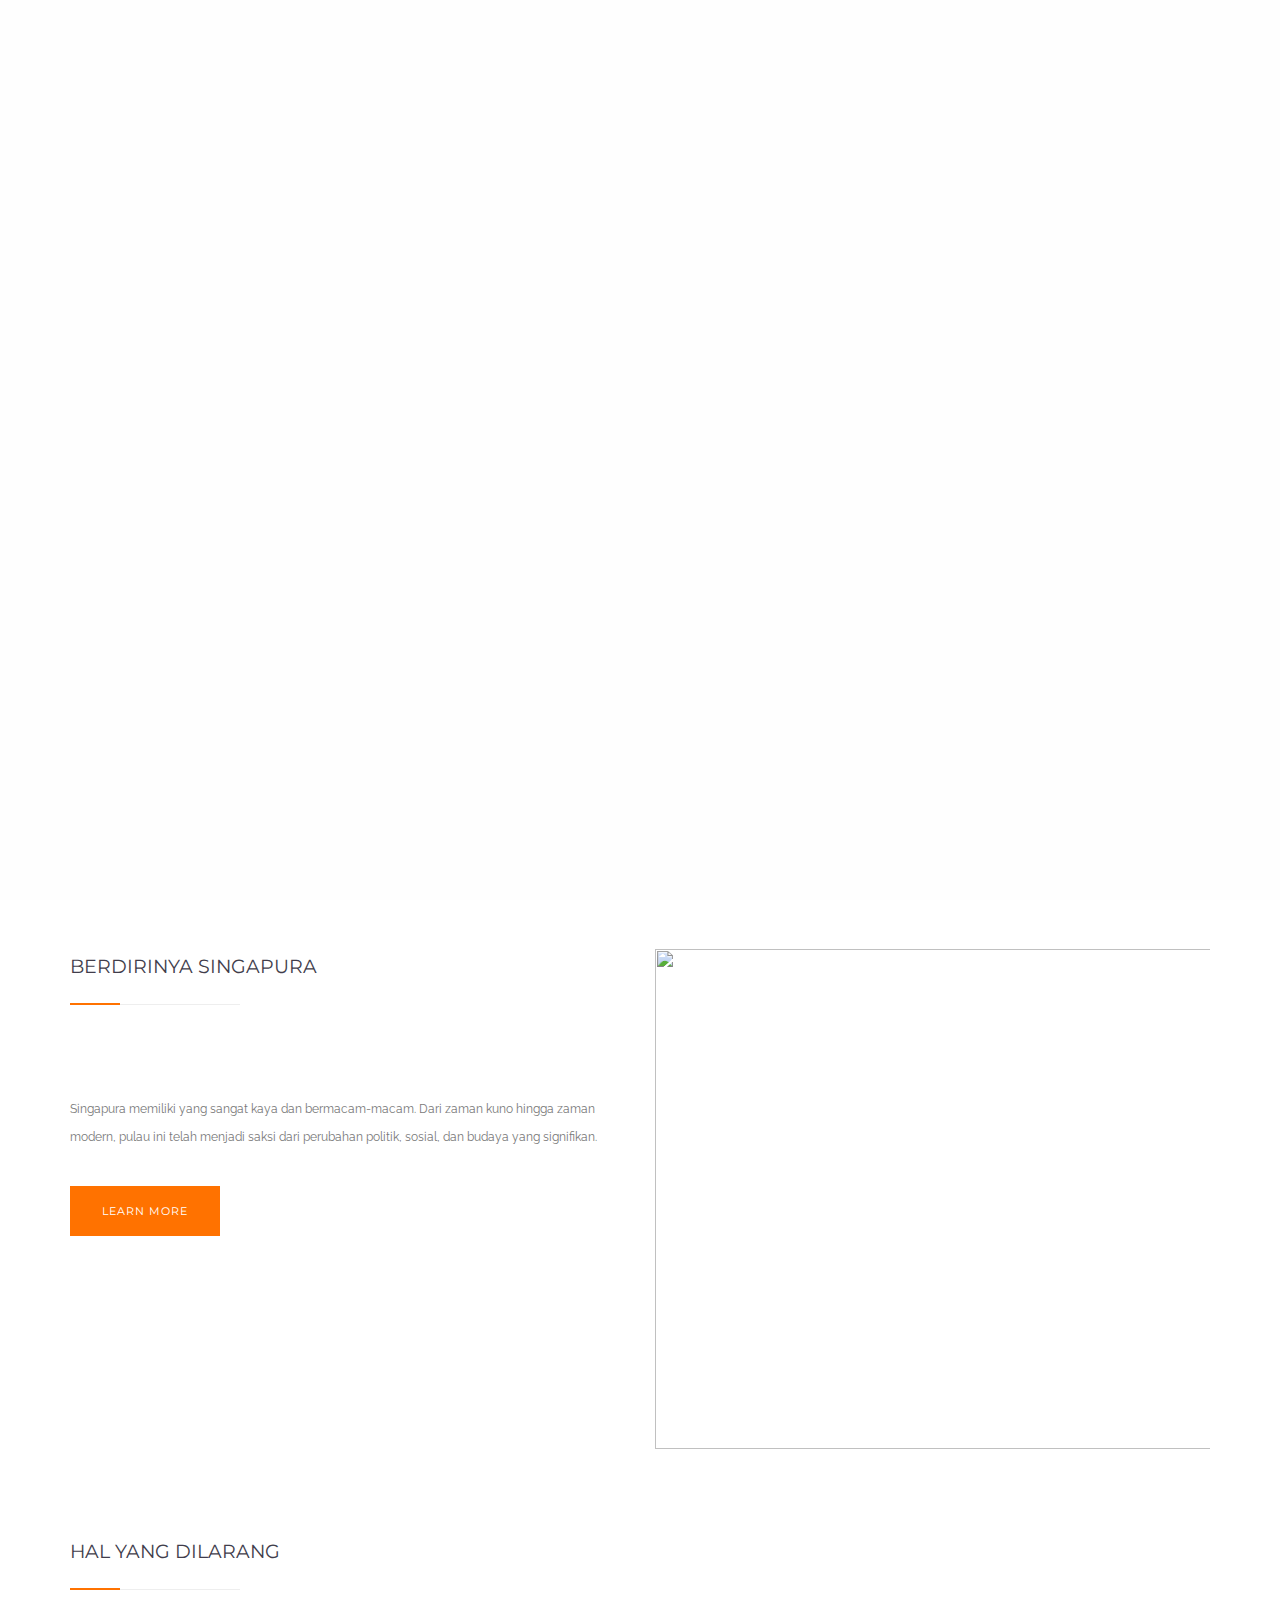
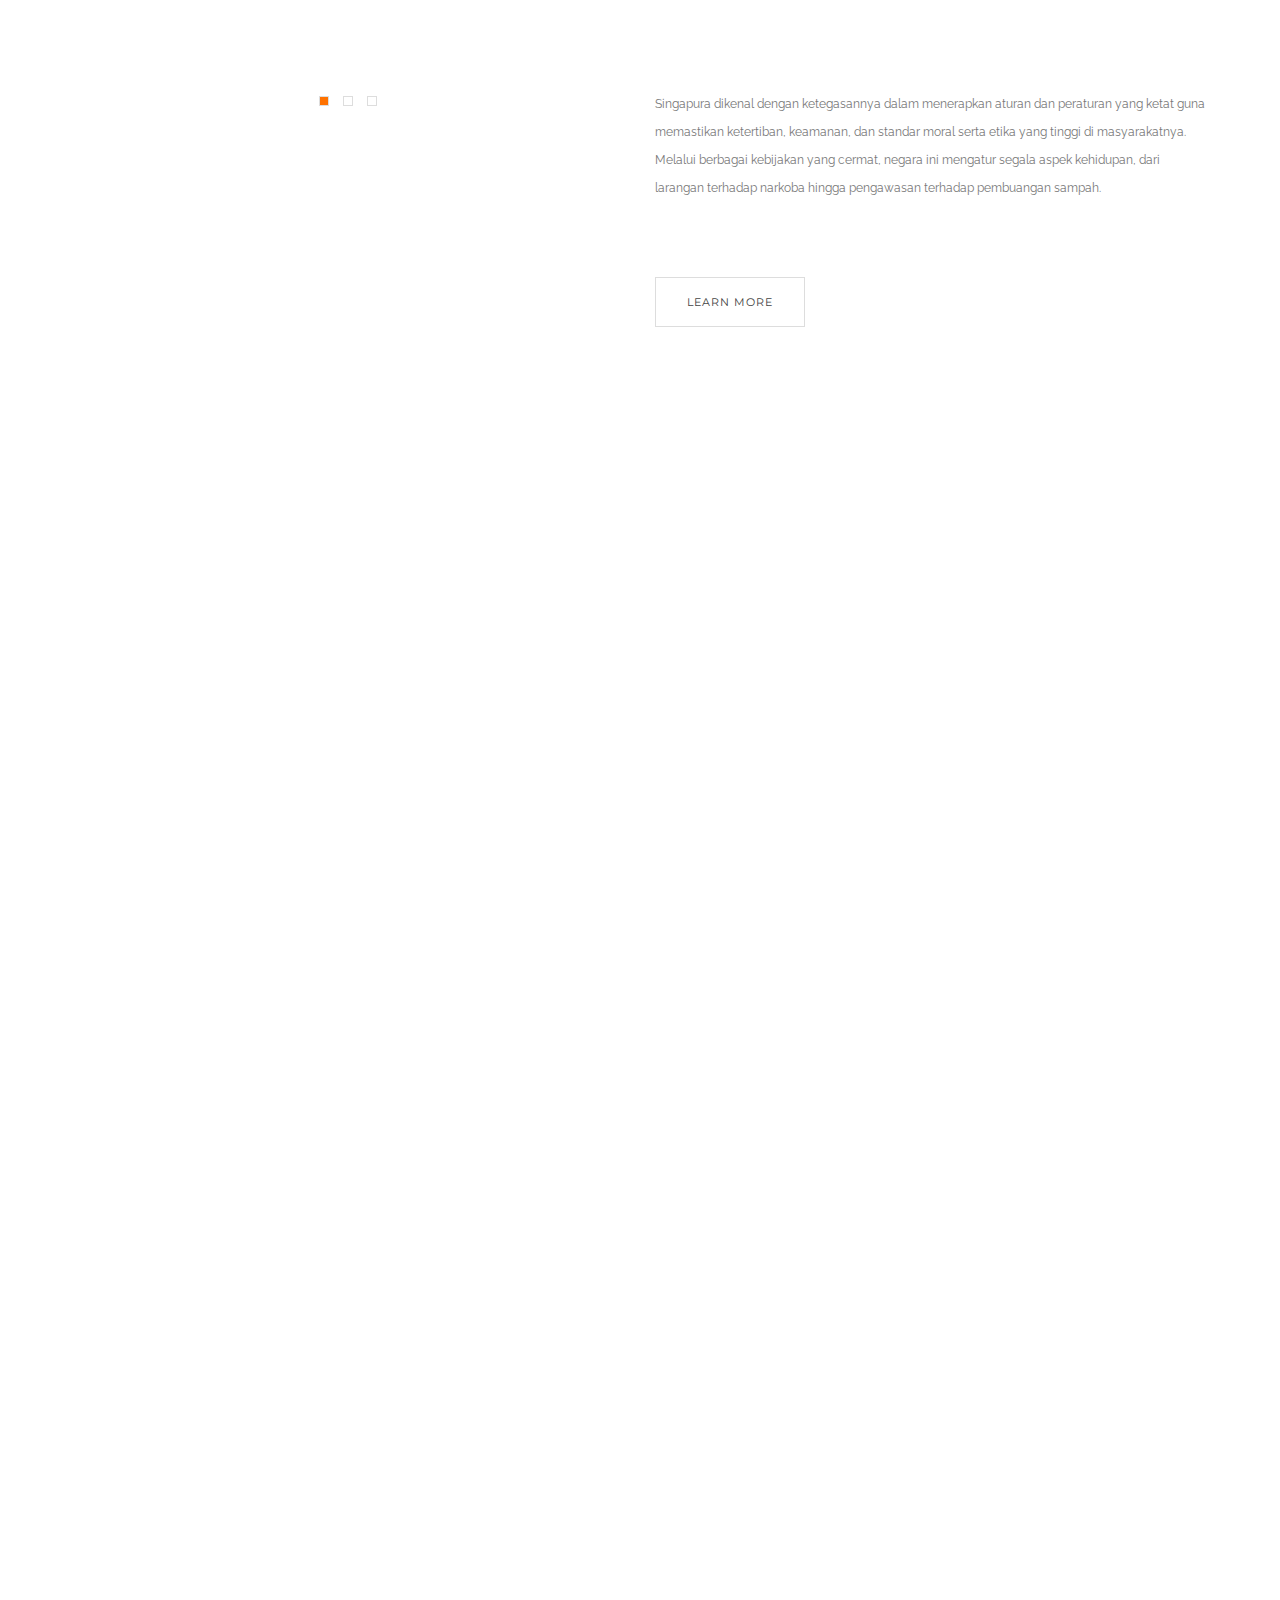
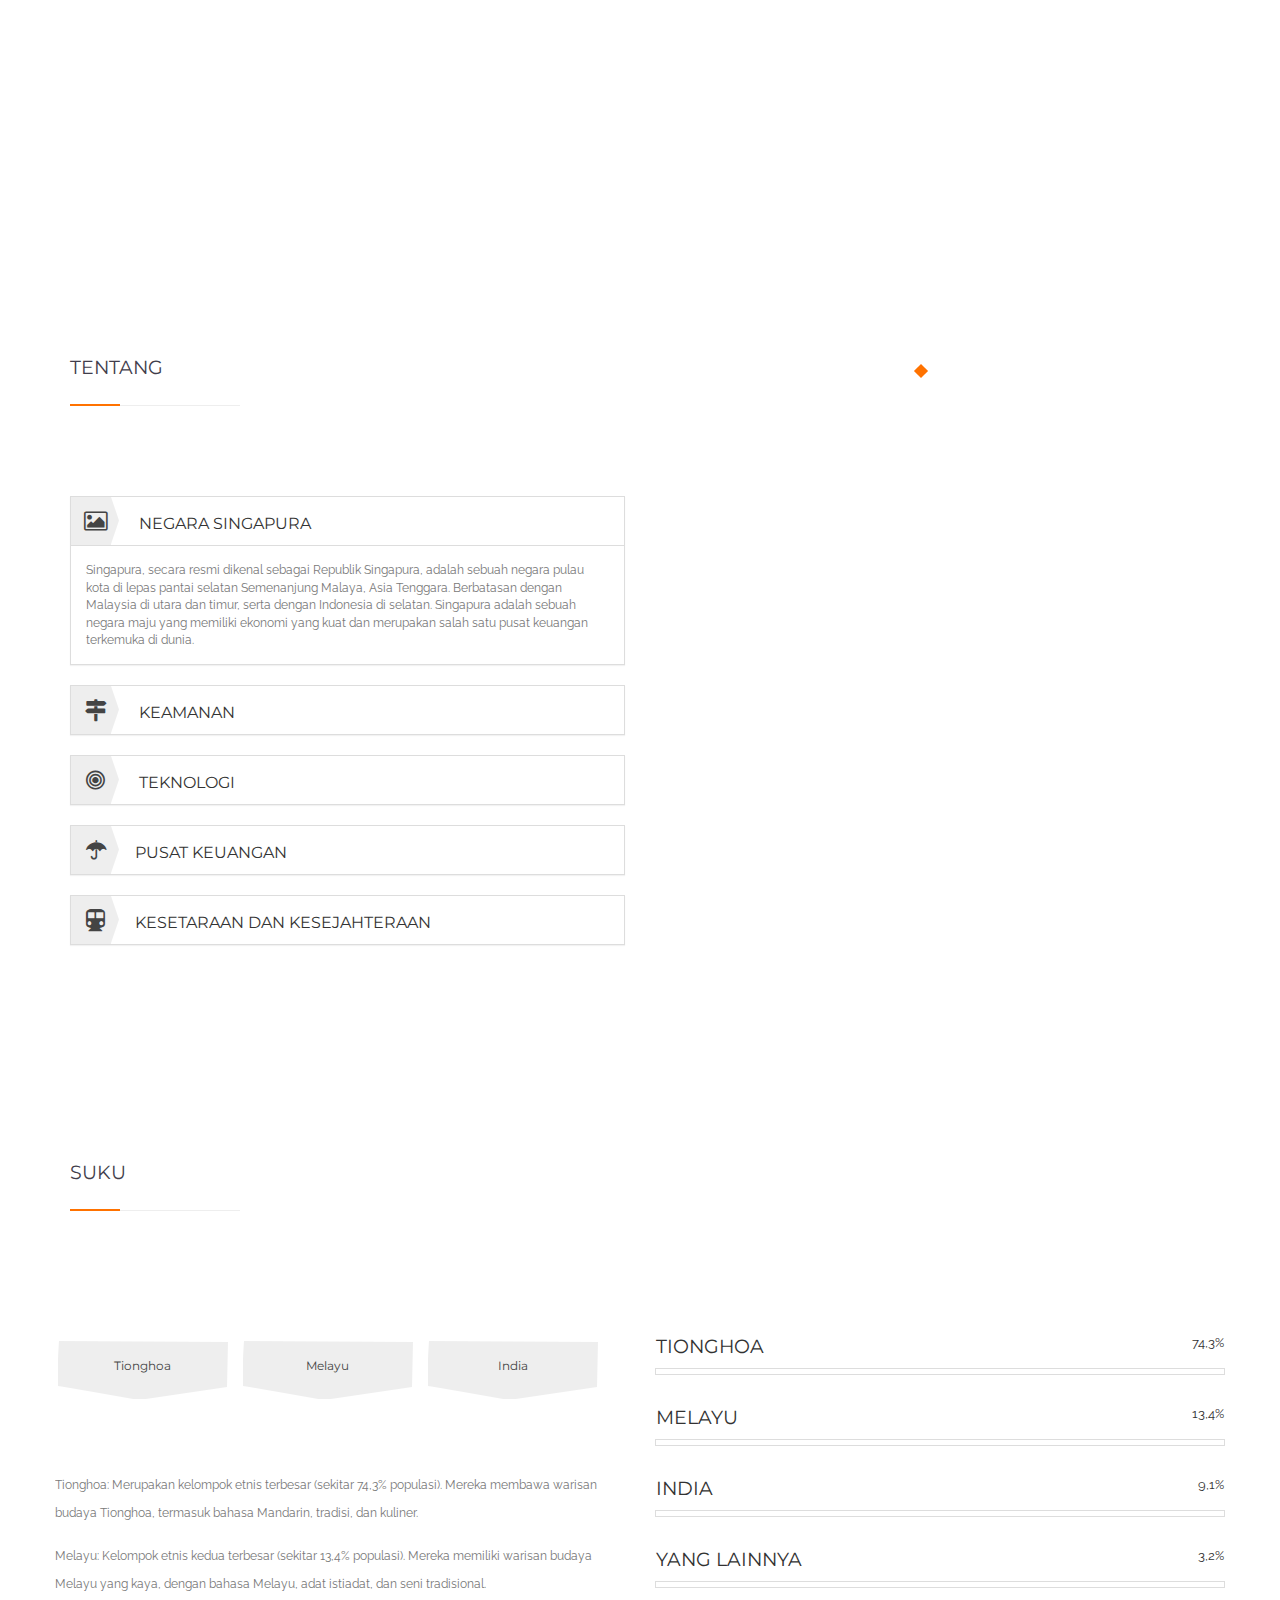
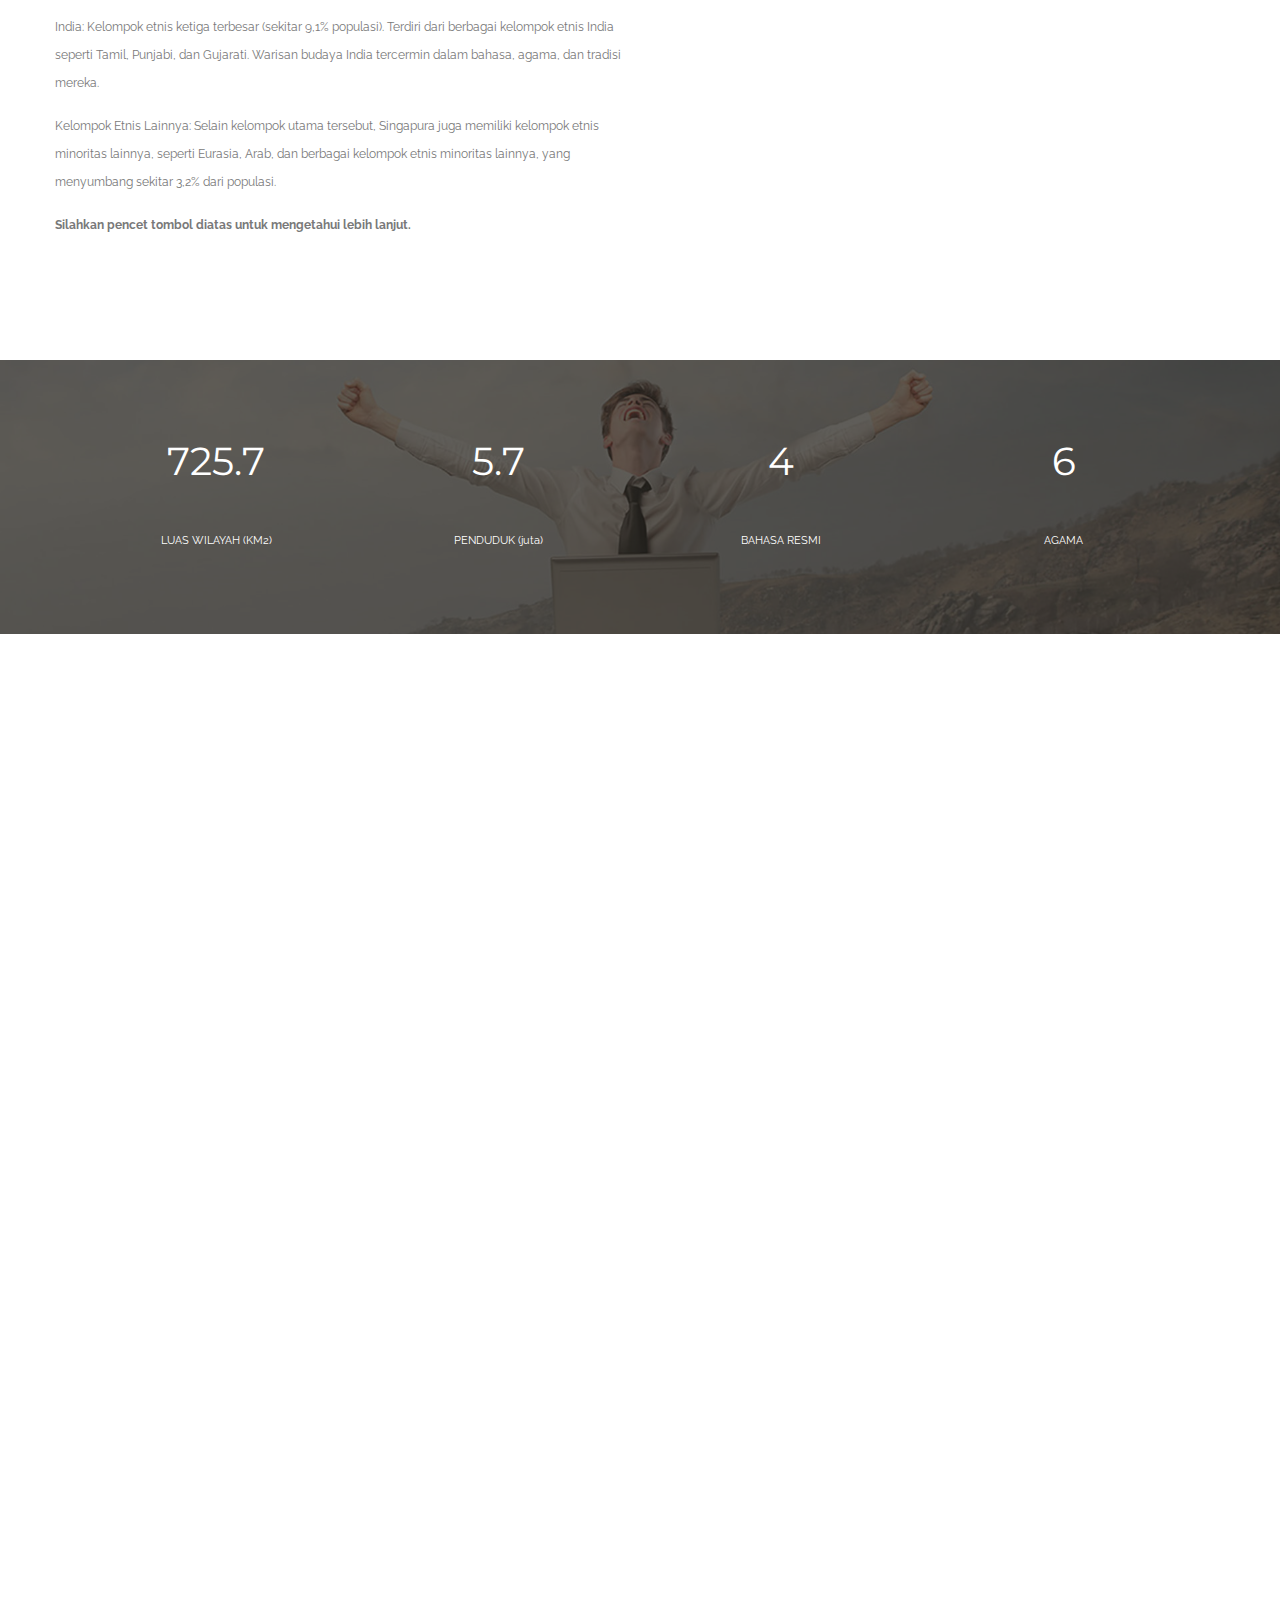
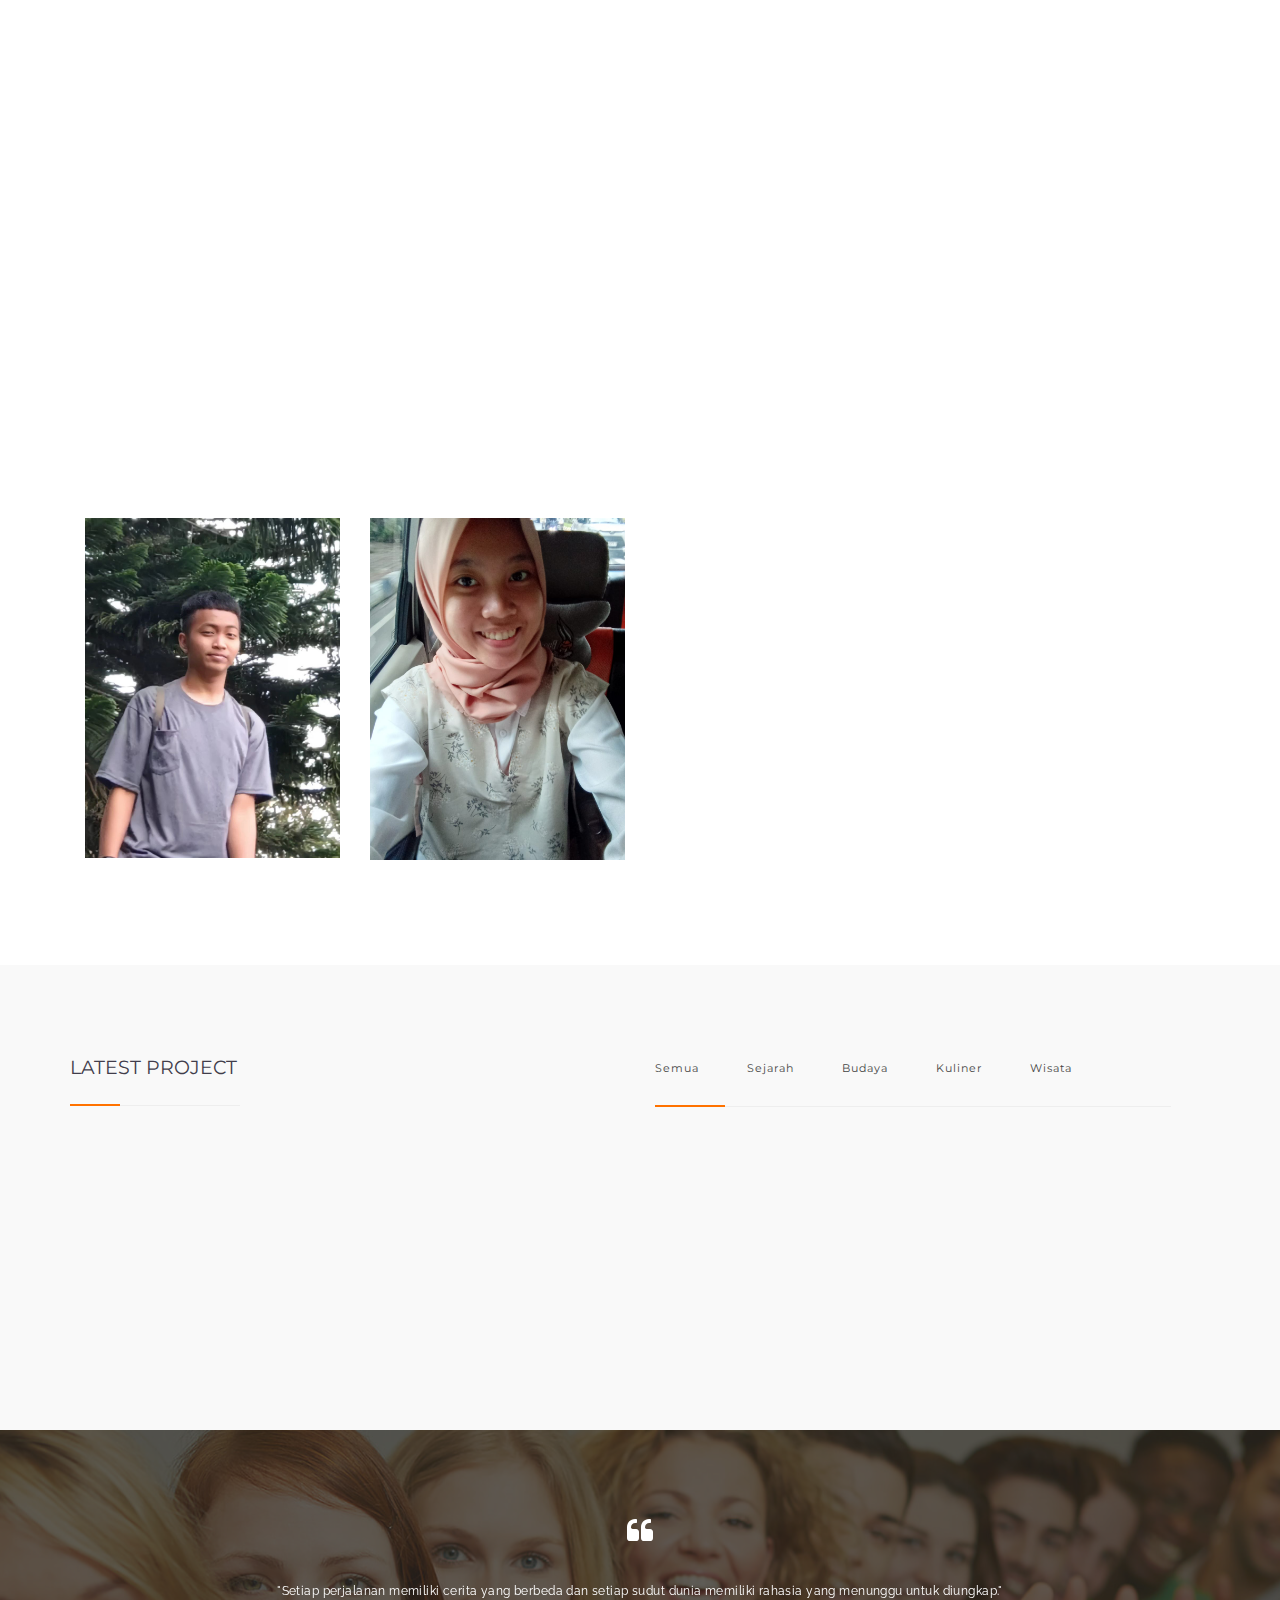
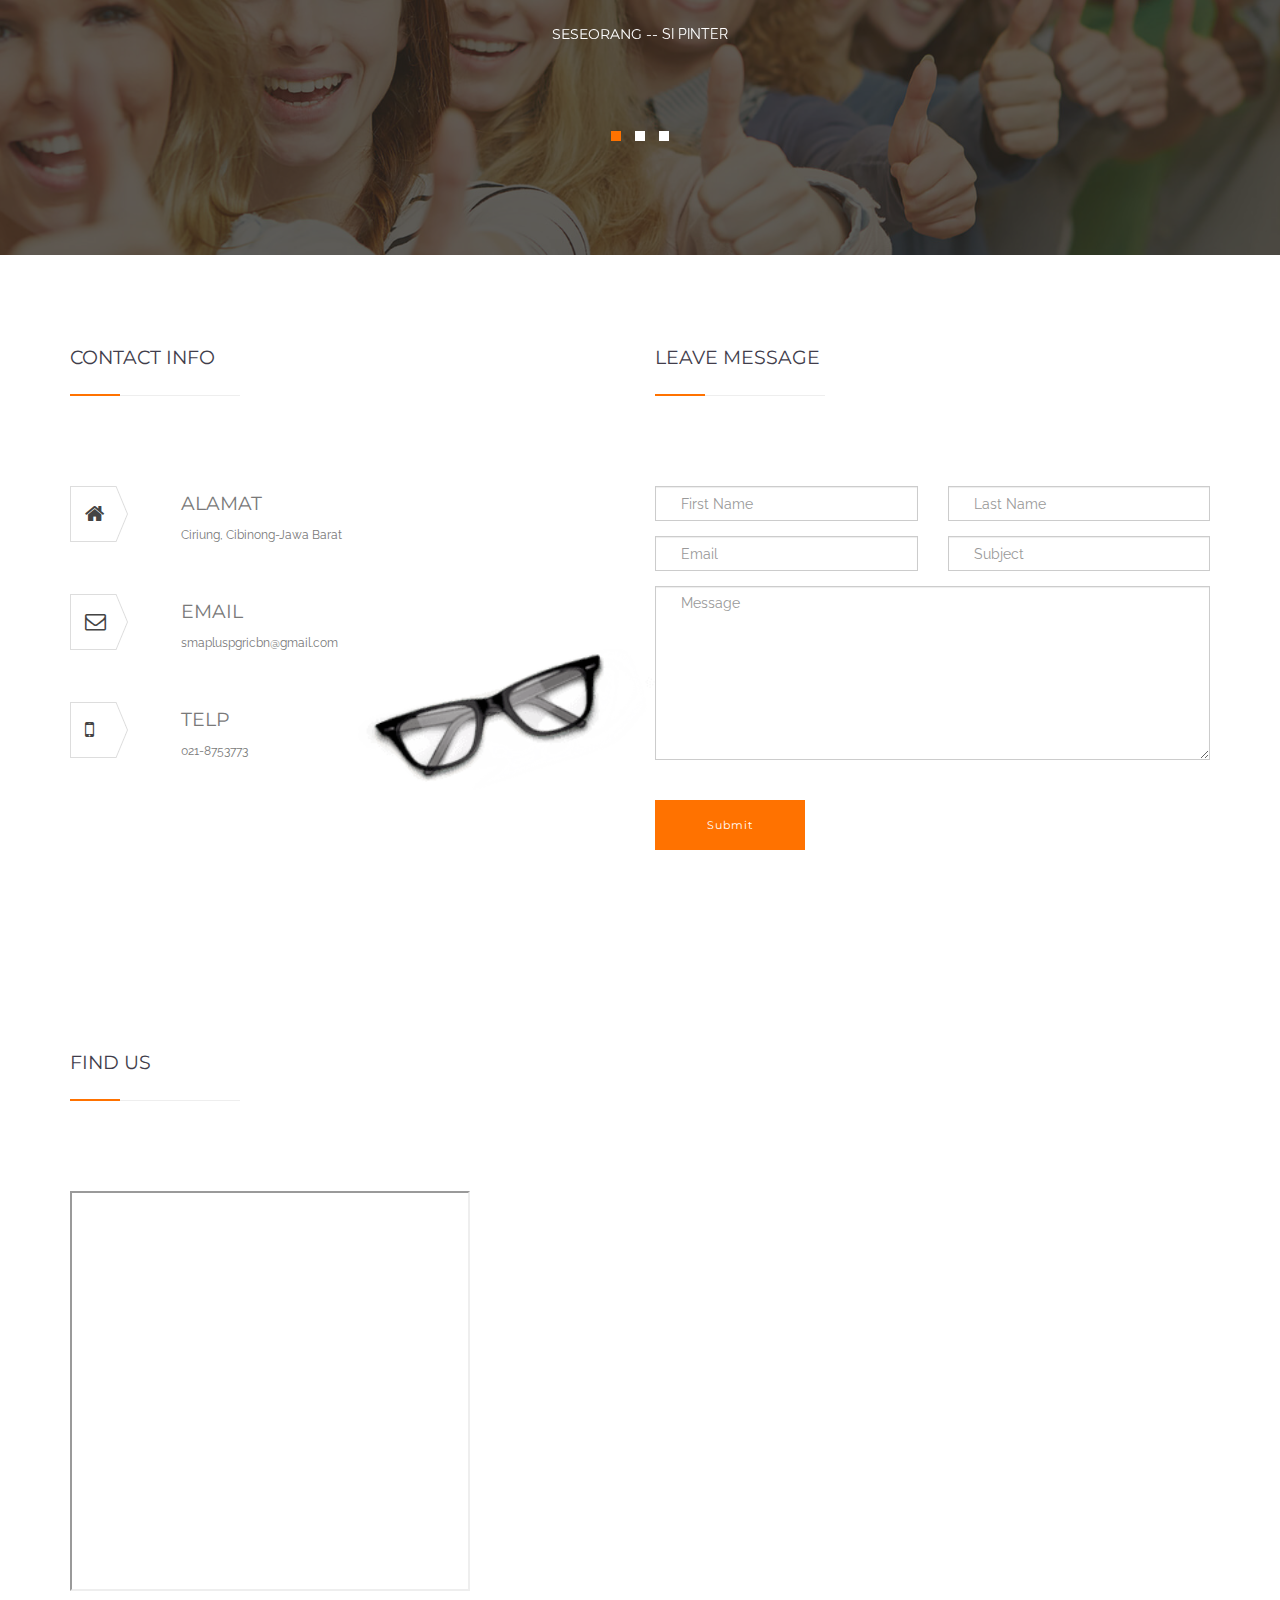
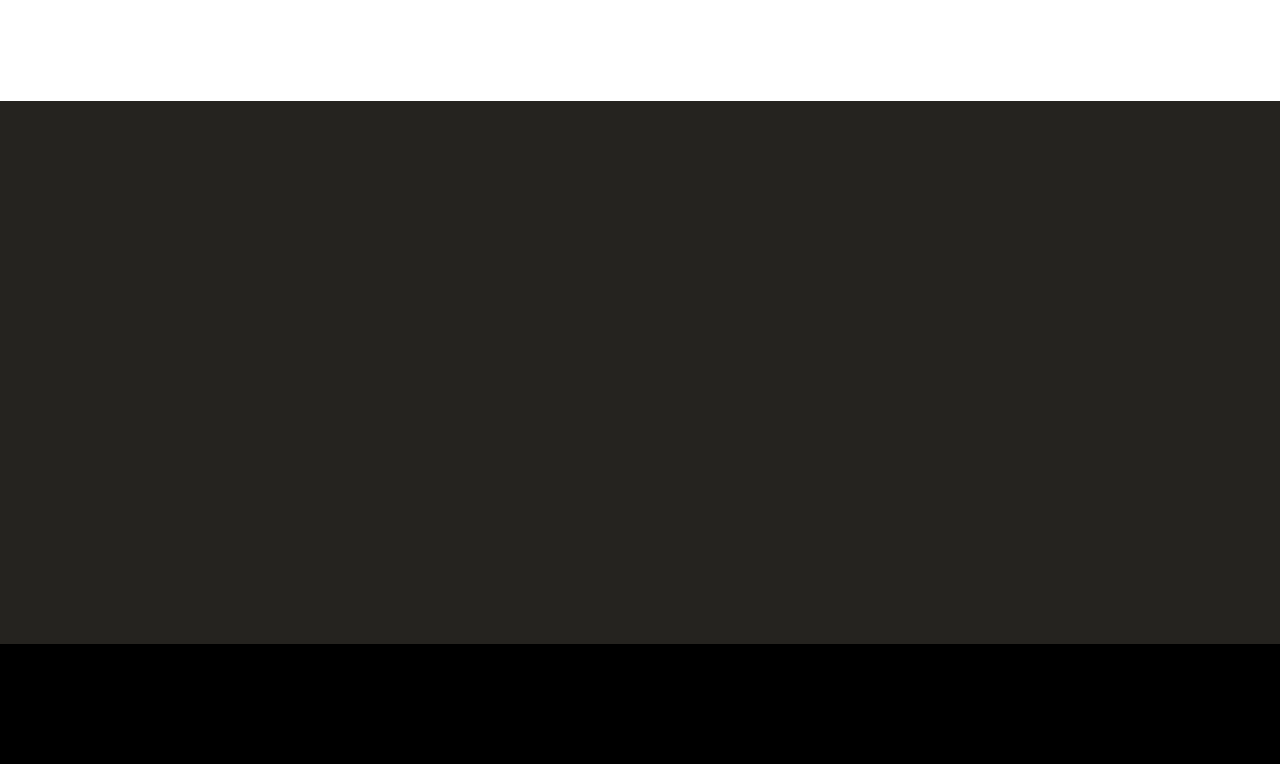
==== commit 314b5c36: "hin file susulan" ====
--- a/index.html
+++ b/index.html
@@ -128,7 +128,7 @@
                                             <h1>WELCOME TO OUR BUDUKS</h1>
                                             <p>Dengan memberi informasi terkait tentang Singapura</p>
                                             <div class="home_btn">
-                                                <a href="https://bootstrapthemes.co" class="btn btn-primary">LEARN MORE</a>
+                                               
                                             </div>
 
                                         </div>
@@ -138,7 +138,7 @@
                                             <h1>WELCOME TO OUR BUDUKS</h1>
                                             <p>Yang akan membuatmu terkesan</p>
                                             <div class="home_btn">
-                                                <a href="https://bootstrapthemes.co" class="btn btn-primary">LEARN MORE</a>
+                                               
                                             </div>
 
                                         </div>
@@ -329,8 +329,8 @@
                             <div class="main_video">
                                 <div class="col-sm-12">
                                     <div class="icon">
-                                        <a href="https://youtu.be/ZRtdQ81jPUQ?si=3GckeiMGF_tAH4bo" class="youtube-media"><img src="assets/images/play.png" alt="play-icon" /></a>
-                                        <h3>WATCH OUR INTRO</h3>
+                                        <a href="https://youtu.be/pzPY5Ul5Oh0?si=zMjAU8her-IqdnAY" class="youtube-media"><img src="assets/images/play.png" alt="play-icon" /></a>
+                                        <h3>TONTON SEJARAH SINGKAT SINGAPURA</h3>
                                     </div>
                                 </div>
                             </div>
@@ -484,10 +484,10 @@
                                                         <div class="col-sm-6">
                                                             <div class="single_features_slide">
                                                                 <div class="single_ft_s_item">
-                                                                    <img src="https://www.taylormade.ae/wp-content/uploads/2018/10/businessman-working-on-modern-technology-1-e1538677537735-1288x724.jpg" alt="" />
+                                                                   <ul> <img src="https://www.taylormade.ae/wp-content/uploads/2018/10/businessman-working-on-modern-technology-1-e1538677537735-1288x724.jpg" alt="" />
                                                                 </div>
                                                                 <div class="single_ft_s_item">
-                                                                    <img src="https://media.istockphoto.com/id/1039641990/id/foto/kesetaraan-gender.jpg?s=612x612&w=0&k=20&c=qnW6okcmOs5pjp4hhSpkCyqed9GOR8bq1dxFckV-QEc=" alt="" />
+                                                                    <img src="https://media.istockphoto.com/id/1039641990/id/foto/kesetaraan-gender.jpg?s=612x612&w=0&k=20&c=qnW6okcmOs5pjp4hhSpkCyqed9GOR8bq1dxFckV-QEc=" alt="" /> </ul>
                                                                 </div>                                                       
                                                          </div>
                                                           
@@ -533,19 +533,12 @@
                     <p><span class="highlight">Melayu</span>: Kelompok etnis kedua terbesar (sekitar 13,4% populasi). Mereka memiliki warisan budaya Melayu yang kaya, dengan bahasa Melayu, adat istiadat, dan seni tradisional.</p>
                     <p><span class="highlight">India</span>: Kelompok etnis ketiga terbesar (sekitar 9,1% populasi). Terdiri dari berbagai kelompok etnis India seperti Tamil, Punjabi, dan Gujarati. Warisan budaya India tercermin dalam bahasa, agama, dan tradisi mereka.</p>
                     <p><span class="highlight">Kelompok Etnis Lainnya</span>: Selain kelompok utama tersebut, Singapura juga memiliki kelompok etnis minoritas lainnya, seperti Eurasia, Arab, dan berbagai kelompok etnis minoritas lainnya, yang menyumbang sekitar 3,2% dari populasi.</p>
+                    <p><b> Silahkan pencet tombol diatas untuk mengetahui lebih lanjut.</b></p>
             
                                                                             <div class="row">
                                                                                 <div class="col-sm-6">
                                                                                     <ul class="single_ab_mision">
-                                                                                        <li><i class="fa fa-check-square"></i> We just want to love our client</li>
-                                                                                        <li><i class="fa fa-check-square"></i> We just want to love our client</li>
-                                                                                    </ul>
-                                                                                </div>
-                                                                                <div class="col-sm-6">
-                                                                                    <ul class="single_ab_mision">
-                                                                                        <li><i class="fa fa-check-square"></i> We just want to love our client</li>
-                                                                                        <li><i class="fa fa-check-square"></i> We just want to love our client</li>
-                                                                                    </ul>
+                                                                                       
                                                                                 </div>
                                                                             </div>
                                                                         </div>
@@ -557,14 +550,14 @@
                                                                             <div class="row">
                                                                                 <div class="col-sm-6">
                                                                                     <ul class="single_ab_mision">
-                                                                                        <li><i class="fa fa-check-square"></i> We just want to love our client</li>
-                                                                                        <li><i class="fa fa-check-square"></i> We just want to love our client</li>
+                                                                                        <li><i class="fa fa-check-square"></i> Imlek</li>
+                                                                                        <li><i class="fa fa-check-square"></i> Qingming Jie</li>
                                                                                     </ul>
                                                                                 </div>
                                                                                 <div class="col-sm-6">
                                                                                     <ul class="single_ab_mision">
-                                                                                        <li><i class="fa fa-check-square"></i> We just want to love our client</li>
-                                                                                        <li><i class="fa fa-check-square"></i> We just want to love our client</li>
+                                                                                        <li><i class="fa fa-check-square"></i> Duanwu Jue</li>
+                                                                                      
                                                                                     </ul>
                                                                                 </div>
                                                                             </div>
@@ -577,14 +570,13 @@
                                                                             <div class="row">
                                                                                 <div class="col-sm-6">
                                                                                     <ul class="single_ab_mision">
-                                                                                        <li><i class="fa fa-check-square"></i> We just want to love our client</li>
-                                                                                        <li><i class="fa fa-check-square"></i> We just want to love our client</li>
+                                                                                        <li><i class="fa fa-check-square"></i> Puasa Ramadhan</li>
+                                                                                        <li><i class="fa fa-check-square"></i> Naik Haji</li>
                                                                                     </ul>
                                                                                 </div>
                                                                                 <div class="col-sm-6">
                                                                                     <ul class="single_ab_mision">
-                                                                                        <li><i class="fa fa-check-square"></i> We just want to love our client</li>
-                                                                                        <li><i class="fa fa-check-square"></i> We just want to love our client</li>
+                                                                                        <li><i class="fa fa-check-square"></i> Maulidur Rasul</li>
                                                                                     </ul>
                                                                                 </div>
                                                                             </div>
@@ -597,15 +589,14 @@
                                                                             <div class="row">
                                                                                 <div class="col-sm-6">
                                                                                     <ul class="single_ab_mision">
-                                                                                        <li><i class="fa fa-check-square"></i> We just want to love our client</li>
-                                                                                        <li><i class="fa fa-check-square"></i> We just want to love our client</li>
+                                                                                        <li><i class="fa fa-check-square"></i> Deepavali</li>
+                                                                                        <li><i class="fa fa-check-square"></i> Pongal</li>
                                                                                     </ul>
                                                                                 </div>
                                                                                 <div class="col-sm-6">
             
                                                                       <ul class="single_ab_mision">
-                                                                                        <li><i class="fa fa-check-square"></i> We just want to love our client</li>
-                                                                                        <li><i class="fa fa-check-square"></i> We just want to love our client</li>
+                                                                                        <li><i class="fa fa-check-square"></i> Thaipusam</li>
                                                                                     </ul>
                                                                                 </div>
                                                                             </div>
@@ -823,12 +814,9 @@
                                             </div>
                                             <div class="single_team_text_overlay">
                                                 <h4>Arlein</h4>
-                                                <p>Tugas</p>
+                                                <p>Program</p>
                                                 <div class="team_overlay_socail">
-                                                    <a href=""><i class="fa fa-facebook"></i></a>
-                                                    <a href=""><i class="fa fa-twitter"></i></a>
-                                                    <a href=""><i class="fa fa-google-plus"></i></a>
-                                                    <a href=""><i class="fa-instagram"></i></a>
+                                                    <a href="https://www.instagram.com/dz.1z3?igsh=MWFvNWVvYTRhdzFkZw=="><i class="fa-instagram"></i></a>
                                                 </div>
                                             </div>
                                         </div>
@@ -841,12 +829,9 @@
                                             </div>
                                             <div class="single_team_text_overlay">
                                                 <h4>Clara</h4>
-                                                <p>Mencari Materi</p>
+                                                <p>Mencari Materi  & <p>Mengedit Vidio</p></p>
                                                 <div class="team_overlay_socail">
-                                                    <a href=""><i class="fa fa-facebook"></i></a>
-                                                    <a href=""><i class="fa fa-twitter"></i></a>
-                                                    <a href=""><i class="fa fa-google-plus"></i></a>
-                                                    <a href=""><i class="fa-instagram"></i></a>
+                                                     <a href="https://www.instagram.com/zkhairclar?igsh=bXQzbHQ0Y3Vkdzc0"><i class="fa-instagram"></i></a>
                                                 </div>
                                             </div>
                                         </div>
@@ -859,12 +844,10 @@
                                             </div>
                                             <div class="single_team_text_overlay">
                                                 <h4>Erinna</h4>
-                                                <p>Tugas</p>
+                                                <p>Program</p>
                                                 <div class="team_overlay_socail">
-                                                    <a href=""><i class="fa fa-facebook"></i></a>
-                                                    <a href=""><i class="fa fa-twitter"></i></a>
-                                                    <a href=""><i class="fa fa-google-plus"></i></a>
-                                                    <a href=""><i class="fa-instagram"></i></a>
+                                                 
+                                                    <a href="https://www.instagram.com/erinnannire?igsh=MWJnbnpidjV1YjI5ZA=="><i class="fa-instagram"></i></a>
                                                 </div>
                                             </div>
                                         </div>
@@ -880,12 +863,9 @@
                                             </div>
                                             <div class="single_team_text_overlay">
                                                 <h4>Faldyno</h4>
-                                                <p>Tugas</p>
+                                                <p>Program</p>
                                                 <div class="team_overlay_socail">
-                                                    <a href=""><i class="fa fa-facebook"></i></a>
-                                                    <a href=""><i class="fa fa-twitter"></i></a>
-                                                    <a href=""><i class="fa fa-google-plus"></i></a>
-                                                    <a href=""><i class="fa-instagram"></i></a>
+                                                     <a href="https://www.instagram.com/tio_san04?igsh=dnh2d3d0djN1Ynl1"><i class="fa-instagram"></i></a>
                                                 </div>
                                             </div>
                                         </div>
@@ -898,12 +878,9 @@
                                                 </div>
                                                 <div class="single_team_text_overlay">
                                                     <h4>Tasya</h4>
-                                                    <p>Tugas</p>
+                                                    <p>Membuat Desain Logo</p>
                                                     <div class="team_overlay_socail">
-                                                        <a href=""><i class="fa fa-facebook"></i></a>
-                                                        <a href=""><i class="fa fa-twitter"></i></a>
-                                                        <a href=""><i class="fa fa-google-plus"></i></a>
-                                                        <a href=""><i class="fa-instagram"></i></a>
+                                                         <a href="https://www.instagram.com/tasyaadelia27_?igsh=MTNxejEzYW1jNm50Mw=="><i class="fa-instagram"></i></a>
                                                     </div>
                                                 </div>
                                             </div>
